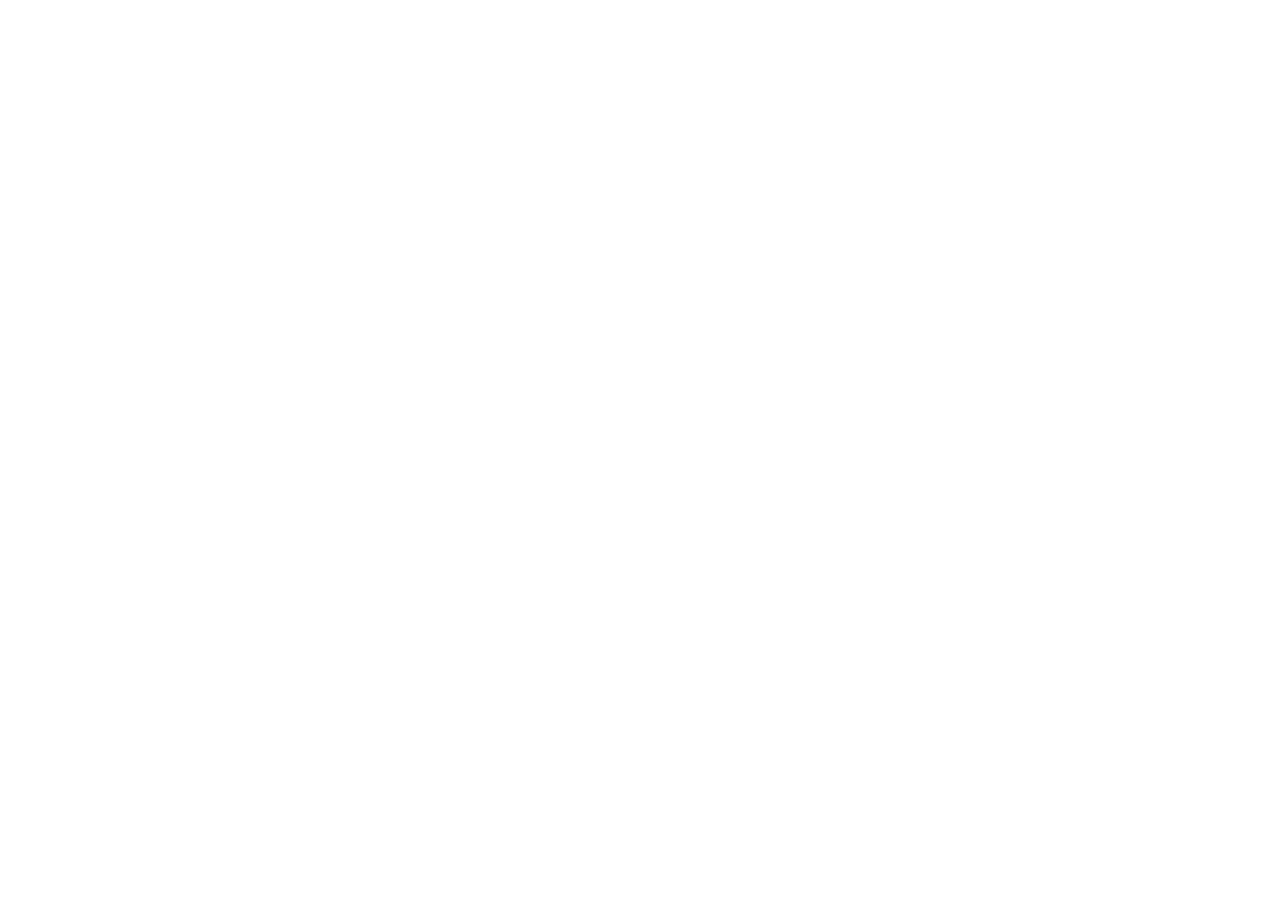
==== index.html @ 05027978 "Updates" ====
<!doctype html><html lang="en"><head><meta charset="utf-8"/><link rel="icon" href="/Trip-Tips-App/favicon.ico"/><meta name="viewport" content="width=device-width,initial-scale=1"/><meta name="theme-color" content="#000000"/><meta name="description" content="Trip Tips Web App"/><link rel="manifest" href="/Trip-Tips-App/manifest.json"/><link rel="apple-touch-icon" href="/Trip-Tips-App/favicon.ico"/><title>Trip Tips Web App</title><script defer="defer" src="/Trip-Tips-App/static/js/main.d5787406.js"></script><link href="/Trip-Tips-App/static/css/main.8b584757.css" rel="stylesheet"></head><body><noscript>You need to enable JavaScript to run this app.</noscript><div id="root"></div><script>"serviceWorker"in navigator&&window.addEventListener("load",(()=>{navigator.serviceWorker.register("/Trip-Tips-App/serviceworker.js").then((e=>{console.log(e.scope)})).catch((e=>{console.log(e)}))}))</script></body></html>
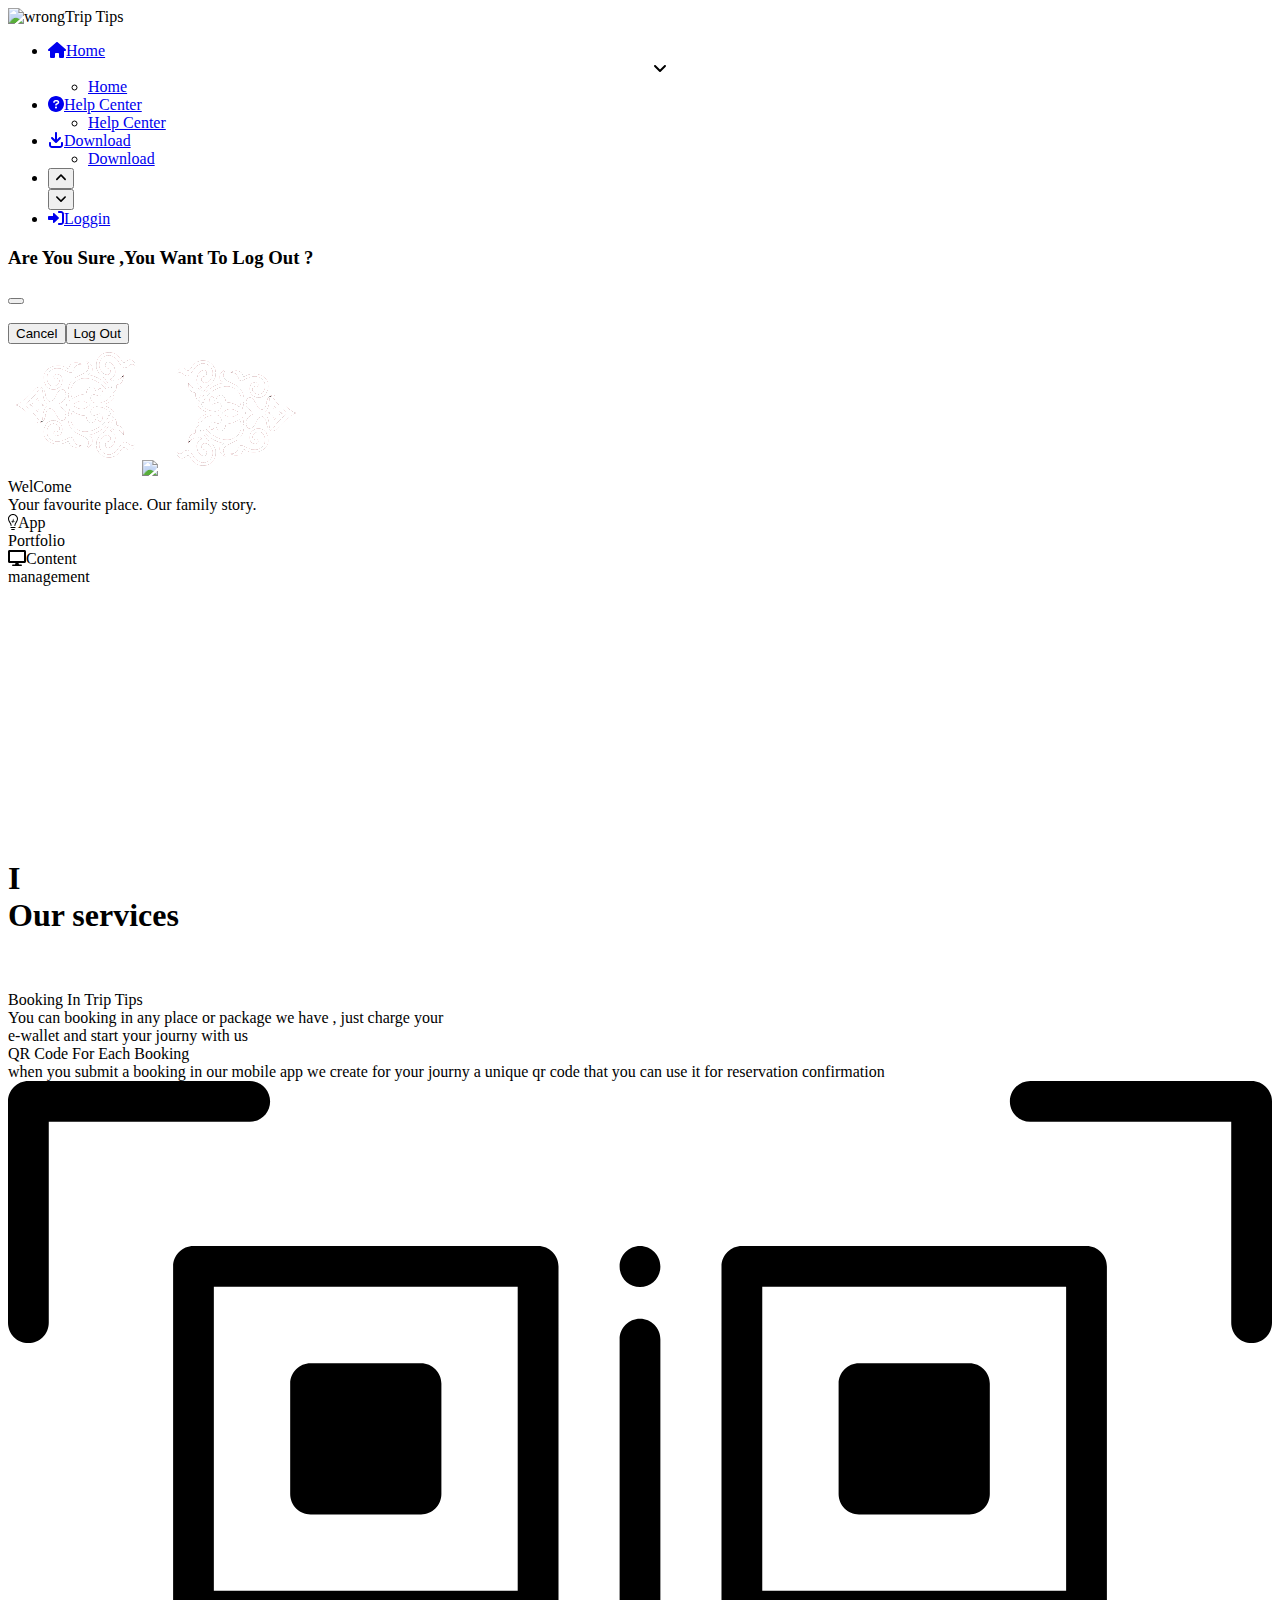
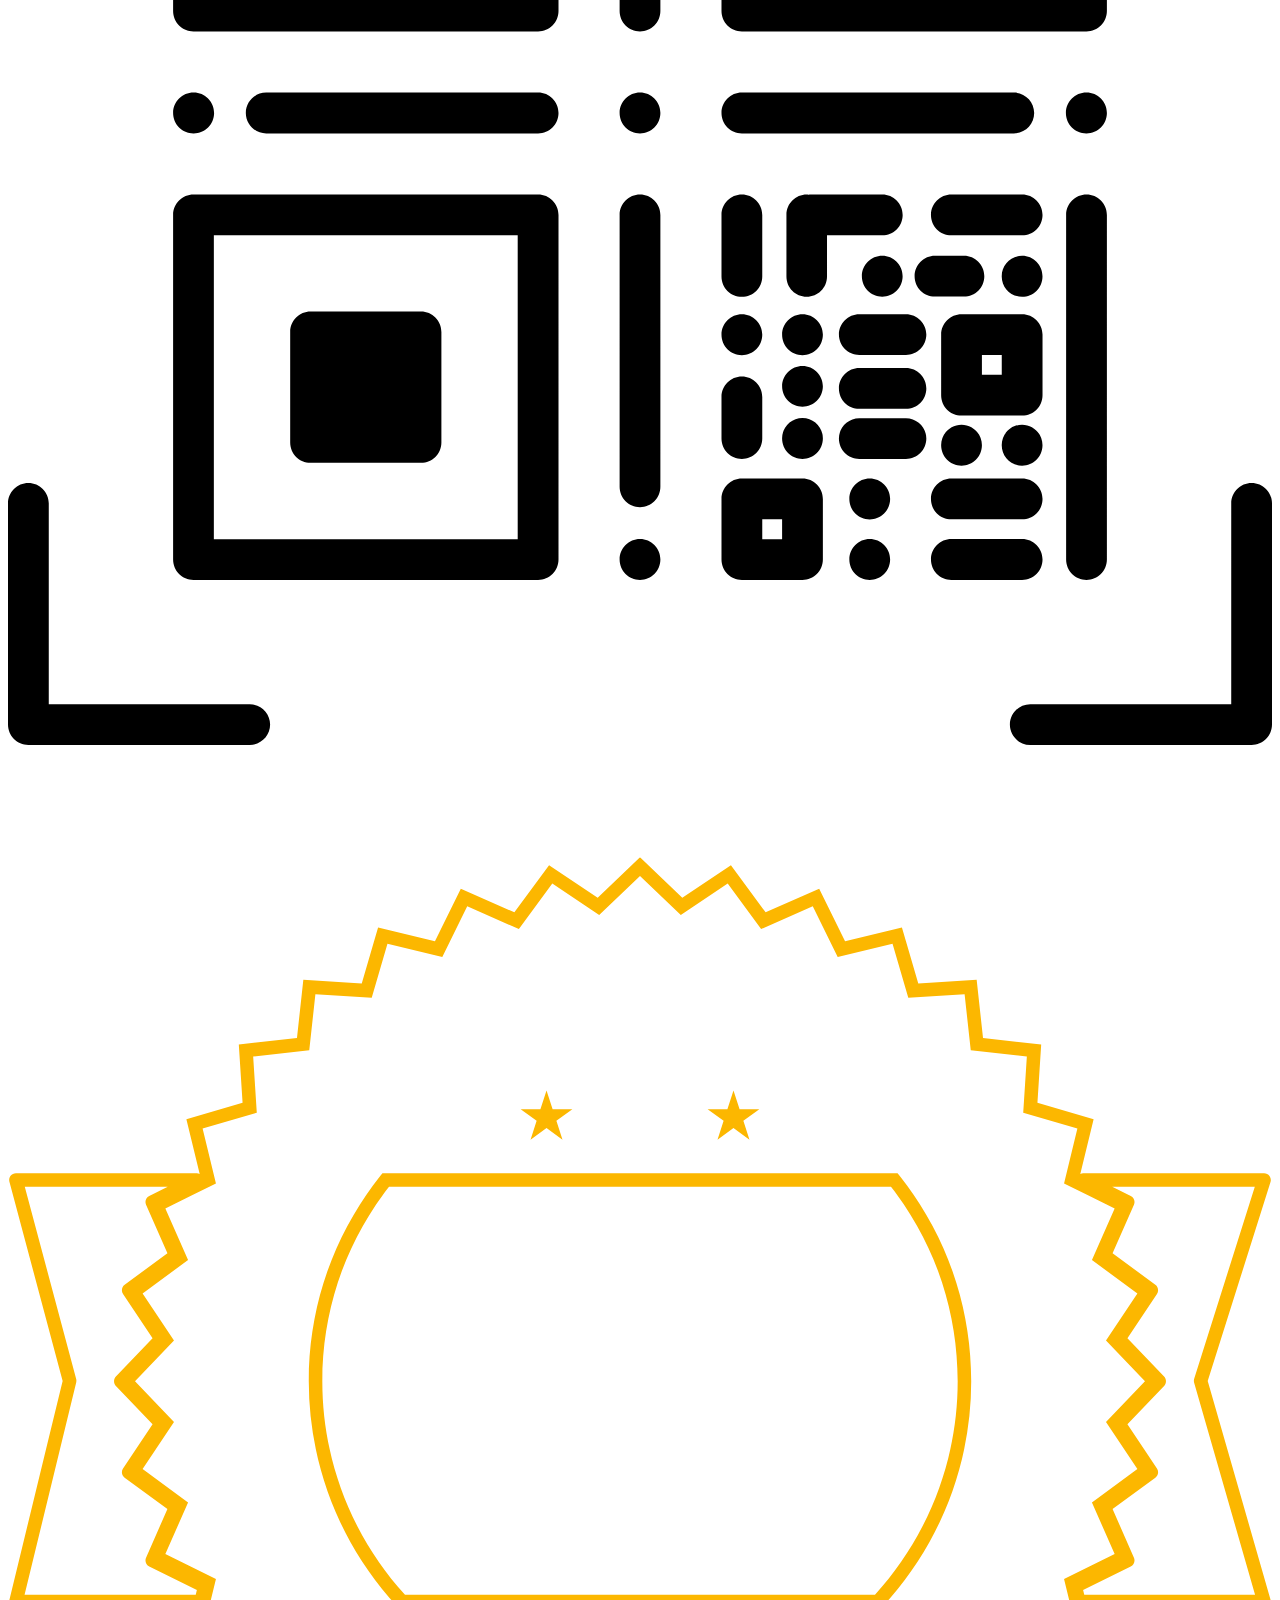
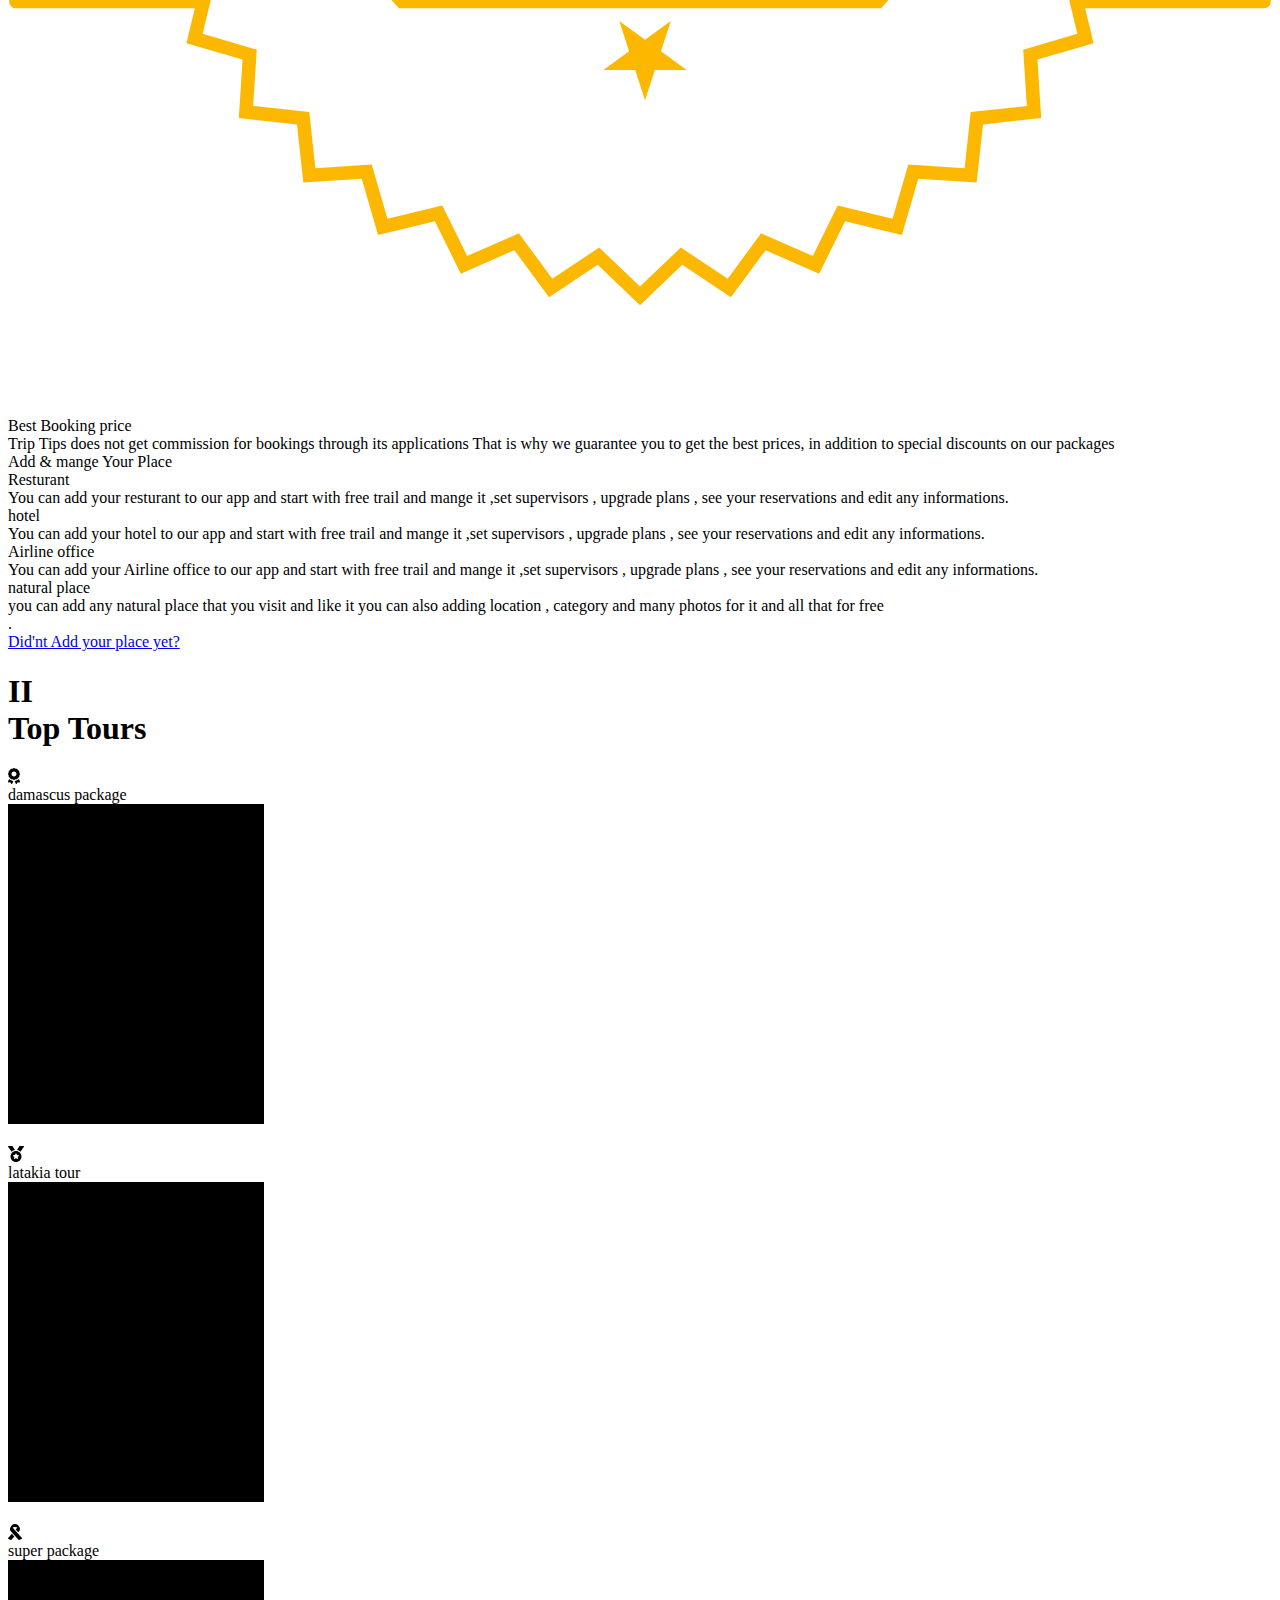
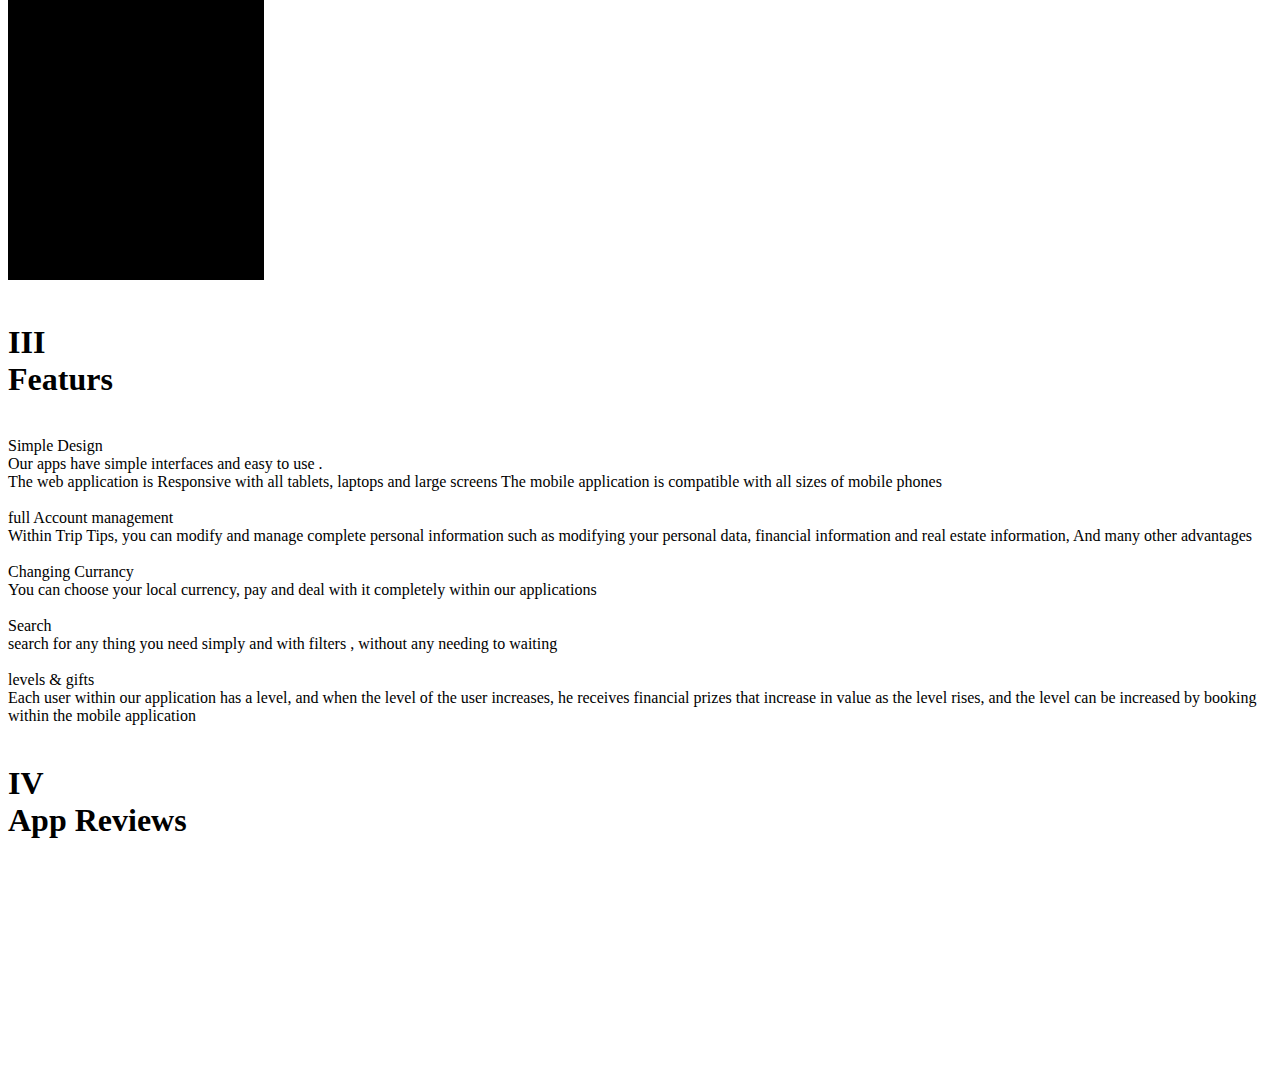
==== commit 067df43b: "Updates" ====
--- a/index.html
+++ b/index.html
@@ -1 +1 @@
-<!doctype html><html lang="en"><head><meta charset="utf-8"/><link rel="icon" href="/Trip-Tips-App/favicon.ico"/><meta name="viewport" content="width=device-width,initial-scale=1"/><meta name="theme-color" content="#000000"/><meta name="description" content="Trip Tips Web App"/><link rel="manifest" href="/Trip-Tips-App/manifest.json"/><link rel="apple-touch-icon" href="/Trip-Tips-App/favicon.ico"/><title>Trip Tips Web App</title><script defer="defer" src="/Trip-Tips-App/static/js/main.d5787406.js"></script><link href="/Trip-Tips-App/static/css/main.8b584757.css" rel="stylesheet"></head><body><noscript>You need to enable JavaScript to run this app.</noscript><div id="root"></div><script>"serviceWorker"in navigator&&window.addEventListener("load",(()=>{navigator.serviceWorker.register("/Trip-Tips-App/serviceworker.js").then((e=>{console.log(e.scope)})).catch((e=>{console.log(e)}))}))</script></body></html>+<!DOCTYPE html><html lang="en"><head><meta charset="utf-8"><style type="text/css">:host,:root{--fa-font-solid:normal 900 1em/1 "Font Awesome 6 Solid";--fa-font-regular:normal 400 1em/1 "Font Awesome 6 Regular";--fa-font-light:normal 300 1em/1 "Font Awesome 6 Light";--fa-font-thin:normal 100 1em/1 "Font Awesome 6 Thin";--fa-font-duotone:normal 900 1em/1 "Font Awesome 6 Duotone";--fa-font-brands:normal 400 1em/1 "Font Awesome 6 Brands"}svg:not(:host).svg-inline--fa,svg:not(:root).svg-inline--fa{overflow:visible;box-sizing:content-box}.svg-inline--fa{display:var(--fa-display,inline-block);height:1em;overflow:visible;vertical-align:-.125em}.svg-inline--fa.fa-2xs{vertical-align:.1em}.svg-inline--fa.fa-xs{vertical-align:0}.svg-inline--fa.fa-sm{vertical-align:-.0714285705em}.svg-inline--fa.fa-lg{vertical-align:-.2em}.svg-inline--fa.fa-xl{vertical-align:-.25em}.svg-inline--fa.fa-2xl{vertical-align:-.3125em}.svg-inline--fa.fa-pull-left{margin-right:var(--fa-pull-margin,.3em);width:auto}.svg-inline--fa.fa-pull-right{margin-left:var(--fa-pull-margin,.3em);width:auto}.svg-inline--fa.fa-li{width:var(--fa-li-width,2em);top:.25em}.svg-inline--fa.fa-fw{width:var(--fa-fw-width,1.25em)}.fa-layers svg.svg-inline--fa{bottom:0;left:0;margin:auto;position:absolute;right:0;top:0}.fa-layers-counter,.fa-layers-text{display:inline-block;position:absolute;text-align:center}.fa-layers{display:inline-block;height:1em;position:relative;text-align:center;vertical-align:-.125em;width:1em}.fa-layers svg.svg-inline--fa{-webkit-transform-origin:center center;transform-origin:center center}.fa-layers-text{left:50%;top:50%;-webkit-transform:translate(-50%,-50%);transform:translate(-50%,-50%);-webkit-transform-origin:center center;transform-origin:center center}.fa-layers-counter{background-color:var(--fa-counter-background-color,#ff253a);border-radius:var(--fa-counter-border-radius,1em);box-sizing:border-box;color:var(--fa-inverse,#fff);line-height:var(--fa-counter-line-height,1);max-width:var(--fa-counter-max-width,5em);min-width:var(--fa-counter-min-width,1.5em);overflow:hidden;padding:var(--fa-counter-padding,.25em .5em);right:var(--fa-right,0);text-overflow:ellipsis;top:var(--fa-top,0);-webkit-transform:scale(var(--fa-counter-scale,.25));transform:scale(var(--fa-counter-scale,.25));-webkit-transform-origin:top right;transform-origin:top right}.fa-layers-bottom-right{bottom:var(--fa-bottom,0);right:var(--fa-right,0);top:auto;-webkit-transform:scale(var(--fa-layers-scale,.25));transform:scale(var(--fa-layers-scale,.25));-webkit-transform-origin:bottom right;transform-origin:bottom right}.fa-layers-bottom-left{bottom:var(--fa-bottom,0);left:var(--fa-left,0);right:auto;top:auto;-webkit-transform:scale(var(--fa-layers-scale,.25));transform:scale(var(--fa-layers-scale,.25));-webkit-transform-origin:bottom left;transform-origin:bottom left}.fa-layers-top-right{top:var(--fa-top,0);right:var(--fa-right,0);-webkit-transform:scale(var(--fa-layers-scale,.25));transform:scale(var(--fa-layers-scale,.25));-webkit-transform-origin:top right;transform-origin:top right}.fa-layers-top-left{left:var(--fa-left,0);right:auto;top:var(--fa-top,0);-webkit-transform:scale(var(--fa-layers-scale,.25));transform:scale(var(--fa-layers-scale,.25));-webkit-transform-origin:top left;transform-origin:top left}.fa-1x{font-size:1em}.fa-2x{font-size:2em}.fa-3x{font-size:3em}.fa-4x{font-size:4em}.fa-5x{font-size:5em}.fa-6x{font-size:6em}.fa-7x{font-size:7em}.fa-8x{font-size:8em}.fa-9x{font-size:9em}.fa-10x{font-size:10em}.fa-2xs{font-size:.625em;line-height:.1em;vertical-align:.225em}.fa-xs{font-size:.75em;line-height:.0833333337em;vertical-align:.125em}.fa-sm{font-size:.875em;line-height:.0714285718em;vertical-align:.0535714295em}.fa-lg{font-size:1.25em;line-height:.05em;vertical-align:-.075em}.fa-xl{font-size:1.5em;line-height:.0416666682em;vertical-align:-.125em}.fa-2xl{font-size:2em;line-height:.03125em;vertical-align:-.1875em}.fa-fw{text-align:center;width:1.25em}.fa-ul{list-style-type:none;margin-left:var(--fa-li-margin,2.5em);padding-left:0}.fa-ul>li{position:relative}.fa-li{left:calc(var(--fa-li-width,2em) * -1);position:absolute;text-align:center;width:var(--fa-li-width,2em);line-height:inherit}.fa-border{border-color:var(--fa-border-color,#eee);border-radius:var(--fa-border-radius,.1em);border-style:var(--fa-border-style,solid);border-width:var(--fa-border-width,.08em);padding:var(--fa-border-padding,.2em .25em .15em)}.fa-pull-left{float:left;margin-right:var(--fa-pull-margin,.3em)}.fa-pull-right{float:right;margin-left:var(--fa-pull-margin,.3em)}.fa-beat{-webkit-animation-name:fa-beat;animation-name:fa-beat;-webkit-animation-delay:var(--fa-animation-delay,0);animation-delay:var(--fa-animation-delay,0);-webkit-animation-direction:var(--fa-animation-direction,normal);animation-direction:var(--fa-animation-direction,normal);-webkit-animation-duration:var(--fa-animation-duration,1s);animation-duration:var(--fa-animation-duration,1s);-webkit-animation-iteration-count:var(--fa-animation-iteration-count,infinite);animation-iteration-count:var(--fa-animation-iteration-count,infinite);-webkit-animation-timing-function:var(--fa-animation-timing,ease-in-out);animation-timing-function:var(--fa-animation-timing,ease-in-out)}.fa-bounce{-webkit-animation-name:fa-bounce;animation-name:fa-bounce;-webkit-animation-delay:var(--fa-animation-delay,0);animation-delay:var(--fa-animation-delay,0);-webkit-animation-direction:var(--fa-animation-direction,normal);animation-direction:var(--fa-animation-direction,normal);-webkit-animation-duration:var(--fa-animation-duration,1s);animation-duration:var(--fa-animation-duration,1s);-webkit-animation-iteration-count:var(--fa-animation-iteration-count,infinite);animation-iteration-count:var(--fa-animation-iteration-count,infinite);-webkit-animation-timing-function:var(--fa-animation-timing,cubic-bezier(.28,.84,.42,1));animation-timing-function:var(--fa-animation-timing,cubic-bezier(.28,.84,.42,1))}.fa-fade{-webkit-animation-name:fa-fade;animation-name:fa-fade;-webkit-animation-delay:var(--fa-animation-delay,0);animation-delay:var(--fa-animation-delay,0);-webkit-animation-direction:var(--fa-animation-direction,normal);animation-direction:var(--fa-animation-direction,normal);-webkit-animation-duration:var(--fa-animation-duration,1s);animation-duration:var(--fa-animation-duration,1s);-webkit-animation-iteration-count:var(--fa-animation-iteration-count,infinite);animation-iteration-count:var(--fa-animation-iteration-count,infinite);-webkit-animation-timing-function:var(--fa-animation-timing,cubic-bezier(.4,0,.6,1));animation-timing-function:var(--fa-animation-timing,cubic-bezier(.4,0,.6,1))}.fa-beat-fade{-webkit-animation-name:fa-beat-fade;animation-name:fa-beat-fade;-webkit-animation-delay:var(--fa-animation-delay,0);animation-delay:var(--fa-animation-delay,0);-webkit-animation-direction:var(--fa-animation-direction,normal);animation-direction:var(--fa-animation-direction,normal);-webkit-animation-duration:var(--fa-animation-duration,1s);animation-duration:var(--fa-animation-duration,1s);-webkit-animation-iteration-count:var(--fa-animation-iteration-count,infinite);animation-iteration-count:var(--fa-animation-iteration-count,infinite);-webkit-animation-timing-function:var(--fa-animation-timing,cubic-bezier(.4,0,.6,1));animation-timing-function:var(--fa-animation-timing,cubic-bezier(.4,0,.6,1))}.fa-flip{-webkit-animation-name:fa-flip;animation-name:fa-flip;-webkit-animation-delay:var(--fa-animation-delay,0);animation-delay:var(--fa-animation-delay,0);-webkit-animation-direction:var(--fa-animation-direction,normal);animation-direction:var(--fa-animation-direction,normal);-webkit-animation-duration:var(--fa-animation-duration,1s);animation-duration:var(--fa-animation-duration,1s);-webkit-animation-iteration-count:var(--fa-animation-iteration-count,infinite);animation-iteration-count:var(--fa-animation-iteration-count,infinite);-webkit-animation-timing-function:var(--fa-animation-timing,ease-in-out);animation-timing-function:var(--fa-animation-timing,ease-in-out)}.fa-shake{-webkit-animation-name:fa-shake;animation-name:fa-shake;-webkit-animation-delay:var(--fa-animation-delay,0);animation-delay:var(--fa-animation-delay,0);-webkit-animation-direction:var(--fa-animation-direction,normal);animation-direction:var(--fa-animation-direction,normal);-webkit-animation-duration:var(--fa-animation-duration,1s);animation-duration:var(--fa-animation-duration,1s);-webkit-animation-iteration-count:var(--fa-animation-iteration-count,infinite);animation-iteration-count:var(--fa-animation-iteration-count,infinite);-webkit-animation-timing-function:var(--fa-animation-timing,linear);animation-timing-function:var(--fa-animation-timing,linear)}.fa-spin{-webkit-animation-name:fa-spin;animation-name:fa-spin;-webkit-animation-delay:var(--fa-animation-delay,0);animation-delay:var(--fa-animation-delay,0);-webkit-animation-direction:var(--fa-animation-direction,normal);animation-direction:var(--fa-animation-direction,normal);-webkit-animation-duration:var(--fa-animation-duration,2s);animation-duration:var(--fa-animation-duration,2s);-webkit-animation-iteration-count:var(--fa-animation-iteration-count,infinite);animation-iteration-count:var(--fa-animation-iteration-count,infinite);-webkit-animation-timing-function:var(--fa-animation-timing,linear);animation-timing-function:var(--fa-animation-timing,linear)}.fa-spin-reverse{--fa-animation-direction:reverse}.fa-pulse,.fa-spin-pulse{-webkit-animation-name:fa-spin;animation-name:fa-spin;-webkit-animation-direction:var(--fa-animation-direction,normal);animation-direction:var(--fa-animation-direction,normal);-webkit-animation-duration:var(--fa-animation-duration,1s);animation-duration:var(--fa-animation-duration,1s);-webkit-animation-iteration-count:var(--fa-animation-iteration-count,infinite);animation-iteration-count:var(--fa-animation-iteration-count,infinite);-webkit-animation-timing-function:var(--fa-animation-timing,steps(8));animation-timing-function:var(--fa-animation-timing,steps(8))}@media (prefers-reduced-motion:reduce){.fa-beat,.fa-beat-fade,.fa-bounce,.fa-fade,.fa-flip,.fa-pulse,.fa-shake,.fa-spin,.fa-spin-pulse{-webkit-animation-delay:-1ms;animation-delay:-1ms;-webkit-animation-duration:1ms;animation-duration:1ms;-webkit-animation-iteration-count:1;animation-iteration-count:1;transition-delay:0s;transition-duration:0s}}@-webkit-keyframes fa-beat{0%,90%{-webkit-transform:scale(1);transform:scale(1)}45%{-webkit-transform:scale(var(--fa-beat-scale,1.25));transform:scale(var(--fa-beat-scale,1.25))}}@keyframes fa-beat{0%,90%{-webkit-transform:scale(1);transform:scale(1)}45%{-webkit-transform:scale(var(--fa-beat-scale,1.25));transform:scale(var(--fa-beat-scale,1.25))}}@-webkit-keyframes fa-bounce{0%{-webkit-transform:scale(1,1) translateY(0);transform:scale(1,1) translateY(0)}10%{-webkit-transform:scale(var(--fa-bounce-start-scale-x,1.1),var(--fa-bounce-start-scale-y,.9)) translateY(0);transform:scale(var(--fa-bounce-start-scale-x,1.1),var(--fa-bounce-start-scale-y,.9)) translateY(0)}30%{-webkit-transform:scale(var(--fa-bounce-jump-scale-x,.9),var(--fa-bounce-jump-scale-y,1.1)) translateY(var(--fa-bounce-height,-.5em));transform:scale(var(--fa-bounce-jump-scale-x,.9),var(--fa-bounce-jump-scale-y,1.1)) translateY(var(--fa-bounce-height,-.5em))}50%{-webkit-transform:scale(var(--fa-bounce-land-scale-x,1.05),var(--fa-bounce-land-scale-y,.95)) translateY(0);transform:scale(var(--fa-bounce-land-scale-x,1.05),var(--fa-bounce-land-scale-y,.95)) translateY(0)}57%{-webkit-transform:scale(1,1) translateY(var(--fa-bounce-rebound,-.125em));transform:scale(1,1) translateY(var(--fa-bounce-rebound,-.125em))}64%{-webkit-transform:scale(1,1) translateY(0);transform:scale(1,1) translateY(0)}100%{-webkit-transform:scale(1,1) translateY(0);transform:scale(1,1) translateY(0)}}@keyframes fa-bounce{0%{-webkit-transform:scale(1,1) translateY(0);transform:scale(1,1) translateY(0)}10%{-webkit-transform:scale(var(--fa-bounce-start-scale-x,1.1),var(--fa-bounce-start-scale-y,.9)) translateY(0);transform:scale(var(--fa-bounce-start-scale-x,1.1),var(--fa-bounce-start-scale-y,.9)) translateY(0)}30%{-webkit-transform:scale(var(--fa-bounce-jump-scale-x,.9),var(--fa-bounce-jump-scale-y,1.1)) translateY(var(--fa-bounce-height,-.5em));transform:scale(var(--fa-bounce-jump-scale-x,.9),var(--fa-bounce-jump-scale-y,1.1)) translateY(var(--fa-bounce-height,-.5em))}50%{-webkit-transform:scale(var(--fa-bounce-land-scale-x,1.05),var(--fa-bounce-land-scale-y,.95)) translateY(0);transform:scale(var(--fa-bounce-land-scale-x,1.05),var(--fa-bounce-land-scale-y,.95)) translateY(0)}57%{-webkit-transform:scale(1,1) translateY(var(--fa-bounce-rebound,-.125em));transform:scale(1,1) translateY(var(--fa-bounce-rebound,-.125em))}64%{-webkit-transform:scale(1,1) translateY(0);transform:scale(1,1) translateY(0)}100%{-webkit-transform:scale(1,1) translateY(0);transform:scale(1,1) translateY(0)}}@-webkit-keyframes fa-fade{50%{opacity:var(--fa-fade-opacity,.4)}}@keyframes fa-fade{50%{opacity:var(--fa-fade-opacity,.4)}}@-webkit-keyframes fa-beat-fade{0%,100%{opacity:var(--fa-beat-fade-opacity,.4);-webkit-transform:scale(1);transform:scale(1)}50%{opacity:1;-webkit-transform:scale(var(--fa-beat-fade-scale,1.125));transform:scale(var(--fa-beat-fade-scale,1.125))}}@keyframes fa-beat-fade{0%,100%{opacity:var(--fa-beat-fade-opacity,.4);-webkit-transform:scale(1);transform:scale(1)}50%{opacity:1;-webkit-transform:scale(var(--fa-beat-fade-scale,1.125));transform:scale(var(--fa-beat-fade-scale,1.125))}}@-webkit-keyframes fa-flip{50%{-webkit-transform:rotate3d(var(--fa-flip-x,0),var(--fa-flip-y,1),var(--fa-flip-z,0),var(--fa-flip-angle,-180deg));transform:rotate3d(var(--fa-flip-x,0),var(--fa-flip-y,1),var(--fa-flip-z,0),var(--fa-flip-angle,-180deg))}}@keyframes fa-flip{50%{-webkit-transform:rotate3d(var(--fa-flip-x,0),var(--fa-flip-y,1),var(--fa-flip-z,0),var(--fa-flip-angle,-180deg));transform:rotate3d(var(--fa-flip-x,0),var(--fa-flip-y,1),var(--fa-flip-z,0),var(--fa-flip-angle,-180deg))}}@-webkit-keyframes fa-shake{0%{-webkit-transform:rotate(-15deg);transform:rotate(-15deg)}4%{-webkit-transform:rotate(15deg);transform:rotate(15deg)}24%,8%{-webkit-transform:rotate(-18deg);transform:rotate(-18deg)}12%,28%{-webkit-transform:rotate(18deg);transform:rotate(18deg)}16%{-webkit-transform:rotate(-22deg);transform:rotate(-22deg)}20%{-webkit-transform:rotate(22deg);transform:rotate(22deg)}32%{-webkit-transform:rotate(-12deg);transform:rotate(-12deg)}36%{-webkit-transform:rotate(12deg);transform:rotate(12deg)}100%,40%{-webkit-transform:rotate(0);transform:rotate(0)}}@keyframes fa-shake{0%{-webkit-transform:rotate(-15deg);transform:rotate(-15deg)}4%{-webkit-transform:rotate(15deg);transform:rotate(15deg)}24%,8%{-webkit-transform:rotate(-18deg);transform:rotate(-18deg)}12%,28%{-webkit-transform:rotate(18deg);transform:rotate(18deg)}16%{-webkit-transform:rotate(-22deg);transform:rotate(-22deg)}20%{-webkit-transform:rotate(22deg);transform:rotate(22deg)}32%{-webkit-transform:rotate(-12deg);transform:rotate(-12deg)}36%{-webkit-transform:rotate(12deg);transform:rotate(12deg)}100%,40%{-webkit-transform:rotate(0);transform:rotate(0)}}@-webkit-keyframes fa-spin{0%{-webkit-transform:rotate(0);transform:rotate(0)}100%{-webkit-transform:rotate(360deg);transform:rotate(360deg)}}@keyframes fa-spin{0%{-webkit-transform:rotate(0);transform:rotate(0)}100%{-webkit-transform:rotate(360deg);transform:rotate(360deg)}}.fa-rotate-90{-webkit-transform:rotate(90deg);transform:rotate(90deg)}.fa-rotate-180{-webkit-transform:rotate(180deg);transform:rotate(180deg)}.fa-rotate-270{-webkit-transform:rotate(270deg);transform:rotate(270deg)}.fa-flip-horizontal{-webkit-transform:scale(-1,1);transform:scale(-1,1)}.fa-flip-vertical{-webkit-transform:scale(1,-1);transform:scale(1,-1)}.fa-flip-both,.fa-flip-horizontal.fa-flip-vertical{-webkit-transform:scale(-1,-1);transform:scale(-1,-1)}.fa-rotate-by{-webkit-transform:rotate(var(--fa-rotate-angle,none));transform:rotate(var(--fa-rotate-angle,none))}.fa-stack{display:inline-block;vertical-align:middle;height:2em;position:relative;width:2.5em}.fa-stack-1x,.fa-stack-2x{bottom:0;left:0;margin:auto;position:absolute;right:0;top:0;z-index:var(--fa-stack-z-index,auto)}.svg-inline--fa.fa-stack-1x{height:1em;width:1.25em}.svg-inline--fa.fa-stack-2x{height:2em;width:2.5em}.fa-inverse{color:var(--fa-inverse,#fff)}.fa-sr-only,.sr-only{position:absolute;width:1px;height:1px;padding:0;margin:-1px;overflow:hidden;clip:rect(0,0,0,0);white-space:nowrap;border-width:0}.fa-sr-only-focusable:not(:focus),.sr-only-focusable:not(:focus){position:absolute;width:1px;height:1px;padding:0;margin:-1px;overflow:hidden;clip:rect(0,0,0,0);white-space:nowrap;border-width:0}.svg-inline--fa .fa-primary{fill:var(--fa-primary-color,currentColor);opacity:var(--fa-primary-opacity,1)}.svg-inline--fa .fa-secondary{fill:var(--fa-secondary-color,currentColor);opacity:var(--fa-secondary-opacity,.4)}.svg-inline--fa.fa-swap-opacity .fa-primary{opacity:var(--fa-secondary-opacity,.4)}.svg-inline--fa.fa-swap-opacity .fa-secondary{opacity:var(--fa-primary-opacity,1)}.svg-inline--fa mask .fa-primary,.svg-inline--fa mask .fa-secondary{fill:#000}.fa-duotone.fa-inverse,.fad.fa-inverse{color:var(--fa-inverse,#fff)}</style><link href="/Trip-Tips-App/favicon.ico" rel="icon"><meta content="width=device-width,initial-scale=1" name="viewport"><meta content="#000000" name="theme-color"><meta content="Trip Tips Web App" name="description"><link href="/Trip-Tips-App/manifest.json" rel="manifest"><link href="/Trip-Tips-App/favicon.ico" rel="apple-touch-icon"><link href="/Trip-Tips-App/static/media/umb.259def4382307dd60fc0.webp" rel="preload" as="image" fetchpriority="high"><title>Trip Tips</title><script defer src="/Trip-Tips-App/static/js/main.e2af65a8.js"></script><link href="/Trip-Tips-App/static/css/main.c9ddddce.css" rel="stylesheet"><link href="https://fonts.googleapis.com" rel="preconnect"><link href="http://localhost:8000/home" rel="canonical" data-react-helmet="true"><meta charset="utf-8" data-react-helmet="true"><meta content="Trip Tips application" name="description" data-react-helmet="true"><link href="https://fonts.gstatic.com" rel="preconnect"><link href="https://ipwho.is" rel="preconnect"><link href="https://triptipsaa.herokuapp.com" rel="preconnect"></head><body><noscript>You need to enable JavaScript to run this app.</noscript><div id="root"><div class="App"><div class="Toastify"></div><div class="sidebar close"><div class="logo-details"><img alt="wrong" src="/Trip-Tips-App/static/media/6.fd1412a63bb54c35dfca.png" class="icon-nav-toggle" width="70px"><span class="logo_name">Trip Tips</span></div><ul class="nav-links"><li><div class="icon-link"><a class="nav_option active" href="#/home" aria-current="page"><i class="nav_icon"><svg viewBox="0 0 576 512" xmlns="http://www.w3.org/2000/svg" aria-hidden="true" class="svg-inline--fa fa-house svg_icon" data-icon="house" data-prefix="fas" focusable="false" role="img"><path d="M575.8 255.5C575.8 273.5 560.8 287.6 543.8 287.6H511.8L512.5 447.7C512.5 450.5 512.3 453.1 512 455.8V472C512 494.1 494.1 512 472 512H456C454.9 512 453.8 511.1 452.7 511.9C451.3 511.1 449.9 512 448.5 512H392C369.9 512 352 494.1 352 472V384C352 366.3 337.7 352 320 352H256C238.3 352 224 366.3 224 384V472C224 494.1 206.1 512 184 512H128.1C126.6 512 125.1 511.9 123.6 511.8C122.4 511.9 121.2 512 120 512H104C81.91 512 64 494.1 64 472V360C64 359.1 64.03 358.1 64.09 357.2V287.6H32.05C14.02 287.6 0 273.5 0 255.5C0 246.5 3.004 238.5 10.01 231.5L266.4 8.016C273.4 1.002 281.4 0 288.4 0C295.4 0 303.4 2.004 309.5 7.014L564.8 231.5C572.8 238.5 576.9 246.5 575.8 255.5L575.8 255.5z" fill="currentColor"></path></svg></i><span class="link_name">Home</span></a><i class="arrow"><svg viewBox="0 0 384 512" xmlns="http://www.w3.org/2000/svg" aria-hidden="true" class="svg-inline--fa fa-angle-down arrow_icon" data-icon="angle-down" data-prefix="fas" focusable="false" role="img" width="100%"><path d="M192 384c-8.188 0-16.38-3.125-22.62-9.375l-160-160c-12.5-12.5-12.5-32.75 0-45.25s32.75-12.5 45.25 0L192 306.8l137.4-137.4c12.5-12.5 32.75-12.5 45.25 0s12.5 32.75 0 45.25l-160 160C208.4 380.9 200.2 384 192 384z" fill="currentColor"></path></svg></i></div><ul class="sub-menu"><li><a class="link_name active" href="#/home" aria-current="page">Home</a></li></ul></li><li><div class="icon-link"><a class="nav_option" href="#/helpcenter"><i class="nav_icon"><svg viewBox="0 0 512 512" xmlns="http://www.w3.org/2000/svg" aria-hidden="true" class="svg-inline--fa fa-circle-question svg_icon" data-icon="circle-question" data-prefix="fas" focusable="false" role="img"><path d="M256 0C114.6 0 0 114.6 0 256s114.6 256 256 256s256-114.6 256-256S397.4 0 256 0zM256 400c-18 0-32-14-32-32s13.1-32 32-32c17.1 0 32 14 32 32S273.1 400 256 400zM325.1 258L280 286V288c0 13-11 24-24 24S232 301 232 288V272c0-8 4-16 12-21l57-34C308 213 312 206 312 198C312 186 301.1 176 289.1 176h-51.1C225.1 176 216 186 216 198c0 13-11 24-24 24s-24-11-24-24C168 159 199 128 237.1 128h51.1C329 128 360 159 360 198C360 222 347 245 325.1 258z" fill="currentColor"></path></svg></i><span class="link_name">Help Center</span></a></div><ul class="sub-menu"><li><a class="link_name" href="#/helpcenter">Help Center</a></li></ul></li><li><div class="icon-link"><a class="nav_option" href="#/download"><i class="nav_icon"><svg viewBox="0 0 512 512" xmlns="http://www.w3.org/2000/svg" aria-hidden="true" class="svg-inline--fa fa-arrow-right-to-bracket svg_icon" data-icon="arrow-right-to-bracket" data-prefix="fas" focusable="false" role="img" style="transform:rotate(90deg)"><path d="M416 32h-64c-17.67 0-32 14.33-32 32s14.33 32 32 32h64c17.67 0 32 14.33 32 32v256c0 17.67-14.33 32-32 32h-64c-17.67 0-32 14.33-32 32s14.33 32 32 32h64c53.02 0 96-42.98 96-96V128C512 74.98 469 32 416 32zM342.6 233.4l-128-128c-12.51-12.51-32.76-12.49-45.25 0c-12.5 12.5-12.5 32.75 0 45.25L242.8 224H32C14.31 224 0 238.3 0 256s14.31 32 32 32h210.8l-73.38 73.38c-12.5 12.5-12.5 32.75 0 45.25s32.75 12.5 45.25 0l128-128C355.1 266.1 355.1 245.9 342.6 233.4z" fill="currentColor"></path></svg></i><span class="link_name">Download</span></a></div><ul class="sub-menu"><li><a class="link_name" href="#/download">Download</a></li></ul></li><li class="my-auto d-none d-sm-block"><div class="icon-link"><div class="nav_page_arrow"><i class="nav_icon"><button class="svg_icon_perent"><svg viewBox="0 0 384 512" xmlns="http://www.w3.org/2000/svg" aria-hidden="true" class="svg-inline--fa fa-angle-up svg_icon fs-2" data-icon="angle-up" data-prefix="fas" focusable="false" role="img"><path d="M352 352c-8.188 0-16.38-3.125-22.62-9.375L192 205.3l-137.4 137.4c-12.5 12.5-32.75 12.5-45.25 0s-12.5-32.75 0-45.25l160-160c12.5-12.5 32.75-12.5 45.25 0l160 160c12.5 12.5 12.5 32.75 0 45.25C368.4 348.9 360.2 352 352 352z" fill="currentColor"></path></svg></button></i></div></div><div class="icon-link"><div class="nav_page_arrow"><i class="nav_icon"><button class="svg_icon_perent"><svg viewBox="0 0 384 512" xmlns="http://www.w3.org/2000/svg" aria-hidden="true" class="svg-inline--fa fa-angle-down svg_icon fs-2" data-icon="angle-down" data-prefix="fas" focusable="false" role="img"><path d="M192 384c-8.188 0-16.38-3.125-22.62-9.375l-160-160c-12.5-12.5-12.5-32.75 0-45.25s32.75-12.5 45.25 0L192 306.8l137.4-137.4c12.5-12.5 32.75-12.5 45.25 0s12.5 32.75 0 45.25l-160 160C208.4 380.9 200.2 384 192 384z" fill="currentColor"></path></svg></button></i></div></div></li><li><a class="nav_option login_icon" href="#/logging"><i class="nav_icon"><svg viewBox="0 0 512 512" xmlns="http://www.w3.org/2000/svg" aria-hidden="true" class="svg-inline--fa fa-right-to-bracket svg_icon" data-icon="right-to-bracket" data-prefix="fas" focusable="false" role="img"><path d="M344.7 238.5l-144.1-136C193.7 95.97 183.4 94.17 174.6 97.95C165.8 101.8 160.1 110.4 160.1 120V192H32.02C14.33 192 0 206.3 0 224v64c0 17.68 14.33 32 32.02 32h128.1v72c0 9.578 5.707 18.25 14.51 22.05c8.803 3.781 19.03 1.984 26-4.594l144.1-136C354.3 264.4 354.3 247.6 344.7 238.5zM416 32h-64c-17.67 0-32 14.33-32 32s14.33 32 32 32h64c17.67 0 32 14.33 32 32v256c0 17.67-14.33 32-32 32h-64c-17.67 0-32 14.33-32 32s14.33 32 32 32h64c53.02 0 96-42.98 96-96V128C512 74.98 469 32 416 32z" fill="currentColor"></path></svg></i><span class="link_name">Loggin</span></a></li></ul></div><div class="modal fade logout-modal mt-4 mt-sm-0" id="logout" aria-hidden="true" aria-labelledby="exampleModalLabel" tabindex="-1"><div class="modal-dialog"><div class="modal-content"><div class="modal-header"><h3 class="modal-title mt-2" id="exampleModalLabel">Are You Sure ,You Want To Log Out ?</h3><button class="btn-close" data-bs-dismiss="modal" type="button" aria-label="Close"></button></div><div class="modal-body"><div class="img-box"><span class="lazy-load-image-background blur" style="color:transparent;display:inline-block"><span class="img" style="display:inline-block"></span></span></div></div><div class="modal-footer"><button class="btn btn-secondary" data-bs-dismiss="modal" type="button">Cancel</button><button class="btn btn-primary" data-bs-dismiss="modal" type="button">Log Out</button></div></div></div></div><div class="home g-0 col-sm-12" style="opacity:1"><div class="wellcome-silder" id="intro"><div class="wellcome-blur-overlay mt-5 mt-sm-0"><div class="trip-tips-box mt-1"><span class="lazy-load-image-background blur lazy-load-image-loaded" style="color:transparent;display:inline-block"><img alt="" src="[data-uri]" class="decor mt-1 mt-sm-3"></span><span class="lazy-load-image-background blur lazy-load-image-loaded" style="color:transparent;display:inline-block"><img alt="..." src="/Trip-Tips-App/static/media/22.46344b64afaca2e5dc25.png" class="logo"></span><span class="lazy-load-image-background blur lazy-load-image-loaded" style="color:transparent;display:inline-block"><img alt="" src="[data-uri]" class="decor"></span></div></div><div class="black-overlay"></div><div class="wellcome-titles"><div class="main-title">WelCome</div><div class="main-title2">Your favourite place. Our family story.</div><div class="logos-box"><div class="portfolio logo-box"><svg viewBox="0 0 320 512" xmlns="http://www.w3.org/2000/svg" aria-hidden="true" class="svg-inline--fa fa-medapps mb-2 fs-1" data-icon="medapps" data-prefix="fab" focusable="false" role="img"><path d="M118.3 238.4c3.5-12.5 6.9-33.6 13.2-33.6 8.3 1.8 9.6 23.4 18.6 36.6 4.6-23.5 5.3-85.1 14.1-86.7 9-.7 19.7 66.5 22 77.5 9.9 4.1 48.9 6.6 48.9 6.6 1.9 7.3-24 7.6-40 7.8-4.6 14.8-5.4 27.7-11.4 28-4.7 .2-8.2-28.8-17.5-49.6l-9.4 65.5c-4.4 13-15.5-22.5-21.9-39.3-3.3-.1-62.4-1.6-47.6-7.8l31-5zM228 448c21.2 0 21.2-32 0-32H92c-21.2 0-21.2 32 0 32h136zm-24 64c21.2 0 21.2-32 0-32h-88c-21.2 0-21.2 32 0 32h88zm34.2-141.5c3.2-18.9 5.2-36.4 11.9-48.8 7.9-14.7 16.1-28.1 24-41 24.6-40.4 45.9-75.2 45.9-125.5C320 69.6 248.2 0 160 0S0 69.6 0 155.2c0 50.2 21.3 85.1 45.9 125.5 7.9 12.9 16 26.3 24 41 6.7 12.5 8.7 29.8 11.9 48.9 3.5 21 36.1 15.7 32.6-5.1-3.6-21.7-5.6-40.7-15.3-58.6C66.5 246.5 33 211.3 33 155.2 33 87.3 90 32 160 32s127 55.3 127 123.2c0 56.1-33.5 91.3-66.1 151.6-9.7 18-11.7 37.4-15.3 58.6-3.4 20.6 29 26.4 32.6 5.1z" fill="currentColor"></path></svg>App<br>Portfolio</div><div class="mangemnet logo-box"><svg viewBox="0 0 576 512" xmlns="http://www.w3.org/2000/svg" aria-hidden="true" class="svg-inline--fa fa-display mb-3 fs-1" data-icon="display" data-prefix="fas" focusable="false" role="img"><path d="M528 0h-480C21.5 0 0 21.5 0 48v320C0 394.5 21.5 416 48 416h192L224 464H152C138.8 464 128 474.8 128 488S138.8 512 152 512h272c13.25 0 24-10.75 24-24s-10.75-24-24-24H352L336 416h192c26.5 0 48-21.5 48-48v-320C576 21.5 554.5 0 528 0zM512 352H64V64h448V352z" fill="currentColor"></path></svg>Content<br>management</div></div></div><div class="swiper swiper-initialized swiper-horizontal swiper-pointer-events mySwiper"><div class="swiper-wrapper" style="transform:translate3d(-960px,0,0);transition-duration:0s"><div class="swiper-slide swiper-slide-duplicate" style="width:480px" data-swiper-slide-index="11"><span class="lazy-load-image-background blur lazy-load-image-loaded" style="color:transparent;display:inline-block;height:100%;width:100%"><img alt="..." src="/Trip-Tips-App/static/media/overlay3.ed69dc35ad13a7679d9b.webp" class="img" width="100%" height="100%" loading="lazy"></span></div><div class="swiper-slide swiper-slide-prev" style="width:480px" data-swiper-slide-index="0"><img alt="..." src="/Trip-Tips-App/static/media/umb.259def4382307dd60fc0.webp" class="img" width="100%" height="100%" effect="blur" fetchpriority="high"></div><div class="swiper-slide swiper-slide-active" style="width:480px" data-swiper-slide-index="1"><span class="lazy-load-image-background blur lazy-load-image-loaded" style="color:transparent;display:inline-block;height:100%;width:100%"><img alt="..." src="/Trip-Tips-App/static/media/1.31de6c70ea1f0d922b8e.webp" class="img" width="100%" height="100%" loading="lazy"></span></div><div class="swiper-slide swiper-slide-next" style="width:480px" data-swiper-slide-index="2"><span class="lazy-load-image-background blur lazy-load-image-loaded" style="color:transparent;display:inline-block;height:100%;width:100%"><img alt="..." src="/Trip-Tips-App/static/media/2.25aa042066d63a3e2342.webp" class="img" width="100%" height="100%" loading="lazy"></span></div><div class="swiper-slide" style="width:480px" data-swiper-slide-index="3"><span class="lazy-load-image-background blur" style="color:transparent;display:inline-block;height:100%;width:100%"><span class="img" style="display:inline-block;width:100%;height:100%"></span></span></div><div class="swiper-slide" style="width:480px" data-swiper-slide-index="4"><span class="lazy-load-image-background blur" style="color:transparent;display:inline-block;height:100%;width:100%"><span class="img" style="display:inline-block;width:100%;height:100%"></span></span></div><div class="swiper-slide" style="width:480px" data-swiper-slide-index="5"><span class="lazy-load-image-background blur" style="color:transparent;display:inline-block;height:100%;width:100%"><span class="img" style="display:inline-block;width:100%;height:100%"></span></span></div><div class="swiper-slide" style="width:480px" data-swiper-slide-index="6"><span class="lazy-load-image-background blur" style="color:transparent;display:inline-block;height:100%;width:100%"><span class="img" style="display:inline-block;width:100%;height:100%"></span></span></div><div class="swiper-slide" style="width:480px" data-swiper-slide-index="7"><span class="lazy-load-image-background blur" style="color:transparent;display:inline-block;height:100%;width:100%"><span class="img" style="display:inline-block;width:100%;height:100%"></span></span></div><div class="swiper-slide" style="width:480px" data-swiper-slide-index="8"><span class="lazy-load-image-background blur" style="color:transparent;display:inline-block;height:100%;width:100%"><span class="img" style="display:inline-block;width:100%;height:100%"></span></span></div><div class="swiper-slide" style="width:480px" data-swiper-slide-index="9"><span class="lazy-load-image-background blur" style="color:transparent;display:inline-block;height:100%;width:100%"><span class="img" style="display:inline-block;width:100%;height:100%"></span></span></div><div class="swiper-slide" style="width:480px" data-swiper-slide-index="10"><span class="lazy-load-image-background blur" style="color:transparent;display:inline-block;height:100%;width:100%"><span class="img" style="display:inline-block;width:100%;height:100%"></span></span></div><div class="swiper-slide" style="width:480px" data-swiper-slide-index="11"><span class="lazy-load-image-background blur" style="color:transparent;display:inline-block;height:100%;width:100%"><span class="img" style="display:inline-block;width:100%;height:100%"></span></span></div><div class="swiper-slide swiper-slide-duplicate swiper-slide-duplicate-prev" style="width:480px" data-swiper-slide-index="0"><img alt="..." src="/Trip-Tips-App/static/media/umb.259def4382307dd60fc0.webp" class="img" width="100%" height="100%" effect="blur" fetchpriority="high"></div></div><div class="swiper-pagination swiper-pagination-bullets swiper-pagination-horizontal swiper-pagination-bullets-dynamic" style="width:80px"><span class="swiper-pagination-bullet swiper-pagination-bullet-active-prev" style="left:16px"></span><span class="swiper-pagination-bullet swiper-pagination-bullet-active swiper-pagination-bullet-active-main" style="left:16px"></span><span class="swiper-pagination-bullet swiper-pagination-bullet-active-next" style="left:16px"></span><span class="swiper-pagination-bullet swiper-pagination-bullet-active-next-next" style="left:16px"></span><span class="swiper-pagination-bullet" style="left:16px"></span><span class="swiper-pagination-bullet" style="left:16px"></span><span class="swiper-pagination-bullet" style="left:16px"></span><span class="swiper-pagination-bullet" style="left:16px"></span><span class="swiper-pagination-bullet" style="left:16px"></span><span class="swiper-pagination-bullet" style="left:16px"></span><span class="swiper-pagination-bullet" style="left:16px"></span><span class="swiper-pagination-bullet" style="left:16px"></span></div></div></div><div class="services services row g-0" id="services"><h1 class="top-title col-12 text-center"><div class="latian-box mx-auto"><div class="latian-li"><div data-atropos-offset="5">I</div></div></div><div class="title">Our services</div></h1><div class="img-box col-10 offset-1"><span class="lazy-load-image-background blur" style="color:transparent;display:inline-block"><span class="img" style="display:inline-block"></span></span></div></div><div class="row g-0 bookingservice"><div class="col-12 col-sm-10 row me-2 mt-2 ms-lg-5 book-box"><div class="col-8 col-md-4 col-lg-3 mx-auto img-box"><span class="lazy-load-image-background blur" style="color:transparent;display:inline-block;width:70%"><span class="icon" style="display:inline-block;width:70%"></span></span></div><div class="col-12 col-md-8 row content-box"><div class="title m-2">Booking In Trip Tips</div><div class="desc pe-4 pe-sm-0">You can booking in any place or package we have , just charge your<br>e-wallet and start your journy with us</div></div><div class="col-0 col-lg-1"></div></div><div class="col-12 col-sm-10 my-2 row ms-lg-5 qrcode-box"><div class="col-0 col-lg-1"></div><div class="col-12 col-md-8 row ms-auto order-2 order-lg-1 qcontent-box"><div class="title m-2">QR Code For Each Booking</div><div class="desc m-2">when you submit a booking in our mobile app we create for your journy a unique qr code that you can use it for reservation confirmation</div></div><div class="col-8 col-md-4 col-lg-3 mx-auto mt-1 order-1 order-lg-2 svg-box"><svg viewBox="0 0 768 767.999994" xmlns="http://www.w3.org/2000/svg" data-atropos-offset="-5" preserveAspectRatio="xMidYMid meet" version="1.0" zoomAndPan="magnify"><path d="M 100.320312 112.703125 L 100.320312 322.097656 C 100.320312 328.933594 105.867188 334.484375 112.703125 334.484375 L 322.097656 334.484375 C 328.933594 334.484375 334.484375 328.933594 334.484375 322.097656 L 334.484375 112.703125 C 334.484375 105.867188 328.933594 100.320312 322.097656 100.320312 L 112.703125 100.320312 C 105.847656 100.320312 100.320312 105.851562 100.320312 112.703125 Z M 125.070312 125.070312 L 309.695312 125.070312 L 309.695312 309.695312 L 125.070312 309.695312 Z M 0 146.878906 L 0 12.382812 C 0 5.546875 5.546875 0 12.382812 0 L 146.878906 0 C 153.714844 0 159.265625 5.546875 159.265625 12.382812 C 159.265625 19.21875 153.714844 24.769531 146.878906 24.769531 L 24.769531 24.769531 L 24.769531 146.878906 C 24.769531 153.714844 19.21875 159.265625 12.382812 159.265625 C 5.546875 159.265625 0 153.714844 0 146.878906 Z M 608.734375 12.382812 C 608.734375 5.546875 614.285156 0 621.121094 0 L 755.617188 0 C 762.449219 0 768 5.546875 768 12.382812 L 768 146.878906 C 768 153.714844 762.449219 159.265625 755.617188 159.265625 C 748.78125 159.265625 743.230469 153.714844 743.230469 146.878906 L 743.230469 24.769531 L 621.121094 24.769531 C 614.285156 24.769531 608.734375 19.21875 608.734375 12.382812 Z M 159.265625 755.617188 C 159.265625 762.449219 153.714844 768 146.878906 768 L 12.382812 768 C 5.546875 768 0 762.449219 0 755.617188 L 0 621.121094 C 0 614.285156 5.546875 608.734375 12.382812 608.734375 C 19.21875 608.734375 24.769531 614.285156 24.769531 621.121094 L 24.769531 743.230469 L 146.878906 743.230469 C 153.714844 743.230469 159.265625 748.78125 159.265625 755.617188 Z M 768 621.121094 L 768 755.617188 C 768 762.449219 762.449219 768 755.617188 768 L 621.121094 768 C 614.285156 768 608.734375 762.449219 608.734375 755.617188 C 608.734375 748.78125 614.285156 743.230469 621.121094 743.230469 L 743.230469 743.230469 L 743.230469 621.121094 C 743.230469 614.285156 748.78125 608.734375 755.617188 608.734375 C 762.449219 608.734375 768 614.285156 768 621.121094 Z M 445.902344 334.484375 L 655.296875 334.484375 C 662.132812 334.484375 667.679688 328.933594 667.679688 322.097656 L 667.679688 112.703125 C 667.679688 105.867188 662.132812 100.320312 655.296875 100.320312 L 445.902344 100.320312 C 439.066406 100.320312 433.515625 105.867188 433.515625 112.703125 L 433.515625 322.097656 C 433.515625 328.933594 439.066406 334.484375 445.902344 334.484375 Z M 458.285156 125.070312 L 642.910156 125.070312 L 642.910156 309.695312 L 458.285156 309.695312 Z M 322.097656 433.515625 L 112.703125 433.515625 C 105.867188 433.515625 100.320312 439.066406 100.320312 445.902344 L 100.320312 655.296875 C 100.320312 662.132812 105.867188 667.679688 112.703125 667.679688 L 322.097656 667.679688 C 328.933594 667.679688 334.484375 662.132812 334.484375 655.296875 L 334.484375 445.902344 C 334.484375 439.066406 328.933594 433.515625 322.097656 433.515625 Z M 309.714844 642.929688 L 125.070312 642.929688 L 125.070312 458.304688 L 309.695312 458.304688 L 309.695312 642.929688 Z M 482.726562 606.085938 L 445.902344 606.085938 C 439.066406 606.085938 433.515625 611.636719 433.515625 618.46875 L 433.515625 655.296875 C 433.515625 662.132812 439.066406 667.679688 445.902344 667.679688 L 482.726562 667.679688 C 489.5625 667.679688 495.109375 662.132812 495.109375 655.296875 L 495.109375 618.46875 C 495.109375 611.636719 489.582031 606.085938 482.726562 606.085938 Z M 470.34375 642.929688 L 458.285156 642.929688 L 458.285156 630.875 L 470.34375 630.875 Z M 396.382812 112.703125 L 396.382812 112.839844 C 396.382812 119.671875 390.835938 125.222656 384 125.222656 C 377.164062 125.222656 371.617188 119.671875 371.617188 112.839844 L 371.617188 112.703125 C 371.617188 105.867188 377.164062 100.320312 384 100.320312 C 390.835938 100.320312 396.382812 105.851562 396.382812 112.703125 Z M 396.382812 156.882812 L 396.382812 322.097656 C 396.382812 328.933594 390.835938 334.484375 384 334.484375 C 377.164062 334.484375 371.617188 328.933594 371.617188 322.097656 L 371.617188 156.882812 C 371.617188 150.046875 377.164062 144.5 384 144.5 C 390.835938 144.5 396.382812 150.046875 396.382812 156.882812 Z M 396.382812 383.921875 L 396.382812 384.058594 C 396.382812 390.894531 390.835938 396.441406 384 396.441406 C 377.164062 396.441406 371.617188 390.894531 371.617188 384.058594 L 371.617188 383.921875 C 371.617188 377.089844 377.164062 371.539062 384 371.539062 C 390.835938 371.539062 396.382812 377.089844 396.382812 383.921875 Z M 396.382812 655.160156 L 396.382812 655.296875 C 396.382812 662.132812 390.835938 667.679688 384 667.679688 C 377.164062 667.679688 371.617188 662.132812 371.617188 655.296875 L 371.617188 655.160156 C 371.617188 648.328125 377.164062 642.777344 384 642.777344 C 390.835938 642.777344 396.382812 648.328125 396.382812 655.160156 Z M 396.382812 445.902344 L 396.382812 611.117188 C 396.382812 617.953125 390.835938 623.5 384 623.5 C 377.164062 623.5 371.617188 617.953125 371.617188 611.117188 L 371.617188 445.902344 C 371.617188 439.066406 377.164062 433.515625 384 433.515625 C 390.835938 433.515625 396.382812 439.066406 396.382812 445.902344 Z M 112.839844 371.617188 C 119.671875 371.617188 125.222656 377.164062 125.222656 384 C 125.222656 390.835938 119.671875 396.382812 112.839844 396.382812 L 112.703125 396.382812 C 105.867188 396.382812 100.320312 390.835938 100.320312 384 C 100.320312 377.164062 105.867188 371.617188 112.703125 371.617188 Z M 334.484375 384 C 334.484375 390.835938 328.933594 396.382812 322.097656 396.382812 L 156.882812 396.382812 C 150.046875 396.382812 144.5 390.835938 144.5 384 C 144.5 377.164062 150.046875 371.617188 156.882812 371.617188 L 322.097656 371.617188 C 328.933594 371.617188 334.484375 377.164062 334.484375 384 Z M 667.679688 384 C 667.679688 390.835938 662.132812 396.382812 655.296875 396.382812 L 655.160156 396.382812 C 648.328125 396.382812 642.777344 390.835938 642.777344 384 C 642.777344 377.164062 648.328125 371.617188 655.160156 371.617188 L 655.296875 371.617188 C 662.148438 371.617188 667.679688 377.164062 667.679688 384 Z M 611.117188 396.382812 L 445.902344 396.382812 C 439.066406 396.382812 433.515625 390.835938 433.515625 384 C 433.515625 377.164062 439.066406 371.617188 445.902344 371.617188 L 611.117188 371.617188 C 617.953125 371.617188 623.5 377.164062 623.5 384 C 623.5 390.835938 617.953125 396.382812 611.117188 396.382812 Z M 263.328125 183.839844 L 263.328125 250.945312 C 263.328125 257.777344 257.777344 263.328125 250.945312 263.328125 L 183.839844 263.328125 C 177.003906 263.328125 171.457031 257.777344 171.457031 250.945312 L 171.457031 183.839844 C 171.457031 177.003906 177.003906 171.457031 183.839844 171.457031 L 250.945312 171.457031 C 257.777344 171.457031 263.328125 177.003906 263.328125 183.839844 Z M 596.542969 183.839844 L 596.542969 250.945312 C 596.542969 257.777344 590.996094 263.328125 584.160156 263.328125 L 517.054688 263.328125 C 510.222656 263.328125 504.671875 257.777344 504.671875 250.945312 L 504.671875 183.839844 C 504.671875 177.003906 510.222656 171.457031 517.054688 171.457031 L 584.160156 171.457031 C 590.996094 171.457031 596.542969 177.003906 596.542969 183.839844 Z M 171.457031 584.160156 L 171.457031 517.054688 C 171.457031 510.222656 177.003906 504.671875 183.839844 504.671875 L 250.945312 504.671875 C 257.777344 504.671875 263.328125 510.222656 263.328125 517.054688 L 263.328125 584.160156 C 263.328125 590.996094 257.777344 596.542969 250.945312 596.542969 L 183.839844 596.542969 C 177.003906 596.542969 171.457031 590.996094 171.457031 584.160156 Z M 433.515625 483.285156 L 433.515625 445.921875 C 433.515625 439.085938 439.066406 433.535156 445.902344 433.535156 C 452.734375 433.535156 458.285156 439.085938 458.285156 445.921875 L 458.285156 483.28125 C 458.285156 490.117188 452.734375 495.667969 445.902344 495.667969 C 439.066406 495.667969 433.515625 490.117188 433.515625 483.285156 Z M 497.625 458.285156 L 497.625 483.285156 C 497.625 490.097656 492.097656 495.609375 485.300781 495.609375 C 478.484375 495.609375 472.972656 490.078125 472.972656 483.285156 L 472.972656 445.902344 C 472.972656 439.085938 478.503906 433.574219 485.300781 433.574219 C 485.664062 433.574219 486.007812 433.59375 486.375 433.632812 C 486.855469 433.574219 487.355469 433.535156 487.851562 433.535156 L 531.207031 433.535156 C 538.042969 433.535156 543.589844 439.085938 543.589844 445.921875 C 543.589844 452.753906 538.042969 458.304688 531.207031 458.304688 L 497.625 458.304688 Z M 667.679688 445.902344 L 667.679688 655.296875 C 667.679688 662.132812 662.132812 667.679688 655.296875 667.679688 C 648.460938 667.679688 642.910156 662.132812 642.910156 655.296875 L 642.910156 445.902344 C 642.910156 439.066406 648.460938 433.515625 655.296875 433.515625 C 662.148438 433.515625 667.679688 439.066406 667.679688 445.902344 Z M 433.515625 518.785156 L 433.515625 518.648438 C 433.515625 511.8125 439.066406 506.265625 445.902344 506.265625 C 452.734375 506.265625 458.285156 511.8125 458.285156 518.648438 L 458.285156 518.785156 C 458.285156 525.621094 452.734375 531.167969 445.902344 531.167969 C 439.066406 531.167969 433.515625 525.621094 433.515625 518.785156 Z M 543.570312 483.128906 L 543.570312 483.265625 C 543.570312 490.097656 538.023438 495.648438 531.1875 495.648438 C 524.351562 495.648438 518.804688 490.097656 518.804688 483.265625 L 518.804688 483.128906 C 518.804688 476.292969 524.351562 470.746094 531.1875 470.746094 C 538.023438 470.746094 543.570312 476.292969 543.570312 483.128906 Z M 628.570312 445.902344 C 628.570312 452.734375 623.019531 458.285156 616.1875 458.285156 L 573.175781 458.285156 C 566.34375 458.285156 560.792969 452.734375 560.792969 445.902344 C 560.792969 439.066406 566.34375 433.515625 573.175781 433.515625 L 616.1875 433.515625 C 623.019531 433.515625 628.570312 439.066406 628.570312 445.902344 Z M 433.515625 581.777344 L 433.515625 556.511719 C 433.515625 549.675781 439.066406 544.128906 445.902344 544.128906 C 452.734375 544.128906 458.285156 549.675781 458.285156 556.511719 L 458.285156 581.777344 C 458.285156 588.613281 452.734375 594.164062 445.902344 594.164062 C 439.066406 594.164062 433.515625 588.613281 433.515625 581.777344 Z M 616.1875 667.679688 L 573.175781 667.679688 C 566.34375 667.679688 560.792969 662.132812 560.792969 655.296875 C 560.792969 648.460938 566.34375 642.910156 573.175781 642.910156 L 616.1875 642.910156 C 623.019531 642.910156 628.570312 648.460938 628.570312 655.296875 C 628.570312 662.132812 623.019531 667.679688 616.1875 667.679688 Z M 560.792969 618.488281 C 560.792969 611.65625 566.34375 606.105469 573.175781 606.105469 L 616.1875 606.105469 C 623.019531 606.105469 628.570312 611.65625 628.570312 618.488281 C 628.570312 625.324219 623.019531 630.875 616.1875 630.875 L 573.175781 630.875 C 566.34375 630.875 560.792969 625.324219 560.792969 618.488281 Z M 557.972656 518.648438 C 557.972656 525.484375 552.421875 531.035156 545.585938 531.035156 L 517.246094 531.035156 C 510.414062 531.035156 504.863281 525.484375 504.863281 518.648438 C 504.863281 511.8125 510.414062 506.265625 517.246094 506.265625 L 545.585938 506.265625 C 552.421875 506.265625 557.972656 511.8125 557.972656 518.648438 Z M 535.96875 655.160156 L 535.96875 655.296875 C 535.96875 662.132812 530.417969 667.679688 523.582031 667.679688 C 516.75 667.679688 511.199219 662.132812 511.199219 655.296875 L 511.199219 655.160156 C 511.199219 648.328125 516.75 642.777344 523.582031 642.777344 C 530.4375 642.777344 535.96875 648.328125 535.96875 655.160156 Z M 535.96875 618.414062 L 535.96875 618.546875 C 535.96875 625.382812 530.417969 630.929688 523.582031 630.929688 C 516.75 630.929688 511.199219 625.382812 511.199219 618.546875 L 511.199219 618.414062 C 511.199219 611.578125 516.75 606.027344 523.582031 606.027344 C 530.4375 606.027344 535.96875 611.578125 535.96875 618.414062 Z M 495.109375 581.644531 L 495.109375 581.777344 C 495.109375 588.613281 489.5625 594.164062 482.726562 594.164062 C 475.890625 594.164062 470.34375 588.613281 470.34375 581.777344 L 470.34375 581.644531 C 470.34375 574.808594 475.890625 569.261719 482.726562 569.261719 C 489.5625 569.261719 495.109375 574.808594 495.109375 581.644531 Z M 495.109375 550.097656 C 495.109375 556.933594 489.5625 562.484375 482.726562 562.484375 C 475.890625 562.484375 470.34375 556.933594 470.34375 550.097656 C 470.34375 543.246094 475.890625 537.714844 482.726562 537.714844 C 489.5625 537.695312 495.109375 543.246094 495.109375 550.097656 Z M 495.109375 518.785156 C 495.109375 525.621094 489.5625 531.167969 482.726562 531.167969 C 475.890625 531.167969 470.34375 525.621094 470.34375 518.785156 L 470.34375 518.648438 C 470.34375 511.8125 475.890625 506.265625 482.726562 506.265625 C 489.5625 506.265625 495.109375 511.8125 495.109375 518.648438 Z M 616.167969 495.667969 C 609.332031 495.667969 603.78125 490.117188 603.78125 483.285156 L 603.78125 483.148438 C 603.78125 476.3125 609.332031 470.765625 616.167969 470.765625 C 623 470.765625 628.550781 476.3125 628.550781 483.148438 L 628.550781 483.285156 C 628.550781 490.117188 623 495.667969 616.167969 495.667969 Z M 550.847656 483.128906 C 550.847656 476.292969 556.398438 470.746094 563.230469 470.746094 L 580.820312 470.746094 C 587.65625 470.746094 593.203125 476.292969 593.203125 483.128906 C 593.203125 489.964844 587.65625 495.511719 580.820312 495.511719 L 563.230469 495.511719 C 556.398438 495.511719 550.847656 489.964844 550.847656 483.128906 Z M 628.570312 518.648438 C 628.570312 511.8125 623.019531 506.265625 616.1875 506.265625 L 579.359375 506.265625 C 572.523438 506.265625 566.976562 511.8125 566.976562 518.648438 L 566.976562 555.476562 C 566.976562 562.308594 572.523438 567.859375 579.359375 567.859375 L 616.1875 567.859375 C 623.019531 567.859375 628.570312 562.308594 628.570312 555.476562 Z M 603.800781 543.089844 L 591.742188 543.089844 L 591.742188 531.035156 L 603.800781 531.035156 Z M 557.972656 551.328125 C 557.972656 558.164062 552.421875 563.710938 545.585938 563.710938 L 517.246094 563.710938 C 510.414062 563.710938 504.863281 558.164062 504.863281 551.328125 C 504.863281 544.492188 510.414062 538.945312 517.246094 538.945312 L 545.585938 538.945312 C 552.421875 538.945312 557.972656 544.492188 557.972656 551.328125 Z M 557.972656 581.777344 C 557.972656 588.613281 552.421875 594.164062 545.585938 594.164062 L 517.246094 594.164062 C 510.414062 594.164062 504.863281 588.613281 504.863281 581.777344 C 504.863281 574.945312 510.414062 569.394531 517.246094 569.394531 L 545.585938 569.394531 C 552.421875 569.394531 557.972656 574.945312 557.972656 581.777344 Z M 579.359375 598.292969 C 572.523438 598.292969 566.976562 592.742188 566.976562 585.90625 L 566.976562 585.773438 C 566.976562 578.9375 572.523438 573.390625 579.359375 573.390625 C 586.195312 573.390625 591.742188 578.9375 591.742188 585.773438 L 591.742188 585.90625 C 591.742188 592.742188 586.195312 598.292969 579.359375 598.292969 Z M 616.167969 598.292969 C 609.332031 598.292969 603.78125 592.742188 603.78125 585.90625 L 603.78125 585.773438 C 603.78125 578.9375 609.332031 573.390625 616.167969 573.390625 C 623 573.390625 628.550781 578.9375 628.550781 585.773438 L 628.550781 585.90625 C 628.550781 592.742188 623 598.292969 616.167969 598.292969 Z M 616.167969 598.292969 " fill-opacity="1" fill-rule="nonzero"></path></svg><div class="lightbar" data-atropos-offset="5"></div></div></div><div class="col-12 col-sm-10 row my-2 ms-lg-5 bestprice-box"><div class="col-8 col-md-4 col-lg-3 mx-auto atro-box"><div class="atropos myatrops atropos-rotate-touch"><span class="atropos-scale"><span class="atropos-rotate"><span class="atropos-inner"><svg viewBox="0 0 768 767.999994" xmlns="http://www.w3.org/2000/svg" preserveAspectRatio="xMidYMid meet" version="1.0" zoomAndPan="magnify"><defs><clipPath id="id1"><path d="M 0 65.761719 L 768 65.761719 L 768 702.511719 L 0 702.511719 Z M 0 65.761719 " clip-rule="nonzero"></path></clipPath></defs><g clip-path="url(#id1)"><path d="M 616.835938 547.222656 L 619.039062 581.449219 L 584.957031 585.1875 L 581.21875 619.285156 L 547.007812 617.074219 L 537.429688 650.015625 L 504.125 641.898438 L 488.964844 672.660156 L 457.589844 658.847656 L 437.285156 686.476562 L 408.789062 667.394531 L 384 691.09375 L 359.203125 667.394531 L 330.707031 686.476562 L 310.402344 658.847656 L 279.027344 672.652344 L 263.867188 641.898438 L 230.554688 650.007812 L 220.984375 617.074219 L 186.773438 619.285156 L 183.035156 585.1875 L 148.953125 581.441406 L 151.15625 547.214844 L 118.238281 537.640625 L 126.347656 504.316406 L 95.601562 489.148438 L 109.40625 457.753906 L 81.792969 437.445312 L 100.855469 408.945312 L 77.175781 384.136719 L 100.855469 359.332031 L 81.792969 330.828125 L 109.40625 310.515625 L 95.601562 279.117188 L 126.347656 263.957031 L 118.238281 230.632812 L 151.164062 221.046875 L 148.960938 186.820312 L 183.042969 183.082031 L 186.773438 148.984375 L 220.992188 151.1875 L 230.5625 118.253906 L 263.875 126.371094 L 279.035156 95.609375 L 310.410156 109.421875 L 330.714844 81.792969 L 359.203125 100.875 L 384 77.175781 L 408.789062 100.875 L 437.285156 81.792969 L 457.589844 109.421875 L 488.964844 95.617188 L 504.125 126.371094 L 537.4375 118.261719 L 547.015625 151.195312 L 581.226562 148.992188 L 584.964844 183.089844 L 619.046875 186.828125 L 616.835938 221.054688 L 649.753906 230.632812 L 641.652344 263.957031 L 672.398438 279.125 L 658.59375 310.515625 L 686.207031 330.828125 L 667.136719 359.332031 L 690.824219 384.136719 L 667.136719 408.9375 L 686.207031 437.445312 L 658.59375 457.765625 L 672.390625 489.15625 L 641.640625 504.324219 L 649.753906 537.640625 Z M 10.070312 513.882812 L 41.441406 384.871094 C 41.609375 384.199219 41.601562 383.503906 41.425781 382.832031 L 10.191406 265.984375 L 97.0625 265.984375 L 85.824219 271.527344 C 83.851562 272.503906 82.988281 274.859375 83.875 276.878906 L 96.871094 306.425781 L 70.875 325.539062 C 69.105469 326.839844 68.671875 329.316406 69.894531 331.144531 L 87.835938 357.960938 L 65.558594 381.292969 C 64.042969 382.882812 64.042969 385.390625 65.558594 386.980469 L 87.835938 410.308594 L 69.894531 437.125 C 68.664062 438.953125 69.105469 441.421875 70.875 442.730469 L 96.863281 461.84375 L 83.875 491.390625 C 82.988281 493.402344 83.851562 495.769531 85.824219 496.734375 L 114.757812 511.015625 L 114.054688 513.882812 Z M 653.929688 513.882812 L 653.234375 511.015625 L 682.167969 496.742188 C 684.148438 495.769531 685.003906 493.410156 684.117188 491.390625 L 671.128906 461.84375 L 697.121094 442.730469 C 698.894531 441.429688 699.328125 438.953125 698.105469 437.125 L 680.164062 410.300781 L 702.441406 386.980469 C 703.957031 385.390625 703.957031 382.882812 702.441406 381.292969 L 680.164062 357.960938 L 698.105469 331.144531 C 699.328125 329.316406 698.894531 326.847656 697.121094 325.539062 L 671.128906 306.425781 L 684.125 276.878906 C 685.011719 274.867188 684.148438 272.511719 682.175781 271.535156 L 670.925781 265.984375 L 757.554688 265.984375 L 720.714844 382.65625 C 720.476562 383.433594 720.460938 384.253906 720.691406 385.039062 L 757.707031 513.882812 Z M 767.117188 516.863281 L 728.9375 383.953125 L 767.09375 263.109375 C 767.484375 261.855469 767.261719 260.488281 766.488281 259.433594 C 765.714844 258.371094 764.476562 257.75 763.167969 257.75 L 653.273438 257.75 C 652.644531 257.75 652.0625 257.933594 651.519531 258.195312 L 659.613281 224.929688 L 625.476562 214.992188 L 627.765625 179.496094 L 592.421875 175.621094 L 588.550781 140.269531 L 553.078125 142.554688 L 543.144531 108.398438 L 508.597656 116.816406 L 492.871094 84.90625 L 460.320312 99.230469 L 439.25 70.570312 L 409.699219 90.355469 L 384 65.785156 L 358.292969 90.355469 L 328.75 70.570312 L 307.679688 99.230469 L 275.128906 84.90625 L 259.410156 116.808594 L 224.863281 108.398438 L 214.929688 142.554688 L 179.449219 140.261719 L 175.578125 175.613281 L 140.234375 179.496094 L 142.523438 214.984375 L 108.386719 224.921875 L 116.480469 258.203125 C 115.9375 257.941406 115.355469 257.75 114.71875 257.75 L 4.832031 257.75 C 3.554688 257.75 2.351562 258.339844 1.566406 259.363281 C 0.792969 260.378906 0.53125 261.695312 0.859375 262.925781 L 33.199219 383.945312 L 0.832031 517.03125 C 0.539062 518.261719 0.816406 519.554688 1.601562 520.546875 C 2.382812 521.535156 3.570312 522.117188 4.832031 522.117188 L 113.542969 522.117188 L 108.378906 543.34375 L 142.523438 553.277344 L 140.234375 588.773438 L 175.570312 592.648438 L 179.441406 628.007812 L 214.921875 625.71875 L 224.855469 659.871094 L 259.402344 651.460938 L 275.128906 683.363281 L 307.679688 669.039062 L 328.742188 697.699219 L 358.300781 677.914062 L 384 702.484375 L 409.699219 677.914062 L 439.25 697.699219 L 460.3125 669.039062 L 492.863281 683.371094 L 508.589844 651.460938 L 543.136719 659.878906 L 553.070312 625.71875 L 588.542969 628.007812 L 592.421875 592.65625 L 627.757812 588.78125 L 625.476562 553.285156 L 659.613281 543.351562 L 654.449219 522.117188 L 763.167969 522.117188 C 764.460938 522.117188 765.671875 521.511719 766.457031 520.480469 C 767.230469 519.441406 767.476562 518.109375 767.117188 516.863281 " fill="#fcb700" data-atropos-offset="-7" fill-opacity="1" fill-rule="nonzero"></path></g><path d="M 381.285156 152.019531 C 362.5 152.234375 344.222656 154.664062 326.746094 159.113281 L 320.457031 135.621094 C 339.945312 130.628906 360.320312 127.894531 381.285156 127.671875 Z M 447.542969 135.621094 L 441.253906 159.113281 C 423.777344 154.664062 405.507812 152.234375 386.714844 152.019531 L 386.714844 127.671875 C 407.679688 127.894531 428.054688 130.628906 447.542969 135.621094 Z M 615.996094 380.652344 C 615.71875 361.792969 613.234375 343.453125 608.699219 325.9375 L 632.164062 319.644531 C 637.242188 339.179688 640.054688 359.613281 640.332031 380.652344 Z M 609.042969 440.878906 C 613.476562 423.3125 615.878906 404.957031 616.039062 386.074219 L 640.355469 386.074219 C 640.199219 407.132812 637.5 427.601562 632.53125 447.171875 Z M 586.578125 497.238281 C 595.527344 481.261719 602.625 464.128906 607.621094 446.117188 L 631.144531 452.421875 C 625.585938 472.507812 617.652344 491.613281 607.648438 509.410156 Z M 550.28125 545.882812 C 563.136719 532.65625 574.433594 517.917969 583.878906 501.941406 L 604.941406 514.109375 C 594.433594 531.925781 581.835938 548.359375 567.480469 563.085938 Z M 502.671875 583.574219 C 518.601562 574.046875 533.292969 562.671875 546.464844 549.730469 L 563.65625 566.929688 C 548.988281 581.363281 532.597656 594.039062 514.824219 604.636719 Z M 446.867188 607.59375 C 464.878906 602.511719 482.011719 595.324219 497.972656 586.273438 L 510.136719 607.363281 C 492.359375 617.464844 473.261719 625.5 453.171875 631.140625 Z M 386.714844 616.25 C 405.644531 616.035156 424.046875 613.582031 441.644531 609.070312 L 447.9375 632.554688 C 428.328125 637.609375 407.816406 640.375 386.714844 640.597656 Z M 326.355469 609.070312 C 343.953125 613.582031 362.355469 616.035156 381.285156 616.25 L 381.285156 640.597656 C 360.183594 640.375 339.671875 637.609375 320.0625 632.554688 Z M 270.027344 586.273438 C 285.988281 595.324219 303.121094 602.511719 321.132812 607.59375 L 314.828125 631.140625 C 294.738281 625.5 275.640625 617.464844 257.851562 607.371094 Z M 221.535156 549.730469 C 234.699219 562.671875 249.398438 574.046875 265.328125 583.574219 L 253.175781 604.636719 C 235.402344 594.046875 219.011719 581.363281 204.34375 566.929688 Z M 184.121094 501.941406 C 193.566406 517.917969 204.863281 532.65625 217.71875 545.882812 L 200.519531 563.085938 C 186.164062 548.367188 173.566406 531.925781 163.058594 514.109375 Z M 160.378906 446.117188 C 165.367188 464.128906 172.472656 481.261719 181.414062 497.238281 L 160.351562 509.410156 C 150.347656 491.613281 142.40625 472.507812 136.855469 452.421875 Z M 151.960938 386.074219 C 152.121094 404.957031 154.523438 423.3125 158.957031 440.878906 L 135.460938 447.179688 C 130.5 427.601562 127.800781 407.132812 127.644531 386.074219 Z M 159.300781 325.9375 C 154.765625 343.453125 152.28125 361.792969 152.003906 380.652344 L 127.660156 380.652344 C 127.945312 359.613281 130.757812 339.179688 135.828125 319.644531 Z M 182.085938 269.867188 C 173.070312 285.753906 165.878906 302.789062 160.785156 320.714844 L 137.246094 314.40625 C 142.898438 294.402344 150.933594 275.394531 161.007812 257.691406 Z M 218.476562 221.597656 C 205.613281 234.707031 194.285156 249.324219 184.792969 265.160156 L 163.738281 253.003906 C 174.300781 235.320312 186.925781 219.007812 201.285156 204.402344 Z M 265.996094 184.3125 C 250.125 193.730469 235.480469 204.984375 222.324219 217.78125 L 205.128906 200.574219 C 219.777344 186.277344 236.121094 173.730469 253.835938 163.242188 Z M 270.699219 181.605469 L 258.53125 160.523438 C 276.242188 150.539062 295.234375 142.601562 315.21875 137.027344 L 321.527344 160.566406 C 303.617188 165.582031 286.585938 172.675781 270.699219 181.605469 Z M 497.300781 181.605469 C 481.414062 172.675781 464.382812 165.582031 446.472656 160.566406 L 452.78125 137.027344 C 472.765625 142.601562 491.757812 150.539062 509.46875 160.523438 Z M 545.675781 217.78125 C 532.519531 204.984375 517.875 193.730469 502.003906 184.3125 L 514.164062 163.242188 C 531.871094 173.730469 548.222656 186.277344 562.871094 200.574219 Z M 583.207031 265.160156 C 573.714844 249.324219 562.386719 234.707031 549.523438 221.597656 L 566.714844 204.402344 C 581.074219 219.007812 593.699219 235.320312 604.261719 253.003906 Z M 585.914062 269.867188 L 606.992188 257.691406 C 617.066406 275.394531 625.101562 294.402344 630.753906 314.40625 L 607.214844 320.714844 C 602.113281 302.789062 594.929688 285.753906 585.914062 269.867188 Z M 384 166.460938 C 503.976562 166.460938 601.578125 264.105469 601.578125 384.136719 C 601.578125 504.164062 503.976562 601.808594 384 601.808594 C 264.023438 601.808594 166.421875 504.164062 166.421875 384.136719 C 166.421875 264.105469 264.023438 166.460938 384 166.460938 Z M 386.714844 116.699219 L 386.714844 116.667969 L 381.285156 116.667969 L 381.285156 116.699219 C 235.113281 118.160156 116.648438 237.558594 116.648438 384.136719 C 116.648438 531.625 236.574219 651.605469 384 651.605469 C 531.414062 651.605469 651.351562 531.625 651.351562 384.136719 C 651.351562 237.558594 532.886719 118.160156 386.714844 116.699219 " fill="#fff" data-atropos-offset="-5" fill-opacity="1" fill-rule="nonzero" class="bestpath"></path><path d="M 536.5 265.984375 C 563.015625 300.128906 577.019531 340.9375 577.019531 384.136719 C 577.019531 432.226562 559.191406 478.226562 526.785156 513.882812 L 241.214844 513.882812 C 208.800781 478.226562 190.980469 432.226562 190.980469 384.136719 C 190.980469 340.9375 204.976562 300.128906 231.5 265.984375 Z M 226.269531 259.304688 C 197.796875 295.242188 182.75 338.40625 182.75 384.136719 C 182.75 434.902344 201.796875 483.4375 236.382812 520.800781 L 237.605469 522.117188 L 530.386719 522.117188 L 531.609375 520.800781 C 566.195312 483.4375 585.242188 434.902344 585.242188 384.136719 C 585.242188 338.40625 570.195312 295.234375 541.730469 259.304688 L 540.492188 257.75 L 227.507812 257.75 L 226.269531 259.304688 " fill="#fcb700" data-atropos-offset="2" fill-opacity="1" fill-rule="nonzero"></path><path d="M 371.402344 241.335938 L 387.058594 229.960938 L 402.707031 241.335938 L 396.726562 222.929688 L 412.382812 211.550781 L 393.039062 211.550781 L 387.058594 193.144531 L 381.078125 211.550781 L 361.734375 211.550781 L 377.382812 222.929688 L 371.402344 241.335938 " fill="#fff" data-atropos-offset="3" fill-opacity="1" fill-rule="nonzero"></path><path d="M 317.492188 237.347656 L 327.203125 230.289062 L 336.910156 237.347656 L 333.199219 225.925781 L 342.914062 218.875 L 330.90625 218.875 L 327.203125 207.453125 L 323.488281 218.875 L 311.488281 218.875 L 321.199219 225.925781 L 317.492188 237.347656 " fill="#fcb700" data-atropos-offset="2" fill-opacity="1" fill-rule="nonzero"></path><path d="M 431.089844 237.347656 L 440.796875 230.289062 L 450.515625 237.347656 L 446.800781 225.925781 L 456.511719 218.875 L 444.511719 218.875 L 440.796875 207.453125 L 437.09375 218.875 L 425.085938 218.875 L 434.800781 225.925781 L 431.089844 237.347656 " fill="#fcb700" data-atropos-offset="2" fill-opacity="1" fill-rule="nonzero"></path><path d="M 402.707031 529.785156 L 387.058594 541.160156 L 371.402344 529.785156 L 377.382812 548.191406 L 361.734375 559.574219 L 381.078125 559.574219 L 387.058594 577.976562 L 393.039062 559.574219 L 412.382812 559.574219 L 396.726562 548.191406 L 402.707031 529.785156 " fill="#fcb700" data-atropos-offset="2" fill-opacity="1" fill-rule="nonzero"></path><path d="M 336.910156 533.773438 L 327.203125 540.832031 L 317.492188 533.773438 L 321.199219 545.195312 L 311.488281 552.246094 L 323.488281 552.246094 L 327.203125 563.671875 L 330.90625 552.246094 L 342.914062 552.246094 L 333.199219 545.195312 L 336.910156 533.773438 " fill="#fff" data-atropos-offset="2" fill-opacity="1" fill-rule="nonzero"></path><path d="M 450.515625 533.773438 L 440.796875 540.832031 L 431.089844 533.773438 L 434.800781 545.195312 L 425.085938 552.246094 L 437.09375 552.246094 L 440.796875 563.671875 L 444.511719 552.246094 L 456.511719 552.246094 L 446.800781 545.195312 L 450.515625 533.773438 " fill="#fff" data-atropos-offset="2" fill-opacity="1" fill-rule="nonzero"></path><path d="M 291.363281 347.121094 L 291.363281 328.789062 L 298.1875 328.789062 C 304.535156 328.789062 308.007812 331.914062 308.007812 338.023438 C 308.007812 344.007812 304.535156 347.121094 297.820312 347.121094 Z M 291.363281 295.371094 L 297.46875 295.371094 C 302.972656 295.371094 305.375 298.238281 305.375 303.875 C 305.375 309.746094 302.859375 312.863281 298.0625 312.863281 L 291.363281 312.863281 Z M 325.484375 338.136719 C 325.484375 330.585938 321.773438 323.878906 315.554688 320.28125 C 319.976562 316.210938 322.609375 309.507812 322.609375 303.148438 C 322.609375 288.898438 313.390625 279.308594 300.457031 279.308594 L 274.355469 279.308594 L 274.355469 363.175781 L 300.824219 363.175781 C 315.195312 363.175781 325.484375 353.113281 325.484375 338.136719 " fill="#fff" data-atropos-offset="5" fill-opacity="1" fill-rule="nonzero"></path><path d="M 379.984375 347 L 352.558594 347 L 352.558594 328.4375 L 376.390625 328.4375 L 376.390625 312.863281 L 352.558594 312.863281 L 352.558594 295.480469 L 378.785156 295.480469 L 378.785156 279.308594 L 335.5625 279.308594 L 335.5625 363.175781 L 379.984375 363.175781 L 379.984375 347 " fill="#fff" data-atropos-offset="5" fill-opacity="1" fill-rule="nonzero"></path><path d="M 412.6875 348.320312 C 407.296875 348.320312 403.945312 345.445312 403.945312 338.742188 L 386.460938 338.742188 C 386.460938 355.636719 396.519531 364.851562 412.445312 364.851562 C 429.09375 364.851562 438.792969 354.789062 438.792969 341.011719 C 438.792969 314.292969 405.5 313.453125 405.5 300.28125 C 405.5 296.441406 408.136719 294.050781 412.566406 294.050781 C 417.476562 294.050781 419.992188 296.808594 419.992188 302.3125 L 437.476562 302.3125 C 437.476562 286.863281 428.136719 277.628906 412.6875 277.628906 C 397.238281 277.628906 388.253906 286.976562 388.253906 299.804688 C 388.253906 325.316406 421.070312 326.992188 421.070312 340.890625 C 421.070312 345.085938 418.316406 348.320312 412.6875 348.320312 " fill="#fff" data-atropos-offset="5" fill-opacity="1" fill-rule="nonzero"></path><path d="M 459.761719 363.175781 L 477.238281 363.175781 L 477.238281 295.480469 L 493.644531 295.480469 L 493.644531 279.308594 L 443.34375 279.308594 L 443.34375 295.480469 L 459.761719 295.480469 L 459.761719 363.175781 " fill="#fff" data-atropos-offset="5" fill-opacity="1" fill-rule="nonzero"></path><path d="M 270.523438 390.804688 L 277.582031 390.804688 C 284.40625 390.804688 288 395 288 403.144531 C 288 411.171875 284.40625 415.367188 277.582031 415.367188 L 270.523438 415.367188 Z M 270.523438 431.539062 L 277.828125 431.539062 C 295.195312 431.539062 305.484375 420.996094 305.484375 403.144531 C 305.484375 385.171875 295.195312 374.628906 277.828125 374.628906 L 253.519531 374.628906 L 253.519531 458.5 L 270.523438 458.5 L 270.523438 431.539062 " fill="#fff" data-atropos-offset="7" fill-opacity="1" fill-rule="nonzero"></path><path d="M 338.90625 414.167969 L 331.839844 414.167969 L 331.839844 390.804688 L 338.90625 390.804688 C 344.894531 390.804688 348.128906 394.878906 348.128906 402.546875 C 348.128906 410.09375 344.894531 414.167969 338.90625 414.167969 Z M 353.996094 426.75 C 361.421875 422.316406 365.613281 413.929688 365.613281 402.546875 C 365.613281 384.933594 355.792969 374.628906 339.144531 374.628906 L 314.835938 374.628906 L 314.835938 458.5 L 331.839844 458.5 L 331.839844 430.34375 L 337.828125 430.34375 L 351.242188 458.5 L 369.804688 458.5 L 353.996094 426.75 " fill="#fff" data-atropos-offset="7" fill-opacity="1" fill-rule="nonzero"></path><path d="M 394.84375 374.628906 L 377.835938 374.628906 L 377.835938 458.5 L 394.84375 458.5 L 394.84375 374.628906 " fill="#fff" data-atropos-offset="7" fill-opacity="1" fill-rule="nonzero"></path><path d="M 433.164062 389.488281 C 439.632812 389.488281 442.5 392.601562 442.984375 400.269531 L 459.992188 400.269531 C 459.390625 382.539062 450.050781 372.953125 433.285156 372.953125 C 416.878906 372.953125 407.296875 382.539062 407.296875 400.269531 L 407.296875 432.859375 C 407.296875 450.472656 416.878906 459.9375 433.164062 459.9375 C 450.164062 459.9375 459.871094 450.472656 460.230469 432.859375 L 443.226562 432.859375 C 442.746094 440.289062 439.753906 443.402344 433.164062 443.402344 C 427.894531 443.402344 425.023438 440.046875 425.023438 432.859375 L 425.023438 400.269531 C 425.023438 392.839844 428.015625 389.488281 433.164062 389.488281 " fill="#fff" data-atropos-offset="7" fill-opacity="1" fill-rule="nonzero"></path><path d="M 513.292969 390.804688 L 513.292969 374.628906 L 470.058594 374.628906 L 470.058594 458.5 L 514.480469 458.5 L 514.480469 442.324219 L 487.066406 442.324219 L 487.066406 423.753906 L 510.898438 423.753906 L 510.898438 408.175781 L 487.066406 408.175781 L 487.066406 390.804688 L 513.292969 390.804688 " fill="#fff" data-atropos-offset="7" fill-opacity="1" fill-rule="nonzero"></path><path d="M 513.324219 484.730469 L 510.050781 474.648438 L 506.777344 484.730469 L 496.175781 484.730469 L 504.75 490.960938 L 501.476562 501.039062 L 510.050781 494.808594 L 518.617188 501.039062 L 515.34375 490.960938 L 523.917969 484.730469 L 513.324219 484.730469 " fill="#fff" data-atropos-offset="3" fill-opacity="1" fill-rule="nonzero"></path><path d="M 249.382812 501.039062 L 257.949219 494.808594 L 266.523438 501.039062 L 263.25 490.960938 L 271.824219 484.730469 L 261.230469 484.730469 L 257.949219 474.648438 L 254.675781 484.730469 L 244.082031 484.730469 L 252.65625 490.960938 L 249.382812 501.039062 " fill="#fff" data-atropos-offset="3" fill-opacity="1" fill-rule="nonzero"></path></svg></span></span></span></div></div><div class="col-12 col-md-8 row bcontent-box"><div class="title m-2">Best Booking price</div><div class="desc m-2">Trip Tips does not get commission for bookings through its applications That is why we guarantee you to get the best prices, in addition to special discounts on our packages</div></div><div class="col-0 col-lg-1"></div></div></div><div class="row g-0 addplaceService"><div class="title">Add & mange Your Place</div><div class="resturant-box"><div class="overlay"></div><div class="sub-title">Resturant</div><div class="desc">You can add your resturant to our app and start with free trail and mange it ,set supervisors , upgrade plans , see your reservations and edit any informations.</div><div class="desc"></div></div><div class="hotel-box"><div class="overlay"></div><div class="sub-title">hotel</div><div class="desc">You can add your hotel to our app and start with free trail and mange it ,set supervisors , upgrade plans , see your reservations and edit any informations.</div></div><div class="office-box"><div class="overlay"></div><div class="sub-title">Airline office</div><div class="desc">You can add your Airline office to our app and start with free trail and mange it ,set supervisors , upgrade plans , see your reservations and edit any informations.</div></div><div class="natural-box"><div class="overlay"></div><div class="sub-title">natural place</div><div class="desc">you can add any natural place that you visit and like it you can also adding location , category and many photos for it and all that for free<br>.</div></div><a class="addplacebutton" href="#/addplace">Did'nt Add your place yet?</a></div><div class="top-tours" id="toptours"><div class=""><h1 class="top-title"><div class="latian-box2 mx-auto"><div class="latian-li"><div data-atropos-offset="5">II</div></div></div><div class="title">Top Tours</div></h1><div class="row col-12 col-md-11 cards-box mx-auto mt-4"><div class="col-10 mx-auto mx-md-0 ms-md-auto my-5 my-md-0 col-md-4 col-lg-3"><div class="atropos top-card mx-auto atropos-rotate-touch"><span class="atropos-scale"><span class="atropos-rotate"><span class="atropos-inner"><div class="pack-info row"><svg viewBox="0 0 384 512" xmlns="http://www.w3.org/2000/svg" aria-hidden="true" class="svg-inline--fa fa-award icon col-12" data-icon="award" data-prefix="fas" focusable="false" role="img" data-atropos-offset="10"><path d="M288 358.3c13.98-8.088 17.53-30.04 28.88-41.39c11.35-11.35 33.3-14.88 41.39-28.87c7.98-13.79 .1658-34.54 4.373-50.29C366.7 222.5 383.1 208.5 383.1 192c0-16.5-17.27-30.52-21.34-45.73c-4.207-15.75 3.612-36.5-4.365-50.29c-8.086-13.98-30.03-17.52-41.38-28.87c-11.35-11.35-14.89-33.3-28.87-41.39c-13.79-7.979-34.54-.1637-50.29-4.375C222.5 17.27 208.5 0 192 0C175.5 0 161.5 17.27 146.3 21.34C130.5 25.54 109.8 17.73 95.98 25.7C82 33.79 78.46 55.74 67.11 67.08C55.77 78.43 33.81 81.97 25.72 95.95C17.74 109.7 25.56 130.5 21.35 146.2C17.27 161.5 .0008 175.5 .0008 192c0 16.5 17.27 30.52 21.34 45.73c4.207 15.75-3.615 36.5 4.361 50.29C33.8 302 55.74 305.5 67.08 316.9c11.35 11.35 14.89 33.3 28.88 41.4c13.79 7.979 34.53 .1582 50.28 4.369C161.5 366.7 175.5 384 192 384c16.5 0 30.52-17.27 45.74-21.34C253.5 358.5 274.2 366.3 288 358.3zM112 192c0-44.27 35.81-80 80-80s80 35.73 80 80c0 44.17-35.81 80-80 80S112 236.2 112 192zM1.719 433.2c-3.25 8.188-1.781 17.48 3.875 24.25c5.656 6.75 14.53 9.898 23.12 8.148l45.19-9.035l21.43 42.27C99.46 507 107.6 512 116.7 512c.3438 0 .6641-.0117 1.008-.0273c9.5-.375 17.65-6.082 21.24-14.88l33.58-82.08c-53.71-4.639-102-28.12-138.2-63.95L1.719 433.2zM349.6 351.1c-36.15 35.83-84.45 59.31-138.2 63.95l33.58 82.08c3.594 8.797 11.74 14.5 21.24 14.88C266.6 511.1 266.1 512 267.3 512c9.094 0 17.23-4.973 21.35-13.14l21.43-42.28l45.19 9.035c8.594 1.75 17.47-1.398 23.12-8.148c5.656-6.766 7.125-16.06 3.875-24.25L349.6 351.1z" fill="currentColor"></path></svg><div class="pack-name col-12" data-atropos-offset="5">damascus package</div></div><div class="inner-border" data-atropos-offset="-5"></div><div class="inner-border2" data-atropos-offset="10"></div><img alt="" src="[data-uri]" class="overlay" data-atropos-offset="-3"><span class="lazy-load-image-background blur" style="color:transparent;display:inline-block;height:100%;width:100%"><span class="img" style="display:inline-block;width:100%;height:100%"></span></span><span class="atropos-highlight" style="transform:translate3d(0,0,0)"></span></span><span class="atropos-shadow" style="transform:translate3d(0,0,-50px) scale(1)"></span></span></span></div></div><div class="col-10 mx-auto mx-lg-5 my-5 my-md-0 col-md-4 col-lg-3"><div class="atropos top-card mx-auto atropos-rotate-touch"><span class="atropos-scale"><span class="atropos-rotate"><span class="atropos-inner"><div class="pack-info row"><svg viewBox="0 0 512 512" xmlns="http://www.w3.org/2000/svg" aria-hidden="true" class="svg-inline--fa fa-medal icon col-12" data-icon="medal" data-prefix="fas" focusable="false" role="img" data-atropos-offset="10"><path d="M223.7 130.8L149.1 7.77C147.1 2.949 141.9 0 136.3 0H16.03c-12.95 0-20.53 14.58-13.1 25.18l111.3 158.9C143.9 156.4 181.7 137.3 223.7 130.8zM256 160c-97.25 0-176 78.75-176 176S158.8 512 256 512s176-78.75 176-176S353.3 160 256 160zM348.5 317.3l-37.88 37l8.875 52.25c1.625 9.25-8.25 16.5-16.63 12l-46.88-24.62L209.1 418.5c-8.375 4.5-18.25-2.75-16.63-12l8.875-52.25l-37.88-37C156.6 310.6 160.5 299 169.9 297.6l52.38-7.625L245.7 242.5c2-4.25 6.125-6.375 10.25-6.375S264.2 238.3 266.2 242.5l23.5 47.5l52.38 7.625C351.6 299 355.4 310.6 348.5 317.3zM495.1 0H375.7c-5.621 0-10.83 2.949-13.72 7.77l-73.76 122.1c42 6.5 79.88 25.62 109.5 53.38l111.3-158.9C516.5 14.58 508.9 0 495.1 0z" fill="currentColor"></path></svg><div class="pack-name col-12" data-atropos-offset="5">latakia tour</div></div><div class="inner-border" data-atropos-offset="5"></div><img alt="" src="[data-uri]" class="overlay" data-atropos-offset="-3"><span class="lazy-load-image-background blur" style="color:transparent;display:inline-block;height:100%;width:100%"><span class="img" style="display:inline-block;width:100%;height:100%"></span></span><span class="atropos-highlight" style="transform:translate3d(0,0,0)"></span></span><span class="atropos-shadow" style="transform:translate3d(0,0,-50px) scale(1)"></span></span></span></div></div><div class="col-10 mx-auto mx-md-0 my-5 my-md-0 me-md-auto col-md-4 col-lg-3"><div class="atropos top-card mx-auto atropos-rotate-touch"><span class="atropos-scale"><span class="atropos-rotate"><span class="atropos-inner"><div class="pack-info row"><svg viewBox="0 0 448 512" xmlns="http://www.w3.org/2000/svg" aria-hidden="true" class="svg-inline--fa fa-ribbon icon col-12" data-icon="ribbon" data-prefix="fas" focusable="false" role="img" data-atropos-offset="10"><path d="M6.05 444.3c-9.626 10.87-7.501 27.62 4.5 35.75l68.76 27.87c9.876 6.75 23.38 4.1 31.38-3.75l91.76-101.9L123.2 314.3L6.05 444.3zM441.8 444.3c0 0-292-324.5-295.4-329.1c15.38-8.5 40.25-17.1 77.51-17.1s62.13 9.5 77.51 17.1c-3.25 5.5-56.01 64.5-56.01 64.5l79.13 87.75l34.13-37.1c28.75-31.87 33.38-78.62 11.5-115.5L326.5 39.52c-4.25-7.25-9.876-13.25-16.75-17.1c-40.75-27.62-127.5-29.75-171.5 0C131.3 26.27 125.7 32.27 121.4 39.52L77.81 112.8C76.31 115.3 40.68 174.9 89.31 228.8l248.1 275.2c8.001 8.875 21.38 10.5 31.25 3.75l68.88-27.87C449.5 471.9 451.6 455.1 441.8 444.3z" fill="currentColor"></path></svg><div class="pack-name col-12" data-atropos-offset="5">super package</div></div><img alt="" src="[data-uri]" class="overlay" data-atropos-offset="-3"><span class="lazy-load-image-background blur" style="color:transparent;display:inline-block;height:100%;width:100%"><span class="img" style="display:inline-block;width:100%;height:100%"></span></span><span class="atropos-highlight" style="transform:translate3d(0,0,0)"></span></span><span class="atropos-shadow" style="transform:translate3d(0,0,-50px) scale(1)"></span></span></span></div></div></div></div></div><div class="featurs mt-5 mt-sm-0" id="features"><h1 class="top-title"><div class="latian-box3 mx-auto"><div class="latian-li"><div data-atropos-offset="5">III</div></div></div><div class="title">Featurs</div></h1><div class="back-overlay ms-0 ms-sm-5"><span class="lazy-load-image-background blur" style="color:transparent;display:inline-block;height:100%;width:100%"><span class="featurs-img d-none d-sm-block" style="display:inline-block;width:100%;height:100%"></span></span></div><div class="featurs-content"><div class="row"><div class="col-12 mx-auto content-box"><div class="sub-content-outside col-10 col-md-8 col-lg-5"><div class="sub-content"><div class="sub-content-inside row"><div class="sub-title col-12">Simple Design</div><div class="desc col-12 col-xl-6 text-lg-start text-center order-last">Our apps have simple interfaces and easy to use .<br>The web application is Responsive with all tablets, laptops and large screens The mobile application is compatible with all sizes of mobile phones</div><div class="icon col-12 col-xl-6"><img alt="" src="/Trip-Tips-App/static/media/featurs2.f509836086467804f7c54b06f5851ac8.svg"></div></div></div></div><div class="sub-content-outside col-10 col-md-8 col-lg-5"><div class="sub-content"><div class="sub-content-inside row"><div class="sub-title col-12">full Account management</div><div class="desc col-12 col-xl-6 text-lg-start text-center order-last">Within Trip Tips, you can modify and manage complete personal information such as modifying your personal data, financial information and real estate information, And many other advantages</div><div class="icon col-12 col-xl-6"><img alt="" src="/Trip-Tips-App/static/media/featurs3.c09c9ca1c574e377343481ad24cfeaff.svg"></div></div></div></div><div class="sub-content-outside col-10 col-md-8 col-lg-5"><div class="sub-content"><div class="sub-content-inside row"><div class="sub-title col-12">Changing Currancy</div><div class="desc col-12 col-xl-6 text-lg-start text-center fs-2 order-last">You can choose your local currency, pay and deal with it completely within our applications</div><div class="icon col-12 col-xl-6"><img alt="" src="/Trip-Tips-App/static/media/featurs4.ea523db969b8d6c1106a737c6a3ed162.svg"></div></div></div></div><div class="sub-content-outside col-10 col-md-8 col-lg-5"><div class="sub-content"><div class="sub-content-inside row"><div class="sub-title col-12">Search</div><div class="desc col-12 col-xl-6 text-lg-start text-center order-last">search for any thing you need simply and with filters , without any needing to waiting</div><div class="icon col-12 col-xl-6"><img alt="" src="/Trip-Tips-App/static/media/featurs5.fdfdcf47fb8e545f80bccce688328a84.svg"></div></div></div></div><div class="sub-content-outside col-10 col-md-8 col-lg-5"><div class="sub-content"><div class="sub-content-inside row"><div class="sub-title col-12">levels & gifts</div><div class="desc col-12 col-xl-6 text-lg-start text-center order-last">Each user within our application has a level, and when the level of the user increases, he receives financial prizes that increase in value as the level rises, and the level can be increased by booking within the mobile application</div><div class="icon col-12 col-xl-6"><img alt="" src="/Trip-Tips-App/static/media/featurs6.f575449198ac2699925642105e1012a1.svg"></div></div></div></div></div></div></div></div><div class="reviews row g-0"><h1 class="top-title col-12"><div class="latian-box3 mx-auto"><div class="latian-li"><div data-atropos-offset="5">IV</div></div></div><div class="title">App Reviews</div></h1><div class="col-12 col-sm-11 col-lg-10 rev-content"><div class="swiper swiper-initialized swiper-horizontal swiper-pointer-events mySwiper swiper-backface-hidden"><div class="swiper-wrapper" style="transition-duration:0s;transform:translate3d(-980px,0,0)"><div class="swiper-slide swiper-slide-duplicate swiper-slide-next swiper-slide-duplicate-prev" style="width:480px;margin-right:10px" data-swiper-slide-index="0"><div class="card"><div class="supervisors-card row g-0"><div class="img-box"><span class="lazy-load-image-background blur" style="color:transparent;display:inline-block"><span class="img" style="display:inline-block"></span></span></div><div class="infor-box"><div class="name">Ayham Hammami</div><div class="phone col-10">Our App is very usefull</div><div class="date">2022-09-15 01:26:01</div></div></div></div></div><div class="swiper-slide swiper-slide-prev swiper-slide-duplicate-next" style="width:480px;margin-right:10px" data-swiper-slide-index="0"><div class="card"><div class="supervisors-card row g-0"><div class="img-box"><span class="lazy-load-image-background blur" style="color:transparent;display:inline-block"><span class="img" style="display:inline-block"></span></span></div><div class="infor-box"><div class="name">Ayham Hammami</div><div class="phone col-10">Our App is very usefull</div><div class="date">2022-09-15 01:26:01</div></div></div></div></div><div class="swiper-slide swiper-slide-duplicate swiper-slide-active swiper-slide-duplicate-prev" style="width:480px;margin-right:10px" data-swiper-slide-index="0"><div class="card"><div class="supervisors-card row g-0"><div class="img-box"><span class="lazy-load-image-background blur" style="color:transparent;display:inline-block"><span class="img" style="display:inline-block"></span></span></div><div class="infor-box"><div class="name">Ayham Hammami</div><div class="phone col-10">Our App is very usefull</div><div class="date">2022-09-15 01:26:01</div></div></div></div></div></div><div class="swiper-button-prev"></div><div class="swiper-button-next"></div><div class="swiper-pagination swiper-pagination-clickable swiper-pagination-bullets swiper-pagination-horizontal"><span class="swiper-pagination-bullet swiper-pagination-bullet-active"></span></div></div></div></div></div></div></div><script>"serviceWorker"in navigator&&window.addEventListener("load",(()=>{navigator.serviceWorker.register("/Trip-Tips-App/serviceworker.js").then((e=>{console.log(e.scope)})).catch((e=>{console.log(e)}))}))</script></body></html>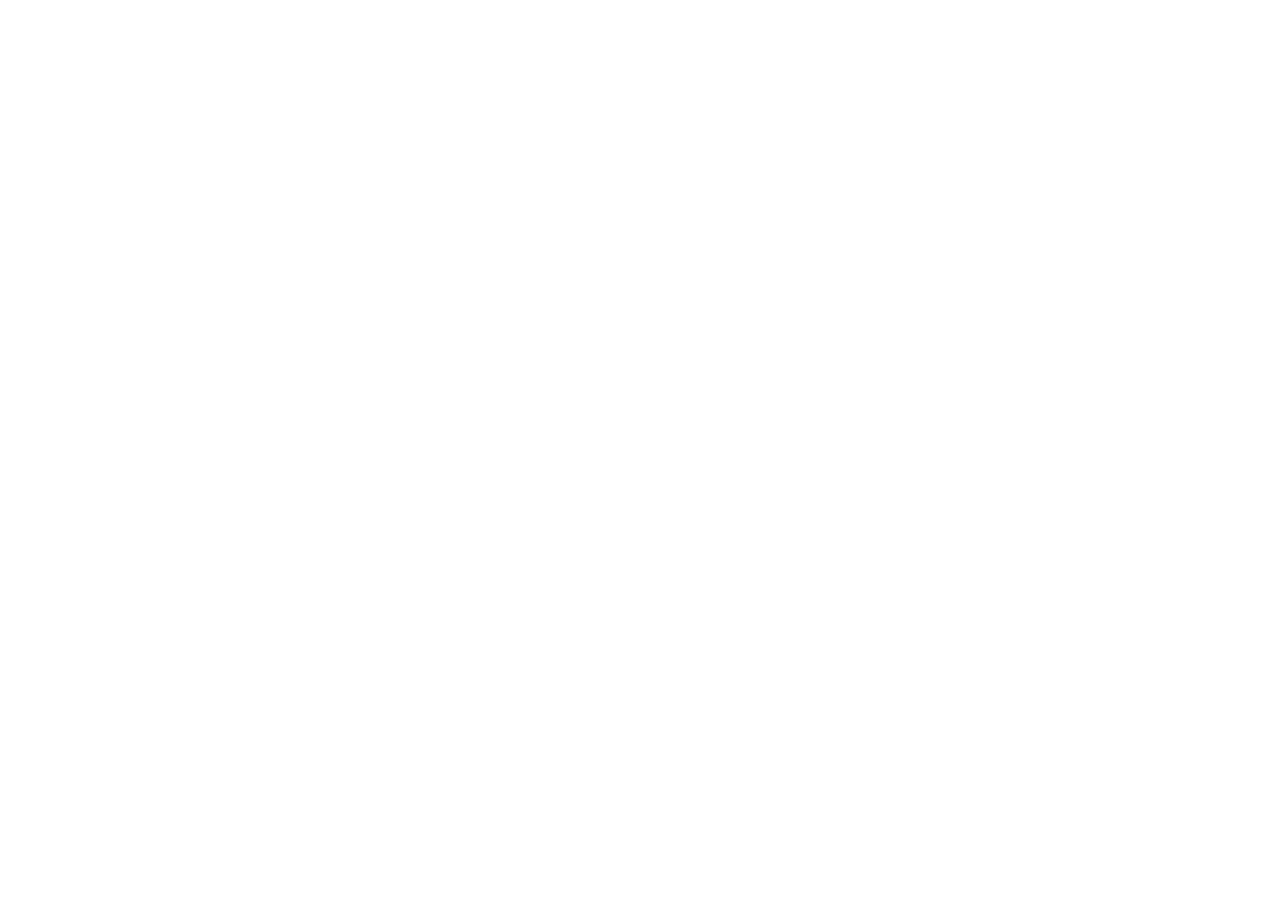
==== commit dcfe4fcd: "Updates" ====
--- a/index.html
+++ b/index.html
@@ -1 +1 @@
-<!DOCTYPE html><html lang="en"><head><meta charset="utf-8"><style type="text/css">:host,:root{--fa-font-solid:normal 900 1em/1 "Font Awesome 6 Solid";--fa-font-regular:normal 400 1em/1 "Font Awesome 6 Regular";--fa-font-light:normal 300 1em/1 "Font Awesome 6 Light";--fa-font-thin:normal 100 1em/1 "Font Awesome 6 Thin";--fa-font-duotone:normal 900 1em/1 "Font Awesome 6 Duotone";--fa-font-brands:normal 400 1em/1 "Font Awesome 6 Brands"}svg:not(:host).svg-inline--fa,svg:not(:root).svg-inline--fa{overflow:visible;box-sizing:content-box}.svg-inline--fa{display:var(--fa-display,inline-block);height:1em;overflow:visible;vertical-align:-.125em}.svg-inline--fa.fa-2xs{vertical-align:.1em}.svg-inline--fa.fa-xs{vertical-align:0}.svg-inline--fa.fa-sm{vertical-align:-.0714285705em}.svg-inline--fa.fa-lg{vertical-align:-.2em}.svg-inline--fa.fa-xl{vertical-align:-.25em}.svg-inline--fa.fa-2xl{vertical-align:-.3125em}.svg-inline--fa.fa-pull-left{margin-right:var(--fa-pull-margin,.3em);width:auto}.svg-inline--fa.fa-pull-right{margin-left:var(--fa-pull-margin,.3em);width:auto}.svg-inline--fa.fa-li{width:var(--fa-li-width,2em);top:.25em}.svg-inline--fa.fa-fw{width:var(--fa-fw-width,1.25em)}.fa-layers svg.svg-inline--fa{bottom:0;left:0;margin:auto;position:absolute;right:0;top:0}.fa-layers-counter,.fa-layers-text{display:inline-block;position:absolute;text-align:center}.fa-layers{display:inline-block;height:1em;position:relative;text-align:center;vertical-align:-.125em;width:1em}.fa-layers svg.svg-inline--fa{-webkit-transform-origin:center center;transform-origin:center center}.fa-layers-text{left:50%;top:50%;-webkit-transform:translate(-50%,-50%);transform:translate(-50%,-50%);-webkit-transform-origin:center center;transform-origin:center center}.fa-layers-counter{background-color:var(--fa-counter-background-color,#ff253a);border-radius:var(--fa-counter-border-radius,1em);box-sizing:border-box;color:var(--fa-inverse,#fff);line-height:var(--fa-counter-line-height,1);max-width:var(--fa-counter-max-width,5em);min-width:var(--fa-counter-min-width,1.5em);overflow:hidden;padding:var(--fa-counter-padding,.25em .5em);right:var(--fa-right,0);text-overflow:ellipsis;top:var(--fa-top,0);-webkit-transform:scale(var(--fa-counter-scale,.25));transform:scale(var(--fa-counter-scale,.25));-webkit-transform-origin:top right;transform-origin:top right}.fa-layers-bottom-right{bottom:var(--fa-bottom,0);right:var(--fa-right,0);top:auto;-webkit-transform:scale(var(--fa-layers-scale,.25));transform:scale(var(--fa-layers-scale,.25));-webkit-transform-origin:bottom right;transform-origin:bottom right}.fa-layers-bottom-left{bottom:var(--fa-bottom,0);left:var(--fa-left,0);right:auto;top:auto;-webkit-transform:scale(var(--fa-layers-scale,.25));transform:scale(var(--fa-layers-scale,.25));-webkit-transform-origin:bottom left;transform-origin:bottom left}.fa-layers-top-right{top:var(--fa-top,0);right:var(--fa-right,0);-webkit-transform:scale(var(--fa-layers-scale,.25));transform:scale(var(--fa-layers-scale,.25));-webkit-transform-origin:top right;transform-origin:top right}.fa-layers-top-left{left:var(--fa-left,0);right:auto;top:var(--fa-top,0);-webkit-transform:scale(var(--fa-layers-scale,.25));transform:scale(var(--fa-layers-scale,.25));-webkit-transform-origin:top left;transform-origin:top left}.fa-1x{font-size:1em}.fa-2x{font-size:2em}.fa-3x{font-size:3em}.fa-4x{font-size:4em}.fa-5x{font-size:5em}.fa-6x{font-size:6em}.fa-7x{font-size:7em}.fa-8x{font-size:8em}.fa-9x{font-size:9em}.fa-10x{font-size:10em}.fa-2xs{font-size:.625em;line-height:.1em;vertical-align:.225em}.fa-xs{font-size:.75em;line-height:.0833333337em;vertical-align:.125em}.fa-sm{font-size:.875em;line-height:.0714285718em;vertical-align:.0535714295em}.fa-lg{font-size:1.25em;line-height:.05em;vertical-align:-.075em}.fa-xl{font-size:1.5em;line-height:.0416666682em;vertical-align:-.125em}.fa-2xl{font-size:2em;line-height:.03125em;vertical-align:-.1875em}.fa-fw{text-align:center;width:1.25em}.fa-ul{list-style-type:none;margin-left:var(--fa-li-margin,2.5em);padding-left:0}.fa-ul>li{position:relative}.fa-li{left:calc(var(--fa-li-width,2em) * -1);position:absolute;text-align:center;width:var(--fa-li-width,2em);line-height:inherit}.fa-border{border-color:var(--fa-border-color,#eee);border-radius:var(--fa-border-radius,.1em);border-style:var(--fa-border-style,solid);border-width:var(--fa-border-width,.08em);padding:var(--fa-border-padding,.2em .25em .15em)}.fa-pull-left{float:left;margin-right:var(--fa-pull-margin,.3em)}.fa-pull-right{float:right;margin-left:var(--fa-pull-margin,.3em)}.fa-beat{-webkit-animation-name:fa-beat;animation-name:fa-beat;-webkit-animation-delay:var(--fa-animation-delay,0);animation-delay:var(--fa-animation-delay,0);-webkit-animation-direction:var(--fa-animation-direction,normal);animation-direction:var(--fa-animation-direction,normal);-webkit-animation-duration:var(--fa-animation-duration,1s);animation-duration:var(--fa-animation-duration,1s);-webkit-animation-iteration-count:var(--fa-animation-iteration-count,infinite);animation-iteration-count:var(--fa-animation-iteration-count,infinite);-webkit-animation-timing-function:var(--fa-animation-timing,ease-in-out);animation-timing-function:var(--fa-animation-timing,ease-in-out)}.fa-bounce{-webkit-animation-name:fa-bounce;animation-name:fa-bounce;-webkit-animation-delay:var(--fa-animation-delay,0);animation-delay:var(--fa-animation-delay,0);-webkit-animation-direction:var(--fa-animation-direction,normal);animation-direction:var(--fa-animation-direction,normal);-webkit-animation-duration:var(--fa-animation-duration,1s);animation-duration:var(--fa-animation-duration,1s);-webkit-animation-iteration-count:var(--fa-animation-iteration-count,infinite);animation-iteration-count:var(--fa-animation-iteration-count,infinite);-webkit-animation-timing-function:var(--fa-animation-timing,cubic-bezier(.28,.84,.42,1));animation-timing-function:var(--fa-animation-timing,cubic-bezier(.28,.84,.42,1))}.fa-fade{-webkit-animation-name:fa-fade;animation-name:fa-fade;-webkit-animation-delay:var(--fa-animation-delay,0);animation-delay:var(--fa-animation-delay,0);-webkit-animation-direction:var(--fa-animation-direction,normal);animation-direction:var(--fa-animation-direction,normal);-webkit-animation-duration:var(--fa-animation-duration,1s);animation-duration:var(--fa-animation-duration,1s);-webkit-animation-iteration-count:var(--fa-animation-iteration-count,infinite);animation-iteration-count:var(--fa-animation-iteration-count,infinite);-webkit-animation-timing-function:var(--fa-animation-timing,cubic-bezier(.4,0,.6,1));animation-timing-function:var(--fa-animation-timing,cubic-bezier(.4,0,.6,1))}.fa-beat-fade{-webkit-animation-name:fa-beat-fade;animation-name:fa-beat-fade;-webkit-animation-delay:var(--fa-animation-delay,0);animation-delay:var(--fa-animation-delay,0);-webkit-animation-direction:var(--fa-animation-direction,normal);animation-direction:var(--fa-animation-direction,normal);-webkit-animation-duration:var(--fa-animation-duration,1s);animation-duration:var(--fa-animation-duration,1s);-webkit-animation-iteration-count:var(--fa-animation-iteration-count,infinite);animation-iteration-count:var(--fa-animation-iteration-count,infinite);-webkit-animation-timing-function:var(--fa-animation-timing,cubic-bezier(.4,0,.6,1));animation-timing-function:var(--fa-animation-timing,cubic-bezier(.4,0,.6,1))}.fa-flip{-webkit-animation-name:fa-flip;animation-name:fa-flip;-webkit-animation-delay:var(--fa-animation-delay,0);animation-delay:var(--fa-animation-delay,0);-webkit-animation-direction:var(--fa-animation-direction,normal);animation-direction:var(--fa-animation-direction,normal);-webkit-animation-duration:var(--fa-animation-duration,1s);animation-duration:var(--fa-animation-duration,1s);-webkit-animation-iteration-count:var(--fa-animation-iteration-count,infinite);animation-iteration-count:var(--fa-animation-iteration-count,infinite);-webkit-animation-timing-function:var(--fa-animation-timing,ease-in-out);animation-timing-function:var(--fa-animation-timing,ease-in-out)}.fa-shake{-webkit-animation-name:fa-shake;animation-name:fa-shake;-webkit-animation-delay:var(--fa-animation-delay,0);animation-delay:var(--fa-animation-delay,0);-webkit-animation-direction:var(--fa-animation-direction,normal);animation-direction:var(--fa-animation-direction,normal);-webkit-animation-duration:var(--fa-animation-duration,1s);animation-duration:var(--fa-animation-duration,1s);-webkit-animation-iteration-count:var(--fa-animation-iteration-count,infinite);animation-iteration-count:var(--fa-animation-iteration-count,infinite);-webkit-animation-timing-function:var(--fa-animation-timing,linear);animation-timing-function:var(--fa-animation-timing,linear)}.fa-spin{-webkit-animation-name:fa-spin;animation-name:fa-spin;-webkit-animation-delay:var(--fa-animation-delay,0);animation-delay:var(--fa-animation-delay,0);-webkit-animation-direction:var(--fa-animation-direction,normal);animation-direction:var(--fa-animation-direction,normal);-webkit-animation-duration:var(--fa-animation-duration,2s);animation-duration:var(--fa-animation-duration,2s);-webkit-animation-iteration-count:var(--fa-animation-iteration-count,infinite);animation-iteration-count:var(--fa-animation-iteration-count,infinite);-webkit-animation-timing-function:var(--fa-animation-timing,linear);animation-timing-function:var(--fa-animation-timing,linear)}.fa-spin-reverse{--fa-animation-direction:reverse}.fa-pulse,.fa-spin-pulse{-webkit-animation-name:fa-spin;animation-name:fa-spin;-webkit-animation-direction:var(--fa-animation-direction,normal);animation-direction:var(--fa-animation-direction,normal);-webkit-animation-duration:var(--fa-animation-duration,1s);animation-duration:var(--fa-animation-duration,1s);-webkit-animation-iteration-count:var(--fa-animation-iteration-count,infinite);animation-iteration-count:var(--fa-animation-iteration-count,infinite);-webkit-animation-timing-function:var(--fa-animation-timing,steps(8));animation-timing-function:var(--fa-animation-timing,steps(8))}@media (prefers-reduced-motion:reduce){.fa-beat,.fa-beat-fade,.fa-bounce,.fa-fade,.fa-flip,.fa-pulse,.fa-shake,.fa-spin,.fa-spin-pulse{-webkit-animation-delay:-1ms;animation-delay:-1ms;-webkit-animation-duration:1ms;animation-duration:1ms;-webkit-animation-iteration-count:1;animation-iteration-count:1;transition-delay:0s;transition-duration:0s}}@-webkit-keyframes fa-beat{0%,90%{-webkit-transform:scale(1);transform:scale(1)}45%{-webkit-transform:scale(var(--fa-beat-scale,1.25));transform:scale(var(--fa-beat-scale,1.25))}}@keyframes fa-beat{0%,90%{-webkit-transform:scale(1);transform:scale(1)}45%{-webkit-transform:scale(var(--fa-beat-scale,1.25));transform:scale(var(--fa-beat-scale,1.25))}}@-webkit-keyframes fa-bounce{0%{-webkit-transform:scale(1,1) translateY(0);transform:scale(1,1) translateY(0)}10%{-webkit-transform:scale(var(--fa-bounce-start-scale-x,1.1),var(--fa-bounce-start-scale-y,.9)) translateY(0);transform:scale(var(--fa-bounce-start-scale-x,1.1),var(--fa-bounce-start-scale-y,.9)) translateY(0)}30%{-webkit-transform:scale(var(--fa-bounce-jump-scale-x,.9),var(--fa-bounce-jump-scale-y,1.1)) translateY(var(--fa-bounce-height,-.5em));transform:scale(var(--fa-bounce-jump-scale-x,.9),var(--fa-bounce-jump-scale-y,1.1)) translateY(var(--fa-bounce-height,-.5em))}50%{-webkit-transform:scale(var(--fa-bounce-land-scale-x,1.05),var(--fa-bounce-land-scale-y,.95)) translateY(0);transform:scale(var(--fa-bounce-land-scale-x,1.05),var(--fa-bounce-land-scale-y,.95)) translateY(0)}57%{-webkit-transform:scale(1,1) translateY(var(--fa-bounce-rebound,-.125em));transform:scale(1,1) translateY(var(--fa-bounce-rebound,-.125em))}64%{-webkit-transform:scale(1,1) translateY(0);transform:scale(1,1) translateY(0)}100%{-webkit-transform:scale(1,1) translateY(0);transform:scale(1,1) translateY(0)}}@keyframes fa-bounce{0%{-webkit-transform:scale(1,1) translateY(0);transform:scale(1,1) translateY(0)}10%{-webkit-transform:scale(var(--fa-bounce-start-scale-x,1.1),var(--fa-bounce-start-scale-y,.9)) translateY(0);transform:scale(var(--fa-bounce-start-scale-x,1.1),var(--fa-bounce-start-scale-y,.9)) translateY(0)}30%{-webkit-transform:scale(var(--fa-bounce-jump-scale-x,.9),var(--fa-bounce-jump-scale-y,1.1)) translateY(var(--fa-bounce-height,-.5em));transform:scale(var(--fa-bounce-jump-scale-x,.9),var(--fa-bounce-jump-scale-y,1.1)) translateY(var(--fa-bounce-height,-.5em))}50%{-webkit-transform:scale(var(--fa-bounce-land-scale-x,1.05),var(--fa-bounce-land-scale-y,.95)) translateY(0);transform:scale(var(--fa-bounce-land-scale-x,1.05),var(--fa-bounce-land-scale-y,.95)) translateY(0)}57%{-webkit-transform:scale(1,1) translateY(var(--fa-bounce-rebound,-.125em));transform:scale(1,1) translateY(var(--fa-bounce-rebound,-.125em))}64%{-webkit-transform:scale(1,1) translateY(0);transform:scale(1,1) translateY(0)}100%{-webkit-transform:scale(1,1) translateY(0);transform:scale(1,1) translateY(0)}}@-webkit-keyframes fa-fade{50%{opacity:var(--fa-fade-opacity,.4)}}@keyframes fa-fade{50%{opacity:var(--fa-fade-opacity,.4)}}@-webkit-keyframes fa-beat-fade{0%,100%{opacity:var(--fa-beat-fade-opacity,.4);-webkit-transform:scale(1);transform:scale(1)}50%{opacity:1;-webkit-transform:scale(var(--fa-beat-fade-scale,1.125));transform:scale(var(--fa-beat-fade-scale,1.125))}}@keyframes fa-beat-fade{0%,100%{opacity:var(--fa-beat-fade-opacity,.4);-webkit-transform:scale(1);transform:scale(1)}50%{opacity:1;-webkit-transform:scale(var(--fa-beat-fade-scale,1.125));transform:scale(var(--fa-beat-fade-scale,1.125))}}@-webkit-keyframes fa-flip{50%{-webkit-transform:rotate3d(var(--fa-flip-x,0),var(--fa-flip-y,1),var(--fa-flip-z,0),var(--fa-flip-angle,-180deg));transform:rotate3d(var(--fa-flip-x,0),var(--fa-flip-y,1),var(--fa-flip-z,0),var(--fa-flip-angle,-180deg))}}@keyframes fa-flip{50%{-webkit-transform:rotate3d(var(--fa-flip-x,0),var(--fa-flip-y,1),var(--fa-flip-z,0),var(--fa-flip-angle,-180deg));transform:rotate3d(var(--fa-flip-x,0),var(--fa-flip-y,1),var(--fa-flip-z,0),var(--fa-flip-angle,-180deg))}}@-webkit-keyframes fa-shake{0%{-webkit-transform:rotate(-15deg);transform:rotate(-15deg)}4%{-webkit-transform:rotate(15deg);transform:rotate(15deg)}24%,8%{-webkit-transform:rotate(-18deg);transform:rotate(-18deg)}12%,28%{-webkit-transform:rotate(18deg);transform:rotate(18deg)}16%{-webkit-transform:rotate(-22deg);transform:rotate(-22deg)}20%{-webkit-transform:rotate(22deg);transform:rotate(22deg)}32%{-webkit-transform:rotate(-12deg);transform:rotate(-12deg)}36%{-webkit-transform:rotate(12deg);transform:rotate(12deg)}100%,40%{-webkit-transform:rotate(0);transform:rotate(0)}}@keyframes fa-shake{0%{-webkit-transform:rotate(-15deg);transform:rotate(-15deg)}4%{-webkit-transform:rotate(15deg);transform:rotate(15deg)}24%,8%{-webkit-transform:rotate(-18deg);transform:rotate(-18deg)}12%,28%{-webkit-transform:rotate(18deg);transform:rotate(18deg)}16%{-webkit-transform:rotate(-22deg);transform:rotate(-22deg)}20%{-webkit-transform:rotate(22deg);transform:rotate(22deg)}32%{-webkit-transform:rotate(-12deg);transform:rotate(-12deg)}36%{-webkit-transform:rotate(12deg);transform:rotate(12deg)}100%,40%{-webkit-transform:rotate(0);transform:rotate(0)}}@-webkit-keyframes fa-spin{0%{-webkit-transform:rotate(0);transform:rotate(0)}100%{-webkit-transform:rotate(360deg);transform:rotate(360deg)}}@keyframes fa-spin{0%{-webkit-transform:rotate(0);transform:rotate(0)}100%{-webkit-transform:rotate(360deg);transform:rotate(360deg)}}.fa-rotate-90{-webkit-transform:rotate(90deg);transform:rotate(90deg)}.fa-rotate-180{-webkit-transform:rotate(180deg);transform:rotate(180deg)}.fa-rotate-270{-webkit-transform:rotate(270deg);transform:rotate(270deg)}.fa-flip-horizontal{-webkit-transform:scale(-1,1);transform:scale(-1,1)}.fa-flip-vertical{-webkit-transform:scale(1,-1);transform:scale(1,-1)}.fa-flip-both,.fa-flip-horizontal.fa-flip-vertical{-webkit-transform:scale(-1,-1);transform:scale(-1,-1)}.fa-rotate-by{-webkit-transform:rotate(var(--fa-rotate-angle,none));transform:rotate(var(--fa-rotate-angle,none))}.fa-stack{display:inline-block;vertical-align:middle;height:2em;position:relative;width:2.5em}.fa-stack-1x,.fa-stack-2x{bottom:0;left:0;margin:auto;position:absolute;right:0;top:0;z-index:var(--fa-stack-z-index,auto)}.svg-inline--fa.fa-stack-1x{height:1em;width:1.25em}.svg-inline--fa.fa-stack-2x{height:2em;width:2.5em}.fa-inverse{color:var(--fa-inverse,#fff)}.fa-sr-only,.sr-only{position:absolute;width:1px;height:1px;padding:0;margin:-1px;overflow:hidden;clip:rect(0,0,0,0);white-space:nowrap;border-width:0}.fa-sr-only-focusable:not(:focus),.sr-only-focusable:not(:focus){position:absolute;width:1px;height:1px;padding:0;margin:-1px;overflow:hidden;clip:rect(0,0,0,0);white-space:nowrap;border-width:0}.svg-inline--fa .fa-primary{fill:var(--fa-primary-color,currentColor);opacity:var(--fa-primary-opacity,1)}.svg-inline--fa .fa-secondary{fill:var(--fa-secondary-color,currentColor);opacity:var(--fa-secondary-opacity,.4)}.svg-inline--fa.fa-swap-opacity .fa-primary{opacity:var(--fa-secondary-opacity,.4)}.svg-inline--fa.fa-swap-opacity .fa-secondary{opacity:var(--fa-primary-opacity,1)}.svg-inline--fa mask .fa-primary,.svg-inline--fa mask .fa-secondary{fill:#000}.fa-duotone.fa-inverse,.fad.fa-inverse{color:var(--fa-inverse,#fff)}</style><link href="/Trip-Tips-App/favicon.ico" rel="icon"><meta content="width=device-width,initial-scale=1" name="viewport"><meta content="#000000" name="theme-color"><meta content="Trip Tips Web App" name="description"><link href="/Trip-Tips-App/manifest.json" rel="manifest"><link href="/Trip-Tips-App/favicon.ico" rel="apple-touch-icon"><link href="/Trip-Tips-App/static/media/umb.259def4382307dd60fc0.webp" rel="preload" as="image" fetchpriority="high"><title>Trip Tips</title><script defer src="/Trip-Tips-App/static/js/main.e2af65a8.js"></script><link href="/Trip-Tips-App/static/css/main.c9ddddce.css" rel="stylesheet"><link href="https://fonts.googleapis.com" rel="preconnect"><link href="http://localhost:8000/home" rel="canonical" data-react-helmet="true"><meta charset="utf-8" data-react-helmet="true"><meta content="Trip Tips application" name="description" data-react-helmet="true"><link href="https://fonts.gstatic.com" rel="preconnect"><link href="https://ipwho.is" rel="preconnect"><link href="https://triptipsaa.herokuapp.com" rel="preconnect"></head><body><noscript>You need to enable JavaScript to run this app.</noscript><div id="root"><div class="App"><div class="Toastify"></div><div class="sidebar close"><div class="logo-details"><img alt="wrong" src="/Trip-Tips-App/static/media/6.fd1412a63bb54c35dfca.png" class="icon-nav-toggle" width="70px"><span class="logo_name">Trip Tips</span></div><ul class="nav-links"><li><div class="icon-link"><a class="nav_option active" href="#/home" aria-current="page"><i class="nav_icon"><svg viewBox="0 0 576 512" xmlns="http://www.w3.org/2000/svg" aria-hidden="true" class="svg-inline--fa fa-house svg_icon" data-icon="house" data-prefix="fas" focusable="false" role="img"><path d="M575.8 255.5C575.8 273.5 560.8 287.6 543.8 287.6H511.8L512.5 447.7C512.5 450.5 512.3 453.1 512 455.8V472C512 494.1 494.1 512 472 512H456C454.9 512 453.8 511.1 452.7 511.9C451.3 511.1 449.9 512 448.5 512H392C369.9 512 352 494.1 352 472V384C352 366.3 337.7 352 320 352H256C238.3 352 224 366.3 224 384V472C224 494.1 206.1 512 184 512H128.1C126.6 512 125.1 511.9 123.6 511.8C122.4 511.9 121.2 512 120 512H104C81.91 512 64 494.1 64 472V360C64 359.1 64.03 358.1 64.09 357.2V287.6H32.05C14.02 287.6 0 273.5 0 255.5C0 246.5 3.004 238.5 10.01 231.5L266.4 8.016C273.4 1.002 281.4 0 288.4 0C295.4 0 303.4 2.004 309.5 7.014L564.8 231.5C572.8 238.5 576.9 246.5 575.8 255.5L575.8 255.5z" fill="currentColor"></path></svg></i><span class="link_name">Home</span></a><i class="arrow"><svg viewBox="0 0 384 512" xmlns="http://www.w3.org/2000/svg" aria-hidden="true" class="svg-inline--fa fa-angle-down arrow_icon" data-icon="angle-down" data-prefix="fas" focusable="false" role="img" width="100%"><path d="M192 384c-8.188 0-16.38-3.125-22.62-9.375l-160-160c-12.5-12.5-12.5-32.75 0-45.25s32.75-12.5 45.25 0L192 306.8l137.4-137.4c12.5-12.5 32.75-12.5 45.25 0s12.5 32.75 0 45.25l-160 160C208.4 380.9 200.2 384 192 384z" fill="currentColor"></path></svg></i></div><ul class="sub-menu"><li><a class="link_name active" href="#/home" aria-current="page">Home</a></li></ul></li><li><div class="icon-link"><a class="nav_option" href="#/helpcenter"><i class="nav_icon"><svg viewBox="0 0 512 512" xmlns="http://www.w3.org/2000/svg" aria-hidden="true" class="svg-inline--fa fa-circle-question svg_icon" data-icon="circle-question" data-prefix="fas" focusable="false" role="img"><path d="M256 0C114.6 0 0 114.6 0 256s114.6 256 256 256s256-114.6 256-256S397.4 0 256 0zM256 400c-18 0-32-14-32-32s13.1-32 32-32c17.1 0 32 14 32 32S273.1 400 256 400zM325.1 258L280 286V288c0 13-11 24-24 24S232 301 232 288V272c0-8 4-16 12-21l57-34C308 213 312 206 312 198C312 186 301.1 176 289.1 176h-51.1C225.1 176 216 186 216 198c0 13-11 24-24 24s-24-11-24-24C168 159 199 128 237.1 128h51.1C329 128 360 159 360 198C360 222 347 245 325.1 258z" fill="currentColor"></path></svg></i><span class="link_name">Help Center</span></a></div><ul class="sub-menu"><li><a class="link_name" href="#/helpcenter">Help Center</a></li></ul></li><li><div class="icon-link"><a class="nav_option" href="#/download"><i class="nav_icon"><svg viewBox="0 0 512 512" xmlns="http://www.w3.org/2000/svg" aria-hidden="true" class="svg-inline--fa fa-arrow-right-to-bracket svg_icon" data-icon="arrow-right-to-bracket" data-prefix="fas" focusable="false" role="img" style="transform:rotate(90deg)"><path d="M416 32h-64c-17.67 0-32 14.33-32 32s14.33 32 32 32h64c17.67 0 32 14.33 32 32v256c0 17.67-14.33 32-32 32h-64c-17.67 0-32 14.33-32 32s14.33 32 32 32h64c53.02 0 96-42.98 96-96V128C512 74.98 469 32 416 32zM342.6 233.4l-128-128c-12.51-12.51-32.76-12.49-45.25 0c-12.5 12.5-12.5 32.75 0 45.25L242.8 224H32C14.31 224 0 238.3 0 256s14.31 32 32 32h210.8l-73.38 73.38c-12.5 12.5-12.5 32.75 0 45.25s32.75 12.5 45.25 0l128-128C355.1 266.1 355.1 245.9 342.6 233.4z" fill="currentColor"></path></svg></i><span class="link_name">Download</span></a></div><ul class="sub-menu"><li><a class="link_name" href="#/download">Download</a></li></ul></li><li class="my-auto d-none d-sm-block"><div class="icon-link"><div class="nav_page_arrow"><i class="nav_icon"><button class="svg_icon_perent"><svg viewBox="0 0 384 512" xmlns="http://www.w3.org/2000/svg" aria-hidden="true" class="svg-inline--fa fa-angle-up svg_icon fs-2" data-icon="angle-up" data-prefix="fas" focusable="false" role="img"><path d="M352 352c-8.188 0-16.38-3.125-22.62-9.375L192 205.3l-137.4 137.4c-12.5 12.5-32.75 12.5-45.25 0s-12.5-32.75 0-45.25l160-160c12.5-12.5 32.75-12.5 45.25 0l160 160c12.5 12.5 12.5 32.75 0 45.25C368.4 348.9 360.2 352 352 352z" fill="currentColor"></path></svg></button></i></div></div><div class="icon-link"><div class="nav_page_arrow"><i class="nav_icon"><button class="svg_icon_perent"><svg viewBox="0 0 384 512" xmlns="http://www.w3.org/2000/svg" aria-hidden="true" class="svg-inline--fa fa-angle-down svg_icon fs-2" data-icon="angle-down" data-prefix="fas" focusable="false" role="img"><path d="M192 384c-8.188 0-16.38-3.125-22.62-9.375l-160-160c-12.5-12.5-12.5-32.75 0-45.25s32.75-12.5 45.25 0L192 306.8l137.4-137.4c12.5-12.5 32.75-12.5 45.25 0s12.5 32.75 0 45.25l-160 160C208.4 380.9 200.2 384 192 384z" fill="currentColor"></path></svg></button></i></div></div></li><li><a class="nav_option login_icon" href="#/logging"><i class="nav_icon"><svg viewBox="0 0 512 512" xmlns="http://www.w3.org/2000/svg" aria-hidden="true" class="svg-inline--fa fa-right-to-bracket svg_icon" data-icon="right-to-bracket" data-prefix="fas" focusable="false" role="img"><path d="M344.7 238.5l-144.1-136C193.7 95.97 183.4 94.17 174.6 97.95C165.8 101.8 160.1 110.4 160.1 120V192H32.02C14.33 192 0 206.3 0 224v64c0 17.68 14.33 32 32.02 32h128.1v72c0 9.578 5.707 18.25 14.51 22.05c8.803 3.781 19.03 1.984 26-4.594l144.1-136C354.3 264.4 354.3 247.6 344.7 238.5zM416 32h-64c-17.67 0-32 14.33-32 32s14.33 32 32 32h64c17.67 0 32 14.33 32 32v256c0 17.67-14.33 32-32 32h-64c-17.67 0-32 14.33-32 32s14.33 32 32 32h64c53.02 0 96-42.98 96-96V128C512 74.98 469 32 416 32z" fill="currentColor"></path></svg></i><span class="link_name">Loggin</span></a></li></ul></div><div class="modal fade logout-modal mt-4 mt-sm-0" id="logout" aria-hidden="true" aria-labelledby="exampleModalLabel" tabindex="-1"><div class="modal-dialog"><div class="modal-content"><div class="modal-header"><h3 class="modal-title mt-2" id="exampleModalLabel">Are You Sure ,You Want To Log Out ?</h3><button class="btn-close" data-bs-dismiss="modal" type="button" aria-label="Close"></button></div><div class="modal-body"><div class="img-box"><span class="lazy-load-image-background blur" style="color:transparent;display:inline-block"><span class="img" style="display:inline-block"></span></span></div></div><div class="modal-footer"><button class="btn btn-secondary" data-bs-dismiss="modal" type="button">Cancel</button><button class="btn btn-primary" data-bs-dismiss="modal" type="button">Log Out</button></div></div></div></div><div class="home g-0 col-sm-12" style="opacity:1"><div class="wellcome-silder" id="intro"><div class="wellcome-blur-overlay mt-5 mt-sm-0"><div class="trip-tips-box mt-1"><span class="lazy-load-image-background blur lazy-load-image-loaded" style="color:transparent;display:inline-block"><img alt="" src="[data-uri]" class="decor mt-1 mt-sm-3"></span><span class="lazy-load-image-background blur lazy-load-image-loaded" style="color:transparent;display:inline-block"><img alt="..." src="/Trip-Tips-App/static/media/22.46344b64afaca2e5dc25.png" class="logo"></span><span class="lazy-load-image-background blur lazy-load-image-loaded" style="color:transparent;display:inline-block"><img alt="" src="[data-uri]" class="decor"></span></div></div><div class="black-overlay"></div><div class="wellcome-titles"><div class="main-title">WelCome</div><div class="main-title2">Your favourite place. Our family story.</div><div class="logos-box"><div class="portfolio logo-box"><svg viewBox="0 0 320 512" xmlns="http://www.w3.org/2000/svg" aria-hidden="true" class="svg-inline--fa fa-medapps mb-2 fs-1" data-icon="medapps" data-prefix="fab" focusable="false" role="img"><path d="M118.3 238.4c3.5-12.5 6.9-33.6 13.2-33.6 8.3 1.8 9.6 23.4 18.6 36.6 4.6-23.5 5.3-85.1 14.1-86.7 9-.7 19.7 66.5 22 77.5 9.9 4.1 48.9 6.6 48.9 6.6 1.9 7.3-24 7.6-40 7.8-4.6 14.8-5.4 27.7-11.4 28-4.7 .2-8.2-28.8-17.5-49.6l-9.4 65.5c-4.4 13-15.5-22.5-21.9-39.3-3.3-.1-62.4-1.6-47.6-7.8l31-5zM228 448c21.2 0 21.2-32 0-32H92c-21.2 0-21.2 32 0 32h136zm-24 64c21.2 0 21.2-32 0-32h-88c-21.2 0-21.2 32 0 32h88zm34.2-141.5c3.2-18.9 5.2-36.4 11.9-48.8 7.9-14.7 16.1-28.1 24-41 24.6-40.4 45.9-75.2 45.9-125.5C320 69.6 248.2 0 160 0S0 69.6 0 155.2c0 50.2 21.3 85.1 45.9 125.5 7.9 12.9 16 26.3 24 41 6.7 12.5 8.7 29.8 11.9 48.9 3.5 21 36.1 15.7 32.6-5.1-3.6-21.7-5.6-40.7-15.3-58.6C66.5 246.5 33 211.3 33 155.2 33 87.3 90 32 160 32s127 55.3 127 123.2c0 56.1-33.5 91.3-66.1 151.6-9.7 18-11.7 37.4-15.3 58.6-3.4 20.6 29 26.4 32.6 5.1z" fill="currentColor"></path></svg>App<br>Portfolio</div><div class="mangemnet logo-box"><svg viewBox="0 0 576 512" xmlns="http://www.w3.org/2000/svg" aria-hidden="true" class="svg-inline--fa fa-display mb-3 fs-1" data-icon="display" data-prefix="fas" focusable="false" role="img"><path d="M528 0h-480C21.5 0 0 21.5 0 48v320C0 394.5 21.5 416 48 416h192L224 464H152C138.8 464 128 474.8 128 488S138.8 512 152 512h272c13.25 0 24-10.75 24-24s-10.75-24-24-24H352L336 416h192c26.5 0 48-21.5 48-48v-320C576 21.5 554.5 0 528 0zM512 352H64V64h448V352z" fill="currentColor"></path></svg>Content<br>management</div></div></div><div class="swiper swiper-initialized swiper-horizontal swiper-pointer-events mySwiper"><div class="swiper-wrapper" style="transform:translate3d(-960px,0,0);transition-duration:0s"><div class="swiper-slide swiper-slide-duplicate" style="width:480px" data-swiper-slide-index="11"><span class="lazy-load-image-background blur lazy-load-image-loaded" style="color:transparent;display:inline-block;height:100%;width:100%"><img alt="..." src="/Trip-Tips-App/static/media/overlay3.ed69dc35ad13a7679d9b.webp" class="img" width="100%" height="100%" loading="lazy"></span></div><div class="swiper-slide swiper-slide-prev" style="width:480px" data-swiper-slide-index="0"><img alt="..." src="/Trip-Tips-App/static/media/umb.259def4382307dd60fc0.webp" class="img" width="100%" height="100%" effect="blur" fetchpriority="high"></div><div class="swiper-slide swiper-slide-active" style="width:480px" data-swiper-slide-index="1"><span class="lazy-load-image-background blur lazy-load-image-loaded" style="color:transparent;display:inline-block;height:100%;width:100%"><img alt="..." src="/Trip-Tips-App/static/media/1.31de6c70ea1f0d922b8e.webp" class="img" width="100%" height="100%" loading="lazy"></span></div><div class="swiper-slide swiper-slide-next" style="width:480px" data-swiper-slide-index="2"><span class="lazy-load-image-background blur lazy-load-image-loaded" style="color:transparent;display:inline-block;height:100%;width:100%"><img alt="..." src="/Trip-Tips-App/static/media/2.25aa042066d63a3e2342.webp" class="img" width="100%" height="100%" loading="lazy"></span></div><div class="swiper-slide" style="width:480px" data-swiper-slide-index="3"><span class="lazy-load-image-background blur" style="color:transparent;display:inline-block;height:100%;width:100%"><span class="img" style="display:inline-block;width:100%;height:100%"></span></span></div><div class="swiper-slide" style="width:480px" data-swiper-slide-index="4"><span class="lazy-load-image-background blur" style="color:transparent;display:inline-block;height:100%;width:100%"><span class="img" style="display:inline-block;width:100%;height:100%"></span></span></div><div class="swiper-slide" style="width:480px" data-swiper-slide-index="5"><span class="lazy-load-image-background blur" style="color:transparent;display:inline-block;height:100%;width:100%"><span class="img" style="display:inline-block;width:100%;height:100%"></span></span></div><div class="swiper-slide" style="width:480px" data-swiper-slide-index="6"><span class="lazy-load-image-background blur" style="color:transparent;display:inline-block;height:100%;width:100%"><span class="img" style="display:inline-block;width:100%;height:100%"></span></span></div><div class="swiper-slide" style="width:480px" data-swiper-slide-index="7"><span class="lazy-load-image-background blur" style="color:transparent;display:inline-block;height:100%;width:100%"><span class="img" style="display:inline-block;width:100%;height:100%"></span></span></div><div class="swiper-slide" style="width:480px" data-swiper-slide-index="8"><span class="lazy-load-image-background blur" style="color:transparent;display:inline-block;height:100%;width:100%"><span class="img" style="display:inline-block;width:100%;height:100%"></span></span></div><div class="swiper-slide" style="width:480px" data-swiper-slide-index="9"><span class="lazy-load-image-background blur" style="color:transparent;display:inline-block;height:100%;width:100%"><span class="img" style="display:inline-block;width:100%;height:100%"></span></span></div><div class="swiper-slide" style="width:480px" data-swiper-slide-index="10"><span class="lazy-load-image-background blur" style="color:transparent;display:inline-block;height:100%;width:100%"><span class="img" style="display:inline-block;width:100%;height:100%"></span></span></div><div class="swiper-slide" style="width:480px" data-swiper-slide-index="11"><span class="lazy-load-image-background blur" style="color:transparent;display:inline-block;height:100%;width:100%"><span class="img" style="display:inline-block;width:100%;height:100%"></span></span></div><div class="swiper-slide swiper-slide-duplicate swiper-slide-duplicate-prev" style="width:480px" data-swiper-slide-index="0"><img alt="..." src="/Trip-Tips-App/static/media/umb.259def4382307dd60fc0.webp" class="img" width="100%" height="100%" effect="blur" fetchpriority="high"></div></div><div class="swiper-pagination swiper-pagination-bullets swiper-pagination-horizontal swiper-pagination-bullets-dynamic" style="width:80px"><span class="swiper-pagination-bullet swiper-pagination-bullet-active-prev" style="left:16px"></span><span class="swiper-pagination-bullet swiper-pagination-bullet-active swiper-pagination-bullet-active-main" style="left:16px"></span><span class="swiper-pagination-bullet swiper-pagination-bullet-active-next" style="left:16px"></span><span class="swiper-pagination-bullet swiper-pagination-bullet-active-next-next" style="left:16px"></span><span class="swiper-pagination-bullet" style="left:16px"></span><span class="swiper-pagination-bullet" style="left:16px"></span><span class="swiper-pagination-bullet" style="left:16px"></span><span class="swiper-pagination-bullet" style="left:16px"></span><span class="swiper-pagination-bullet" style="left:16px"></span><span class="swiper-pagination-bullet" style="left:16px"></span><span class="swiper-pagination-bullet" style="left:16px"></span><span class="swiper-pagination-bullet" style="left:16px"></span></div></div></div><div class="services services row g-0" id="services"><h1 class="top-title col-12 text-center"><div class="latian-box mx-auto"><div class="latian-li"><div data-atropos-offset="5">I</div></div></div><div class="title">Our services</div></h1><div class="img-box col-10 offset-1"><span class="lazy-load-image-background blur" style="color:transparent;display:inline-block"><span class="img" style="display:inline-block"></span></span></div></div><div class="row g-0 bookingservice"><div class="col-12 col-sm-10 row me-2 mt-2 ms-lg-5 book-box"><div class="col-8 col-md-4 col-lg-3 mx-auto img-box"><span class="lazy-load-image-background blur" style="color:transparent;display:inline-block;width:70%"><span class="icon" style="display:inline-block;width:70%"></span></span></div><div class="col-12 col-md-8 row content-box"><div class="title m-2">Booking In Trip Tips</div><div class="desc pe-4 pe-sm-0">You can booking in any place or package we have , just charge your<br>e-wallet and start your journy with us</div></div><div class="col-0 col-lg-1"></div></div><div class="col-12 col-sm-10 my-2 row ms-lg-5 qrcode-box"><div class="col-0 col-lg-1"></div><div class="col-12 col-md-8 row ms-auto order-2 order-lg-1 qcontent-box"><div class="title m-2">QR Code For Each Booking</div><div class="desc m-2">when you submit a booking in our mobile app we create for your journy a unique qr code that you can use it for reservation confirmation</div></div><div class="col-8 col-md-4 col-lg-3 mx-auto mt-1 order-1 order-lg-2 svg-box"><svg viewBox="0 0 768 767.999994" xmlns="http://www.w3.org/2000/svg" data-atropos-offset="-5" preserveAspectRatio="xMidYMid meet" version="1.0" zoomAndPan="magnify"><path d="M 100.320312 112.703125 L 100.320312 322.097656 C 100.320312 328.933594 105.867188 334.484375 112.703125 334.484375 L 322.097656 334.484375 C 328.933594 334.484375 334.484375 328.933594 334.484375 322.097656 L 334.484375 112.703125 C 334.484375 105.867188 328.933594 100.320312 322.097656 100.320312 L 112.703125 100.320312 C 105.847656 100.320312 100.320312 105.851562 100.320312 112.703125 Z M 125.070312 125.070312 L 309.695312 125.070312 L 309.695312 309.695312 L 125.070312 309.695312 Z M 0 146.878906 L 0 12.382812 C 0 5.546875 5.546875 0 12.382812 0 L 146.878906 0 C 153.714844 0 159.265625 5.546875 159.265625 12.382812 C 159.265625 19.21875 153.714844 24.769531 146.878906 24.769531 L 24.769531 24.769531 L 24.769531 146.878906 C 24.769531 153.714844 19.21875 159.265625 12.382812 159.265625 C 5.546875 159.265625 0 153.714844 0 146.878906 Z M 608.734375 12.382812 C 608.734375 5.546875 614.285156 0 621.121094 0 L 755.617188 0 C 762.449219 0 768 5.546875 768 12.382812 L 768 146.878906 C 768 153.714844 762.449219 159.265625 755.617188 159.265625 C 748.78125 159.265625 743.230469 153.714844 743.230469 146.878906 L 743.230469 24.769531 L 621.121094 24.769531 C 614.285156 24.769531 608.734375 19.21875 608.734375 12.382812 Z M 159.265625 755.617188 C 159.265625 762.449219 153.714844 768 146.878906 768 L 12.382812 768 C 5.546875 768 0 762.449219 0 755.617188 L 0 621.121094 C 0 614.285156 5.546875 608.734375 12.382812 608.734375 C 19.21875 608.734375 24.769531 614.285156 24.769531 621.121094 L 24.769531 743.230469 L 146.878906 743.230469 C 153.714844 743.230469 159.265625 748.78125 159.265625 755.617188 Z M 768 621.121094 L 768 755.617188 C 768 762.449219 762.449219 768 755.617188 768 L 621.121094 768 C 614.285156 768 608.734375 762.449219 608.734375 755.617188 C 608.734375 748.78125 614.285156 743.230469 621.121094 743.230469 L 743.230469 743.230469 L 743.230469 621.121094 C 743.230469 614.285156 748.78125 608.734375 755.617188 608.734375 C 762.449219 608.734375 768 614.285156 768 621.121094 Z M 445.902344 334.484375 L 655.296875 334.484375 C 662.132812 334.484375 667.679688 328.933594 667.679688 322.097656 L 667.679688 112.703125 C 667.679688 105.867188 662.132812 100.320312 655.296875 100.320312 L 445.902344 100.320312 C 439.066406 100.320312 433.515625 105.867188 433.515625 112.703125 L 433.515625 322.097656 C 433.515625 328.933594 439.066406 334.484375 445.902344 334.484375 Z M 458.285156 125.070312 L 642.910156 125.070312 L 642.910156 309.695312 L 458.285156 309.695312 Z M 322.097656 433.515625 L 112.703125 433.515625 C 105.867188 433.515625 100.320312 439.066406 100.320312 445.902344 L 100.320312 655.296875 C 100.320312 662.132812 105.867188 667.679688 112.703125 667.679688 L 322.097656 667.679688 C 328.933594 667.679688 334.484375 662.132812 334.484375 655.296875 L 334.484375 445.902344 C 334.484375 439.066406 328.933594 433.515625 322.097656 433.515625 Z M 309.714844 642.929688 L 125.070312 642.929688 L 125.070312 458.304688 L 309.695312 458.304688 L 309.695312 642.929688 Z M 482.726562 606.085938 L 445.902344 606.085938 C 439.066406 606.085938 433.515625 611.636719 433.515625 618.46875 L 433.515625 655.296875 C 433.515625 662.132812 439.066406 667.679688 445.902344 667.679688 L 482.726562 667.679688 C 489.5625 667.679688 495.109375 662.132812 495.109375 655.296875 L 495.109375 618.46875 C 495.109375 611.636719 489.582031 606.085938 482.726562 606.085938 Z M 470.34375 642.929688 L 458.285156 642.929688 L 458.285156 630.875 L 470.34375 630.875 Z M 396.382812 112.703125 L 396.382812 112.839844 C 396.382812 119.671875 390.835938 125.222656 384 125.222656 C 377.164062 125.222656 371.617188 119.671875 371.617188 112.839844 L 371.617188 112.703125 C 371.617188 105.867188 377.164062 100.320312 384 100.320312 C 390.835938 100.320312 396.382812 105.851562 396.382812 112.703125 Z M 396.382812 156.882812 L 396.382812 322.097656 C 396.382812 328.933594 390.835938 334.484375 384 334.484375 C 377.164062 334.484375 371.617188 328.933594 371.617188 322.097656 L 371.617188 156.882812 C 371.617188 150.046875 377.164062 144.5 384 144.5 C 390.835938 144.5 396.382812 150.046875 396.382812 156.882812 Z M 396.382812 383.921875 L 396.382812 384.058594 C 396.382812 390.894531 390.835938 396.441406 384 396.441406 C 377.164062 396.441406 371.617188 390.894531 371.617188 384.058594 L 371.617188 383.921875 C 371.617188 377.089844 377.164062 371.539062 384 371.539062 C 390.835938 371.539062 396.382812 377.089844 396.382812 383.921875 Z M 396.382812 655.160156 L 396.382812 655.296875 C 396.382812 662.132812 390.835938 667.679688 384 667.679688 C 377.164062 667.679688 371.617188 662.132812 371.617188 655.296875 L 371.617188 655.160156 C 371.617188 648.328125 377.164062 642.777344 384 642.777344 C 390.835938 642.777344 396.382812 648.328125 396.382812 655.160156 Z M 396.382812 445.902344 L 396.382812 611.117188 C 396.382812 617.953125 390.835938 623.5 384 623.5 C 377.164062 623.5 371.617188 617.953125 371.617188 611.117188 L 371.617188 445.902344 C 371.617188 439.066406 377.164062 433.515625 384 433.515625 C 390.835938 433.515625 396.382812 439.066406 396.382812 445.902344 Z M 112.839844 371.617188 C 119.671875 371.617188 125.222656 377.164062 125.222656 384 C 125.222656 390.835938 119.671875 396.382812 112.839844 396.382812 L 112.703125 396.382812 C 105.867188 396.382812 100.320312 390.835938 100.320312 384 C 100.320312 377.164062 105.867188 371.617188 112.703125 371.617188 Z M 334.484375 384 C 334.484375 390.835938 328.933594 396.382812 322.097656 396.382812 L 156.882812 396.382812 C 150.046875 396.382812 144.5 390.835938 144.5 384 C 144.5 377.164062 150.046875 371.617188 156.882812 371.617188 L 322.097656 371.617188 C 328.933594 371.617188 334.484375 377.164062 334.484375 384 Z M 667.679688 384 C 667.679688 390.835938 662.132812 396.382812 655.296875 396.382812 L 655.160156 396.382812 C 648.328125 396.382812 642.777344 390.835938 642.777344 384 C 642.777344 377.164062 648.328125 371.617188 655.160156 371.617188 L 655.296875 371.617188 C 662.148438 371.617188 667.679688 377.164062 667.679688 384 Z M 611.117188 396.382812 L 445.902344 396.382812 C 439.066406 396.382812 433.515625 390.835938 433.515625 384 C 433.515625 377.164062 439.066406 371.617188 445.902344 371.617188 L 611.117188 371.617188 C 617.953125 371.617188 623.5 377.164062 623.5 384 C 623.5 390.835938 617.953125 396.382812 611.117188 396.382812 Z M 263.328125 183.839844 L 263.328125 250.945312 C 263.328125 257.777344 257.777344 263.328125 250.945312 263.328125 L 183.839844 263.328125 C 177.003906 263.328125 171.457031 257.777344 171.457031 250.945312 L 171.457031 183.839844 C 171.457031 177.003906 177.003906 171.457031 183.839844 171.457031 L 250.945312 171.457031 C 257.777344 171.457031 263.328125 177.003906 263.328125 183.839844 Z M 596.542969 183.839844 L 596.542969 250.945312 C 596.542969 257.777344 590.996094 263.328125 584.160156 263.328125 L 517.054688 263.328125 C 510.222656 263.328125 504.671875 257.777344 504.671875 250.945312 L 504.671875 183.839844 C 504.671875 177.003906 510.222656 171.457031 517.054688 171.457031 L 584.160156 171.457031 C 590.996094 171.457031 596.542969 177.003906 596.542969 183.839844 Z M 171.457031 584.160156 L 171.457031 517.054688 C 171.457031 510.222656 177.003906 504.671875 183.839844 504.671875 L 250.945312 504.671875 C 257.777344 504.671875 263.328125 510.222656 263.328125 517.054688 L 263.328125 584.160156 C 263.328125 590.996094 257.777344 596.542969 250.945312 596.542969 L 183.839844 596.542969 C 177.003906 596.542969 171.457031 590.996094 171.457031 584.160156 Z M 433.515625 483.285156 L 433.515625 445.921875 C 433.515625 439.085938 439.066406 433.535156 445.902344 433.535156 C 452.734375 433.535156 458.285156 439.085938 458.285156 445.921875 L 458.285156 483.28125 C 458.285156 490.117188 452.734375 495.667969 445.902344 495.667969 C 439.066406 495.667969 433.515625 490.117188 433.515625 483.285156 Z M 497.625 458.285156 L 497.625 483.285156 C 497.625 490.097656 492.097656 495.609375 485.300781 495.609375 C 478.484375 495.609375 472.972656 490.078125 472.972656 483.285156 L 472.972656 445.902344 C 472.972656 439.085938 478.503906 433.574219 485.300781 433.574219 C 485.664062 433.574219 486.007812 433.59375 486.375 433.632812 C 486.855469 433.574219 487.355469 433.535156 487.851562 433.535156 L 531.207031 433.535156 C 538.042969 433.535156 543.589844 439.085938 543.589844 445.921875 C 543.589844 452.753906 538.042969 458.304688 531.207031 458.304688 L 497.625 458.304688 Z M 667.679688 445.902344 L 667.679688 655.296875 C 667.679688 662.132812 662.132812 667.679688 655.296875 667.679688 C 648.460938 667.679688 642.910156 662.132812 642.910156 655.296875 L 642.910156 445.902344 C 642.910156 439.066406 648.460938 433.515625 655.296875 433.515625 C 662.148438 433.515625 667.679688 439.066406 667.679688 445.902344 Z M 433.515625 518.785156 L 433.515625 518.648438 C 433.515625 511.8125 439.066406 506.265625 445.902344 506.265625 C 452.734375 506.265625 458.285156 511.8125 458.285156 518.648438 L 458.285156 518.785156 C 458.285156 525.621094 452.734375 531.167969 445.902344 531.167969 C 439.066406 531.167969 433.515625 525.621094 433.515625 518.785156 Z M 543.570312 483.128906 L 543.570312 483.265625 C 543.570312 490.097656 538.023438 495.648438 531.1875 495.648438 C 524.351562 495.648438 518.804688 490.097656 518.804688 483.265625 L 518.804688 483.128906 C 518.804688 476.292969 524.351562 470.746094 531.1875 470.746094 C 538.023438 470.746094 543.570312 476.292969 543.570312 483.128906 Z M 628.570312 445.902344 C 628.570312 452.734375 623.019531 458.285156 616.1875 458.285156 L 573.175781 458.285156 C 566.34375 458.285156 560.792969 452.734375 560.792969 445.902344 C 560.792969 439.066406 566.34375 433.515625 573.175781 433.515625 L 616.1875 433.515625 C 623.019531 433.515625 628.570312 439.066406 628.570312 445.902344 Z M 433.515625 581.777344 L 433.515625 556.511719 C 433.515625 549.675781 439.066406 544.128906 445.902344 544.128906 C 452.734375 544.128906 458.285156 549.675781 458.285156 556.511719 L 458.285156 581.777344 C 458.285156 588.613281 452.734375 594.164062 445.902344 594.164062 C 439.066406 594.164062 433.515625 588.613281 433.515625 581.777344 Z M 616.1875 667.679688 L 573.175781 667.679688 C 566.34375 667.679688 560.792969 662.132812 560.792969 655.296875 C 560.792969 648.460938 566.34375 642.910156 573.175781 642.910156 L 616.1875 642.910156 C 623.019531 642.910156 628.570312 648.460938 628.570312 655.296875 C 628.570312 662.132812 623.019531 667.679688 616.1875 667.679688 Z M 560.792969 618.488281 C 560.792969 611.65625 566.34375 606.105469 573.175781 606.105469 L 616.1875 606.105469 C 623.019531 606.105469 628.570312 611.65625 628.570312 618.488281 C 628.570312 625.324219 623.019531 630.875 616.1875 630.875 L 573.175781 630.875 C 566.34375 630.875 560.792969 625.324219 560.792969 618.488281 Z M 557.972656 518.648438 C 557.972656 525.484375 552.421875 531.035156 545.585938 531.035156 L 517.246094 531.035156 C 510.414062 531.035156 504.863281 525.484375 504.863281 518.648438 C 504.863281 511.8125 510.414062 506.265625 517.246094 506.265625 L 545.585938 506.265625 C 552.421875 506.265625 557.972656 511.8125 557.972656 518.648438 Z M 535.96875 655.160156 L 535.96875 655.296875 C 535.96875 662.132812 530.417969 667.679688 523.582031 667.679688 C 516.75 667.679688 511.199219 662.132812 511.199219 655.296875 L 511.199219 655.160156 C 511.199219 648.328125 516.75 642.777344 523.582031 642.777344 C 530.4375 642.777344 535.96875 648.328125 535.96875 655.160156 Z M 535.96875 618.414062 L 535.96875 618.546875 C 535.96875 625.382812 530.417969 630.929688 523.582031 630.929688 C 516.75 630.929688 511.199219 625.382812 511.199219 618.546875 L 511.199219 618.414062 C 511.199219 611.578125 516.75 606.027344 523.582031 606.027344 C 530.4375 606.027344 535.96875 611.578125 535.96875 618.414062 Z M 495.109375 581.644531 L 495.109375 581.777344 C 495.109375 588.613281 489.5625 594.164062 482.726562 594.164062 C 475.890625 594.164062 470.34375 588.613281 470.34375 581.777344 L 470.34375 581.644531 C 470.34375 574.808594 475.890625 569.261719 482.726562 569.261719 C 489.5625 569.261719 495.109375 574.808594 495.109375 581.644531 Z M 495.109375 550.097656 C 495.109375 556.933594 489.5625 562.484375 482.726562 562.484375 C 475.890625 562.484375 470.34375 556.933594 470.34375 550.097656 C 470.34375 543.246094 475.890625 537.714844 482.726562 537.714844 C 489.5625 537.695312 495.109375 543.246094 495.109375 550.097656 Z M 495.109375 518.785156 C 495.109375 525.621094 489.5625 531.167969 482.726562 531.167969 C 475.890625 531.167969 470.34375 525.621094 470.34375 518.785156 L 470.34375 518.648438 C 470.34375 511.8125 475.890625 506.265625 482.726562 506.265625 C 489.5625 506.265625 495.109375 511.8125 495.109375 518.648438 Z M 616.167969 495.667969 C 609.332031 495.667969 603.78125 490.117188 603.78125 483.285156 L 603.78125 483.148438 C 603.78125 476.3125 609.332031 470.765625 616.167969 470.765625 C 623 470.765625 628.550781 476.3125 628.550781 483.148438 L 628.550781 483.285156 C 628.550781 490.117188 623 495.667969 616.167969 495.667969 Z M 550.847656 483.128906 C 550.847656 476.292969 556.398438 470.746094 563.230469 470.746094 L 580.820312 470.746094 C 587.65625 470.746094 593.203125 476.292969 593.203125 483.128906 C 593.203125 489.964844 587.65625 495.511719 580.820312 495.511719 L 563.230469 495.511719 C 556.398438 495.511719 550.847656 489.964844 550.847656 483.128906 Z M 628.570312 518.648438 C 628.570312 511.8125 623.019531 506.265625 616.1875 506.265625 L 579.359375 506.265625 C 572.523438 506.265625 566.976562 511.8125 566.976562 518.648438 L 566.976562 555.476562 C 566.976562 562.308594 572.523438 567.859375 579.359375 567.859375 L 616.1875 567.859375 C 623.019531 567.859375 628.570312 562.308594 628.570312 555.476562 Z M 603.800781 543.089844 L 591.742188 543.089844 L 591.742188 531.035156 L 603.800781 531.035156 Z M 557.972656 551.328125 C 557.972656 558.164062 552.421875 563.710938 545.585938 563.710938 L 517.246094 563.710938 C 510.414062 563.710938 504.863281 558.164062 504.863281 551.328125 C 504.863281 544.492188 510.414062 538.945312 517.246094 538.945312 L 545.585938 538.945312 C 552.421875 538.945312 557.972656 544.492188 557.972656 551.328125 Z M 557.972656 581.777344 C 557.972656 588.613281 552.421875 594.164062 545.585938 594.164062 L 517.246094 594.164062 C 510.414062 594.164062 504.863281 588.613281 504.863281 581.777344 C 504.863281 574.945312 510.414062 569.394531 517.246094 569.394531 L 545.585938 569.394531 C 552.421875 569.394531 557.972656 574.945312 557.972656 581.777344 Z M 579.359375 598.292969 C 572.523438 598.292969 566.976562 592.742188 566.976562 585.90625 L 566.976562 585.773438 C 566.976562 578.9375 572.523438 573.390625 579.359375 573.390625 C 586.195312 573.390625 591.742188 578.9375 591.742188 585.773438 L 591.742188 585.90625 C 591.742188 592.742188 586.195312 598.292969 579.359375 598.292969 Z M 616.167969 598.292969 C 609.332031 598.292969 603.78125 592.742188 603.78125 585.90625 L 603.78125 585.773438 C 603.78125 578.9375 609.332031 573.390625 616.167969 573.390625 C 623 573.390625 628.550781 578.9375 628.550781 585.773438 L 628.550781 585.90625 C 628.550781 592.742188 623 598.292969 616.167969 598.292969 Z M 616.167969 598.292969 " fill-opacity="1" fill-rule="nonzero"></path></svg><div class="lightbar" data-atropos-offset="5"></div></div></div><div class="col-12 col-sm-10 row my-2 ms-lg-5 bestprice-box"><div class="col-8 col-md-4 col-lg-3 mx-auto atro-box"><div class="atropos myatrops atropos-rotate-touch"><span class="atropos-scale"><span class="atropos-rotate"><span class="atropos-inner"><svg viewBox="0 0 768 767.999994" xmlns="http://www.w3.org/2000/svg" preserveAspectRatio="xMidYMid meet" version="1.0" zoomAndPan="magnify"><defs><clipPath id="id1"><path d="M 0 65.761719 L 768 65.761719 L 768 702.511719 L 0 702.511719 Z M 0 65.761719 " clip-rule="nonzero"></path></clipPath></defs><g clip-path="url(#id1)"><path d="M 616.835938 547.222656 L 619.039062 581.449219 L 584.957031 585.1875 L 581.21875 619.285156 L 547.007812 617.074219 L 537.429688 650.015625 L 504.125 641.898438 L 488.964844 672.660156 L 457.589844 658.847656 L 437.285156 686.476562 L 408.789062 667.394531 L 384 691.09375 L 359.203125 667.394531 L 330.707031 686.476562 L 310.402344 658.847656 L 279.027344 672.652344 L 263.867188 641.898438 L 230.554688 650.007812 L 220.984375 617.074219 L 186.773438 619.285156 L 183.035156 585.1875 L 148.953125 581.441406 L 151.15625 547.214844 L 118.238281 537.640625 L 126.347656 504.316406 L 95.601562 489.148438 L 109.40625 457.753906 L 81.792969 437.445312 L 100.855469 408.945312 L 77.175781 384.136719 L 100.855469 359.332031 L 81.792969 330.828125 L 109.40625 310.515625 L 95.601562 279.117188 L 126.347656 263.957031 L 118.238281 230.632812 L 151.164062 221.046875 L 148.960938 186.820312 L 183.042969 183.082031 L 186.773438 148.984375 L 220.992188 151.1875 L 230.5625 118.253906 L 263.875 126.371094 L 279.035156 95.609375 L 310.410156 109.421875 L 330.714844 81.792969 L 359.203125 100.875 L 384 77.175781 L 408.789062 100.875 L 437.285156 81.792969 L 457.589844 109.421875 L 488.964844 95.617188 L 504.125 126.371094 L 537.4375 118.261719 L 547.015625 151.195312 L 581.226562 148.992188 L 584.964844 183.089844 L 619.046875 186.828125 L 616.835938 221.054688 L 649.753906 230.632812 L 641.652344 263.957031 L 672.398438 279.125 L 658.59375 310.515625 L 686.207031 330.828125 L 667.136719 359.332031 L 690.824219 384.136719 L 667.136719 408.9375 L 686.207031 437.445312 L 658.59375 457.765625 L 672.390625 489.15625 L 641.640625 504.324219 L 649.753906 537.640625 Z M 10.070312 513.882812 L 41.441406 384.871094 C 41.609375 384.199219 41.601562 383.503906 41.425781 382.832031 L 10.191406 265.984375 L 97.0625 265.984375 L 85.824219 271.527344 C 83.851562 272.503906 82.988281 274.859375 83.875 276.878906 L 96.871094 306.425781 L 70.875 325.539062 C 69.105469 326.839844 68.671875 329.316406 69.894531 331.144531 L 87.835938 357.960938 L 65.558594 381.292969 C 64.042969 382.882812 64.042969 385.390625 65.558594 386.980469 L 87.835938 410.308594 L 69.894531 437.125 C 68.664062 438.953125 69.105469 441.421875 70.875 442.730469 L 96.863281 461.84375 L 83.875 491.390625 C 82.988281 493.402344 83.851562 495.769531 85.824219 496.734375 L 114.757812 511.015625 L 114.054688 513.882812 Z M 653.929688 513.882812 L 653.234375 511.015625 L 682.167969 496.742188 C 684.148438 495.769531 685.003906 493.410156 684.117188 491.390625 L 671.128906 461.84375 L 697.121094 442.730469 C 698.894531 441.429688 699.328125 438.953125 698.105469 437.125 L 680.164062 410.300781 L 702.441406 386.980469 C 703.957031 385.390625 703.957031 382.882812 702.441406 381.292969 L 680.164062 357.960938 L 698.105469 331.144531 C 699.328125 329.316406 698.894531 326.847656 697.121094 325.539062 L 671.128906 306.425781 L 684.125 276.878906 C 685.011719 274.867188 684.148438 272.511719 682.175781 271.535156 L 670.925781 265.984375 L 757.554688 265.984375 L 720.714844 382.65625 C 720.476562 383.433594 720.460938 384.253906 720.691406 385.039062 L 757.707031 513.882812 Z M 767.117188 516.863281 L 728.9375 383.953125 L 767.09375 263.109375 C 767.484375 261.855469 767.261719 260.488281 766.488281 259.433594 C 765.714844 258.371094 764.476562 257.75 763.167969 257.75 L 653.273438 257.75 C 652.644531 257.75 652.0625 257.933594 651.519531 258.195312 L 659.613281 224.929688 L 625.476562 214.992188 L 627.765625 179.496094 L 592.421875 175.621094 L 588.550781 140.269531 L 553.078125 142.554688 L 543.144531 108.398438 L 508.597656 116.816406 L 492.871094 84.90625 L 460.320312 99.230469 L 439.25 70.570312 L 409.699219 90.355469 L 384 65.785156 L 358.292969 90.355469 L 328.75 70.570312 L 307.679688 99.230469 L 275.128906 84.90625 L 259.410156 116.808594 L 224.863281 108.398438 L 214.929688 142.554688 L 179.449219 140.261719 L 175.578125 175.613281 L 140.234375 179.496094 L 142.523438 214.984375 L 108.386719 224.921875 L 116.480469 258.203125 C 115.9375 257.941406 115.355469 257.75 114.71875 257.75 L 4.832031 257.75 C 3.554688 257.75 2.351562 258.339844 1.566406 259.363281 C 0.792969 260.378906 0.53125 261.695312 0.859375 262.925781 L 33.199219 383.945312 L 0.832031 517.03125 C 0.539062 518.261719 0.816406 519.554688 1.601562 520.546875 C 2.382812 521.535156 3.570312 522.117188 4.832031 522.117188 L 113.542969 522.117188 L 108.378906 543.34375 L 142.523438 553.277344 L 140.234375 588.773438 L 175.570312 592.648438 L 179.441406 628.007812 L 214.921875 625.71875 L 224.855469 659.871094 L 259.402344 651.460938 L 275.128906 683.363281 L 307.679688 669.039062 L 328.742188 697.699219 L 358.300781 677.914062 L 384 702.484375 L 409.699219 677.914062 L 439.25 697.699219 L 460.3125 669.039062 L 492.863281 683.371094 L 508.589844 651.460938 L 543.136719 659.878906 L 553.070312 625.71875 L 588.542969 628.007812 L 592.421875 592.65625 L 627.757812 588.78125 L 625.476562 553.285156 L 659.613281 543.351562 L 654.449219 522.117188 L 763.167969 522.117188 C 764.460938 522.117188 765.671875 521.511719 766.457031 520.480469 C 767.230469 519.441406 767.476562 518.109375 767.117188 516.863281 " fill="#fcb700" data-atropos-offset="-7" fill-opacity="1" fill-rule="nonzero"></path></g><path d="M 381.285156 152.019531 C 362.5 152.234375 344.222656 154.664062 326.746094 159.113281 L 320.457031 135.621094 C 339.945312 130.628906 360.320312 127.894531 381.285156 127.671875 Z M 447.542969 135.621094 L 441.253906 159.113281 C 423.777344 154.664062 405.507812 152.234375 386.714844 152.019531 L 386.714844 127.671875 C 407.679688 127.894531 428.054688 130.628906 447.542969 135.621094 Z M 615.996094 380.652344 C 615.71875 361.792969 613.234375 343.453125 608.699219 325.9375 L 632.164062 319.644531 C 637.242188 339.179688 640.054688 359.613281 640.332031 380.652344 Z M 609.042969 440.878906 C 613.476562 423.3125 615.878906 404.957031 616.039062 386.074219 L 640.355469 386.074219 C 640.199219 407.132812 637.5 427.601562 632.53125 447.171875 Z M 586.578125 497.238281 C 595.527344 481.261719 602.625 464.128906 607.621094 446.117188 L 631.144531 452.421875 C 625.585938 472.507812 617.652344 491.613281 607.648438 509.410156 Z M 550.28125 545.882812 C 563.136719 532.65625 574.433594 517.917969 583.878906 501.941406 L 604.941406 514.109375 C 594.433594 531.925781 581.835938 548.359375 567.480469 563.085938 Z M 502.671875 583.574219 C 518.601562 574.046875 533.292969 562.671875 546.464844 549.730469 L 563.65625 566.929688 C 548.988281 581.363281 532.597656 594.039062 514.824219 604.636719 Z M 446.867188 607.59375 C 464.878906 602.511719 482.011719 595.324219 497.972656 586.273438 L 510.136719 607.363281 C 492.359375 617.464844 473.261719 625.5 453.171875 631.140625 Z M 386.714844 616.25 C 405.644531 616.035156 424.046875 613.582031 441.644531 609.070312 L 447.9375 632.554688 C 428.328125 637.609375 407.816406 640.375 386.714844 640.597656 Z M 326.355469 609.070312 C 343.953125 613.582031 362.355469 616.035156 381.285156 616.25 L 381.285156 640.597656 C 360.183594 640.375 339.671875 637.609375 320.0625 632.554688 Z M 270.027344 586.273438 C 285.988281 595.324219 303.121094 602.511719 321.132812 607.59375 L 314.828125 631.140625 C 294.738281 625.5 275.640625 617.464844 257.851562 607.371094 Z M 221.535156 549.730469 C 234.699219 562.671875 249.398438 574.046875 265.328125 583.574219 L 253.175781 604.636719 C 235.402344 594.046875 219.011719 581.363281 204.34375 566.929688 Z M 184.121094 501.941406 C 193.566406 517.917969 204.863281 532.65625 217.71875 545.882812 L 200.519531 563.085938 C 186.164062 548.367188 173.566406 531.925781 163.058594 514.109375 Z M 160.378906 446.117188 C 165.367188 464.128906 172.472656 481.261719 181.414062 497.238281 L 160.351562 509.410156 C 150.347656 491.613281 142.40625 472.507812 136.855469 452.421875 Z M 151.960938 386.074219 C 152.121094 404.957031 154.523438 423.3125 158.957031 440.878906 L 135.460938 447.179688 C 130.5 427.601562 127.800781 407.132812 127.644531 386.074219 Z M 159.300781 325.9375 C 154.765625 343.453125 152.28125 361.792969 152.003906 380.652344 L 127.660156 380.652344 C 127.945312 359.613281 130.757812 339.179688 135.828125 319.644531 Z M 182.085938 269.867188 C 173.070312 285.753906 165.878906 302.789062 160.785156 320.714844 L 137.246094 314.40625 C 142.898438 294.402344 150.933594 275.394531 161.007812 257.691406 Z M 218.476562 221.597656 C 205.613281 234.707031 194.285156 249.324219 184.792969 265.160156 L 163.738281 253.003906 C 174.300781 235.320312 186.925781 219.007812 201.285156 204.402344 Z M 265.996094 184.3125 C 250.125 193.730469 235.480469 204.984375 222.324219 217.78125 L 205.128906 200.574219 C 219.777344 186.277344 236.121094 173.730469 253.835938 163.242188 Z M 270.699219 181.605469 L 258.53125 160.523438 C 276.242188 150.539062 295.234375 142.601562 315.21875 137.027344 L 321.527344 160.566406 C 303.617188 165.582031 286.585938 172.675781 270.699219 181.605469 Z M 497.300781 181.605469 C 481.414062 172.675781 464.382812 165.582031 446.472656 160.566406 L 452.78125 137.027344 C 472.765625 142.601562 491.757812 150.539062 509.46875 160.523438 Z M 545.675781 217.78125 C 532.519531 204.984375 517.875 193.730469 502.003906 184.3125 L 514.164062 163.242188 C 531.871094 173.730469 548.222656 186.277344 562.871094 200.574219 Z M 583.207031 265.160156 C 573.714844 249.324219 562.386719 234.707031 549.523438 221.597656 L 566.714844 204.402344 C 581.074219 219.007812 593.699219 235.320312 604.261719 253.003906 Z M 585.914062 269.867188 L 606.992188 257.691406 C 617.066406 275.394531 625.101562 294.402344 630.753906 314.40625 L 607.214844 320.714844 C 602.113281 302.789062 594.929688 285.753906 585.914062 269.867188 Z M 384 166.460938 C 503.976562 166.460938 601.578125 264.105469 601.578125 384.136719 C 601.578125 504.164062 503.976562 601.808594 384 601.808594 C 264.023438 601.808594 166.421875 504.164062 166.421875 384.136719 C 166.421875 264.105469 264.023438 166.460938 384 166.460938 Z M 386.714844 116.699219 L 386.714844 116.667969 L 381.285156 116.667969 L 381.285156 116.699219 C 235.113281 118.160156 116.648438 237.558594 116.648438 384.136719 C 116.648438 531.625 236.574219 651.605469 384 651.605469 C 531.414062 651.605469 651.351562 531.625 651.351562 384.136719 C 651.351562 237.558594 532.886719 118.160156 386.714844 116.699219 " fill="#fff" data-atropos-offset="-5" fill-opacity="1" fill-rule="nonzero" class="bestpath"></path><path d="M 536.5 265.984375 C 563.015625 300.128906 577.019531 340.9375 577.019531 384.136719 C 577.019531 432.226562 559.191406 478.226562 526.785156 513.882812 L 241.214844 513.882812 C 208.800781 478.226562 190.980469 432.226562 190.980469 384.136719 C 190.980469 340.9375 204.976562 300.128906 231.5 265.984375 Z M 226.269531 259.304688 C 197.796875 295.242188 182.75 338.40625 182.75 384.136719 C 182.75 434.902344 201.796875 483.4375 236.382812 520.800781 L 237.605469 522.117188 L 530.386719 522.117188 L 531.609375 520.800781 C 566.195312 483.4375 585.242188 434.902344 585.242188 384.136719 C 585.242188 338.40625 570.195312 295.234375 541.730469 259.304688 L 540.492188 257.75 L 227.507812 257.75 L 226.269531 259.304688 " fill="#fcb700" data-atropos-offset="2" fill-opacity="1" fill-rule="nonzero"></path><path d="M 371.402344 241.335938 L 387.058594 229.960938 L 402.707031 241.335938 L 396.726562 222.929688 L 412.382812 211.550781 L 393.039062 211.550781 L 387.058594 193.144531 L 381.078125 211.550781 L 361.734375 211.550781 L 377.382812 222.929688 L 371.402344 241.335938 " fill="#fff" data-atropos-offset="3" fill-opacity="1" fill-rule="nonzero"></path><path d="M 317.492188 237.347656 L 327.203125 230.289062 L 336.910156 237.347656 L 333.199219 225.925781 L 342.914062 218.875 L 330.90625 218.875 L 327.203125 207.453125 L 323.488281 218.875 L 311.488281 218.875 L 321.199219 225.925781 L 317.492188 237.347656 " fill="#fcb700" data-atropos-offset="2" fill-opacity="1" fill-rule="nonzero"></path><path d="M 431.089844 237.347656 L 440.796875 230.289062 L 450.515625 237.347656 L 446.800781 225.925781 L 456.511719 218.875 L 444.511719 218.875 L 440.796875 207.453125 L 437.09375 218.875 L 425.085938 218.875 L 434.800781 225.925781 L 431.089844 237.347656 " fill="#fcb700" data-atropos-offset="2" fill-opacity="1" fill-rule="nonzero"></path><path d="M 402.707031 529.785156 L 387.058594 541.160156 L 371.402344 529.785156 L 377.382812 548.191406 L 361.734375 559.574219 L 381.078125 559.574219 L 387.058594 577.976562 L 393.039062 559.574219 L 412.382812 559.574219 L 396.726562 548.191406 L 402.707031 529.785156 " fill="#fcb700" data-atropos-offset="2" fill-opacity="1" fill-rule="nonzero"></path><path d="M 336.910156 533.773438 L 327.203125 540.832031 L 317.492188 533.773438 L 321.199219 545.195312 L 311.488281 552.246094 L 323.488281 552.246094 L 327.203125 563.671875 L 330.90625 552.246094 L 342.914062 552.246094 L 333.199219 545.195312 L 336.910156 533.773438 " fill="#fff" data-atropos-offset="2" fill-opacity="1" fill-rule="nonzero"></path><path d="M 450.515625 533.773438 L 440.796875 540.832031 L 431.089844 533.773438 L 434.800781 545.195312 L 425.085938 552.246094 L 437.09375 552.246094 L 440.796875 563.671875 L 444.511719 552.246094 L 456.511719 552.246094 L 446.800781 545.195312 L 450.515625 533.773438 " fill="#fff" data-atropos-offset="2" fill-opacity="1" fill-rule="nonzero"></path><path d="M 291.363281 347.121094 L 291.363281 328.789062 L 298.1875 328.789062 C 304.535156 328.789062 308.007812 331.914062 308.007812 338.023438 C 308.007812 344.007812 304.535156 347.121094 297.820312 347.121094 Z M 291.363281 295.371094 L 297.46875 295.371094 C 302.972656 295.371094 305.375 298.238281 305.375 303.875 C 305.375 309.746094 302.859375 312.863281 298.0625 312.863281 L 291.363281 312.863281 Z M 325.484375 338.136719 C 325.484375 330.585938 321.773438 323.878906 315.554688 320.28125 C 319.976562 316.210938 322.609375 309.507812 322.609375 303.148438 C 322.609375 288.898438 313.390625 279.308594 300.457031 279.308594 L 274.355469 279.308594 L 274.355469 363.175781 L 300.824219 363.175781 C 315.195312 363.175781 325.484375 353.113281 325.484375 338.136719 " fill="#fff" data-atropos-offset="5" fill-opacity="1" fill-rule="nonzero"></path><path d="M 379.984375 347 L 352.558594 347 L 352.558594 328.4375 L 376.390625 328.4375 L 376.390625 312.863281 L 352.558594 312.863281 L 352.558594 295.480469 L 378.785156 295.480469 L 378.785156 279.308594 L 335.5625 279.308594 L 335.5625 363.175781 L 379.984375 363.175781 L 379.984375 347 " fill="#fff" data-atropos-offset="5" fill-opacity="1" fill-rule="nonzero"></path><path d="M 412.6875 348.320312 C 407.296875 348.320312 403.945312 345.445312 403.945312 338.742188 L 386.460938 338.742188 C 386.460938 355.636719 396.519531 364.851562 412.445312 364.851562 C 429.09375 364.851562 438.792969 354.789062 438.792969 341.011719 C 438.792969 314.292969 405.5 313.453125 405.5 300.28125 C 405.5 296.441406 408.136719 294.050781 412.566406 294.050781 C 417.476562 294.050781 419.992188 296.808594 419.992188 302.3125 L 437.476562 302.3125 C 437.476562 286.863281 428.136719 277.628906 412.6875 277.628906 C 397.238281 277.628906 388.253906 286.976562 388.253906 299.804688 C 388.253906 325.316406 421.070312 326.992188 421.070312 340.890625 C 421.070312 345.085938 418.316406 348.320312 412.6875 348.320312 " fill="#fff" data-atropos-offset="5" fill-opacity="1" fill-rule="nonzero"></path><path d="M 459.761719 363.175781 L 477.238281 363.175781 L 477.238281 295.480469 L 493.644531 295.480469 L 493.644531 279.308594 L 443.34375 279.308594 L 443.34375 295.480469 L 459.761719 295.480469 L 459.761719 363.175781 " fill="#fff" data-atropos-offset="5" fill-opacity="1" fill-rule="nonzero"></path><path d="M 270.523438 390.804688 L 277.582031 390.804688 C 284.40625 390.804688 288 395 288 403.144531 C 288 411.171875 284.40625 415.367188 277.582031 415.367188 L 270.523438 415.367188 Z M 270.523438 431.539062 L 277.828125 431.539062 C 295.195312 431.539062 305.484375 420.996094 305.484375 403.144531 C 305.484375 385.171875 295.195312 374.628906 277.828125 374.628906 L 253.519531 374.628906 L 253.519531 458.5 L 270.523438 458.5 L 270.523438 431.539062 " fill="#fff" data-atropos-offset="7" fill-opacity="1" fill-rule="nonzero"></path><path d="M 338.90625 414.167969 L 331.839844 414.167969 L 331.839844 390.804688 L 338.90625 390.804688 C 344.894531 390.804688 348.128906 394.878906 348.128906 402.546875 C 348.128906 410.09375 344.894531 414.167969 338.90625 414.167969 Z M 353.996094 426.75 C 361.421875 422.316406 365.613281 413.929688 365.613281 402.546875 C 365.613281 384.933594 355.792969 374.628906 339.144531 374.628906 L 314.835938 374.628906 L 314.835938 458.5 L 331.839844 458.5 L 331.839844 430.34375 L 337.828125 430.34375 L 351.242188 458.5 L 369.804688 458.5 L 353.996094 426.75 " fill="#fff" data-atropos-offset="7" fill-opacity="1" fill-rule="nonzero"></path><path d="M 394.84375 374.628906 L 377.835938 374.628906 L 377.835938 458.5 L 394.84375 458.5 L 394.84375 374.628906 " fill="#fff" data-atropos-offset="7" fill-opacity="1" fill-rule="nonzero"></path><path d="M 433.164062 389.488281 C 439.632812 389.488281 442.5 392.601562 442.984375 400.269531 L 459.992188 400.269531 C 459.390625 382.539062 450.050781 372.953125 433.285156 372.953125 C 416.878906 372.953125 407.296875 382.539062 407.296875 400.269531 L 407.296875 432.859375 C 407.296875 450.472656 416.878906 459.9375 433.164062 459.9375 C 450.164062 459.9375 459.871094 450.472656 460.230469 432.859375 L 443.226562 432.859375 C 442.746094 440.289062 439.753906 443.402344 433.164062 443.402344 C 427.894531 443.402344 425.023438 440.046875 425.023438 432.859375 L 425.023438 400.269531 C 425.023438 392.839844 428.015625 389.488281 433.164062 389.488281 " fill="#fff" data-atropos-offset="7" fill-opacity="1" fill-rule="nonzero"></path><path d="M 513.292969 390.804688 L 513.292969 374.628906 L 470.058594 374.628906 L 470.058594 458.5 L 514.480469 458.5 L 514.480469 442.324219 L 487.066406 442.324219 L 487.066406 423.753906 L 510.898438 423.753906 L 510.898438 408.175781 L 487.066406 408.175781 L 487.066406 390.804688 L 513.292969 390.804688 " fill="#fff" data-atropos-offset="7" fill-opacity="1" fill-rule="nonzero"></path><path d="M 513.324219 484.730469 L 510.050781 474.648438 L 506.777344 484.730469 L 496.175781 484.730469 L 504.75 490.960938 L 501.476562 501.039062 L 510.050781 494.808594 L 518.617188 501.039062 L 515.34375 490.960938 L 523.917969 484.730469 L 513.324219 484.730469 " fill="#fff" data-atropos-offset="3" fill-opacity="1" fill-rule="nonzero"></path><path d="M 249.382812 501.039062 L 257.949219 494.808594 L 266.523438 501.039062 L 263.25 490.960938 L 271.824219 484.730469 L 261.230469 484.730469 L 257.949219 474.648438 L 254.675781 484.730469 L 244.082031 484.730469 L 252.65625 490.960938 L 249.382812 501.039062 " fill="#fff" data-atropos-offset="3" fill-opacity="1" fill-rule="nonzero"></path></svg></span></span></span></div></div><div class="col-12 col-md-8 row bcontent-box"><div class="title m-2">Best Booking price</div><div class="desc m-2">Trip Tips does not get commission for bookings through its applications That is why we guarantee you to get the best prices, in addition to special discounts on our packages</div></div><div class="col-0 col-lg-1"></div></div></div><div class="row g-0 addplaceService"><div class="title">Add & mange Your Place</div><div class="resturant-box"><div class="overlay"></div><div class="sub-title">Resturant</div><div class="desc">You can add your resturant to our app and start with free trail and mange it ,set supervisors , upgrade plans , see your reservations and edit any informations.</div><div class="desc"></div></div><div class="hotel-box"><div class="overlay"></div><div class="sub-title">hotel</div><div class="desc">You can add your hotel to our app and start with free trail and mange it ,set supervisors , upgrade plans , see your reservations and edit any informations.</div></div><div class="office-box"><div class="overlay"></div><div class="sub-title">Airline office</div><div class="desc">You can add your Airline office to our app and start with free trail and mange it ,set supervisors , upgrade plans , see your reservations and edit any informations.</div></div><div class="natural-box"><div class="overlay"></div><div class="sub-title">natural place</div><div class="desc">you can add any natural place that you visit and like it you can also adding location , category and many photos for it and all that for free<br>.</div></div><a class="addplacebutton" href="#/addplace">Did'nt Add your place yet?</a></div><div class="top-tours" id="toptours"><div class=""><h1 class="top-title"><div class="latian-box2 mx-auto"><div class="latian-li"><div data-atropos-offset="5">II</div></div></div><div class="title">Top Tours</div></h1><div class="row col-12 col-md-11 cards-box mx-auto mt-4"><div class="col-10 mx-auto mx-md-0 ms-md-auto my-5 my-md-0 col-md-4 col-lg-3"><div class="atropos top-card mx-auto atropos-rotate-touch"><span class="atropos-scale"><span class="atropos-rotate"><span class="atropos-inner"><div class="pack-info row"><svg viewBox="0 0 384 512" xmlns="http://www.w3.org/2000/svg" aria-hidden="true" class="svg-inline--fa fa-award icon col-12" data-icon="award" data-prefix="fas" focusable="false" role="img" data-atropos-offset="10"><path d="M288 358.3c13.98-8.088 17.53-30.04 28.88-41.39c11.35-11.35 33.3-14.88 41.39-28.87c7.98-13.79 .1658-34.54 4.373-50.29C366.7 222.5 383.1 208.5 383.1 192c0-16.5-17.27-30.52-21.34-45.73c-4.207-15.75 3.612-36.5-4.365-50.29c-8.086-13.98-30.03-17.52-41.38-28.87c-11.35-11.35-14.89-33.3-28.87-41.39c-13.79-7.979-34.54-.1637-50.29-4.375C222.5 17.27 208.5 0 192 0C175.5 0 161.5 17.27 146.3 21.34C130.5 25.54 109.8 17.73 95.98 25.7C82 33.79 78.46 55.74 67.11 67.08C55.77 78.43 33.81 81.97 25.72 95.95C17.74 109.7 25.56 130.5 21.35 146.2C17.27 161.5 .0008 175.5 .0008 192c0 16.5 17.27 30.52 21.34 45.73c4.207 15.75-3.615 36.5 4.361 50.29C33.8 302 55.74 305.5 67.08 316.9c11.35 11.35 14.89 33.3 28.88 41.4c13.79 7.979 34.53 .1582 50.28 4.369C161.5 366.7 175.5 384 192 384c16.5 0 30.52-17.27 45.74-21.34C253.5 358.5 274.2 366.3 288 358.3zM112 192c0-44.27 35.81-80 80-80s80 35.73 80 80c0 44.17-35.81 80-80 80S112 236.2 112 192zM1.719 433.2c-3.25 8.188-1.781 17.48 3.875 24.25c5.656 6.75 14.53 9.898 23.12 8.148l45.19-9.035l21.43 42.27C99.46 507 107.6 512 116.7 512c.3438 0 .6641-.0117 1.008-.0273c9.5-.375 17.65-6.082 21.24-14.88l33.58-82.08c-53.71-4.639-102-28.12-138.2-63.95L1.719 433.2zM349.6 351.1c-36.15 35.83-84.45 59.31-138.2 63.95l33.58 82.08c3.594 8.797 11.74 14.5 21.24 14.88C266.6 511.1 266.1 512 267.3 512c9.094 0 17.23-4.973 21.35-13.14l21.43-42.28l45.19 9.035c8.594 1.75 17.47-1.398 23.12-8.148c5.656-6.766 7.125-16.06 3.875-24.25L349.6 351.1z" fill="currentColor"></path></svg><div class="pack-name col-12" data-atropos-offset="5">damascus package</div></div><div class="inner-border" data-atropos-offset="-5"></div><div class="inner-border2" data-atropos-offset="10"></div><img alt="" src="[data-uri]" class="overlay" data-atropos-offset="-3"><span class="lazy-load-image-background blur" style="color:transparent;display:inline-block;height:100%;width:100%"><span class="img" style="display:inline-block;width:100%;height:100%"></span></span><span class="atropos-highlight" style="transform:translate3d(0,0,0)"></span></span><span class="atropos-shadow" style="transform:translate3d(0,0,-50px) scale(1)"></span></span></span></div></div><div class="col-10 mx-auto mx-lg-5 my-5 my-md-0 col-md-4 col-lg-3"><div class="atropos top-card mx-auto atropos-rotate-touch"><span class="atropos-scale"><span class="atropos-rotate"><span class="atropos-inner"><div class="pack-info row"><svg viewBox="0 0 512 512" xmlns="http://www.w3.org/2000/svg" aria-hidden="true" class="svg-inline--fa fa-medal icon col-12" data-icon="medal" data-prefix="fas" focusable="false" role="img" data-atropos-offset="10"><path d="M223.7 130.8L149.1 7.77C147.1 2.949 141.9 0 136.3 0H16.03c-12.95 0-20.53 14.58-13.1 25.18l111.3 158.9C143.9 156.4 181.7 137.3 223.7 130.8zM256 160c-97.25 0-176 78.75-176 176S158.8 512 256 512s176-78.75 176-176S353.3 160 256 160zM348.5 317.3l-37.88 37l8.875 52.25c1.625 9.25-8.25 16.5-16.63 12l-46.88-24.62L209.1 418.5c-8.375 4.5-18.25-2.75-16.63-12l8.875-52.25l-37.88-37C156.6 310.6 160.5 299 169.9 297.6l52.38-7.625L245.7 242.5c2-4.25 6.125-6.375 10.25-6.375S264.2 238.3 266.2 242.5l23.5 47.5l52.38 7.625C351.6 299 355.4 310.6 348.5 317.3zM495.1 0H375.7c-5.621 0-10.83 2.949-13.72 7.77l-73.76 122.1c42 6.5 79.88 25.62 109.5 53.38l111.3-158.9C516.5 14.58 508.9 0 495.1 0z" fill="currentColor"></path></svg><div class="pack-name col-12" data-atropos-offset="5">latakia tour</div></div><div class="inner-border" data-atropos-offset="5"></div><img alt="" src="[data-uri]" class="overlay" data-atropos-offset="-3"><span class="lazy-load-image-background blur" style="color:transparent;display:inline-block;height:100%;width:100%"><span class="img" style="display:inline-block;width:100%;height:100%"></span></span><span class="atropos-highlight" style="transform:translate3d(0,0,0)"></span></span><span class="atropos-shadow" style="transform:translate3d(0,0,-50px) scale(1)"></span></span></span></div></div><div class="col-10 mx-auto mx-md-0 my-5 my-md-0 me-md-auto col-md-4 col-lg-3"><div class="atropos top-card mx-auto atropos-rotate-touch"><span class="atropos-scale"><span class="atropos-rotate"><span class="atropos-inner"><div class="pack-info row"><svg viewBox="0 0 448 512" xmlns="http://www.w3.org/2000/svg" aria-hidden="true" class="svg-inline--fa fa-ribbon icon col-12" data-icon="ribbon" data-prefix="fas" focusable="false" role="img" data-atropos-offset="10"><path d="M6.05 444.3c-9.626 10.87-7.501 27.62 4.5 35.75l68.76 27.87c9.876 6.75 23.38 4.1 31.38-3.75l91.76-101.9L123.2 314.3L6.05 444.3zM441.8 444.3c0 0-292-324.5-295.4-329.1c15.38-8.5 40.25-17.1 77.51-17.1s62.13 9.5 77.51 17.1c-3.25 5.5-56.01 64.5-56.01 64.5l79.13 87.75l34.13-37.1c28.75-31.87 33.38-78.62 11.5-115.5L326.5 39.52c-4.25-7.25-9.876-13.25-16.75-17.1c-40.75-27.62-127.5-29.75-171.5 0C131.3 26.27 125.7 32.27 121.4 39.52L77.81 112.8C76.31 115.3 40.68 174.9 89.31 228.8l248.1 275.2c8.001 8.875 21.38 10.5 31.25 3.75l68.88-27.87C449.5 471.9 451.6 455.1 441.8 444.3z" fill="currentColor"></path></svg><div class="pack-name col-12" data-atropos-offset="5">super package</div></div><img alt="" src="[data-uri]" class="overlay" data-atropos-offset="-3"><span class="lazy-load-image-background blur" style="color:transparent;display:inline-block;height:100%;width:100%"><span class="img" style="display:inline-block;width:100%;height:100%"></span></span><span class="atropos-highlight" style="transform:translate3d(0,0,0)"></span></span><span class="atropos-shadow" style="transform:translate3d(0,0,-50px) scale(1)"></span></span></span></div></div></div></div></div><div class="featurs mt-5 mt-sm-0" id="features"><h1 class="top-title"><div class="latian-box3 mx-auto"><div class="latian-li"><div data-atropos-offset="5">III</div></div></div><div class="title">Featurs</div></h1><div class="back-overlay ms-0 ms-sm-5"><span class="lazy-load-image-background blur" style="color:transparent;display:inline-block;height:100%;width:100%"><span class="featurs-img d-none d-sm-block" style="display:inline-block;width:100%;height:100%"></span></span></div><div class="featurs-content"><div class="row"><div class="col-12 mx-auto content-box"><div class="sub-content-outside col-10 col-md-8 col-lg-5"><div class="sub-content"><div class="sub-content-inside row"><div class="sub-title col-12">Simple Design</div><div class="desc col-12 col-xl-6 text-lg-start text-center order-last">Our apps have simple interfaces and easy to use .<br>The web application is Responsive with all tablets, laptops and large screens The mobile application is compatible with all sizes of mobile phones</div><div class="icon col-12 col-xl-6"><img alt="" src="/Trip-Tips-App/static/media/featurs2.f509836086467804f7c54b06f5851ac8.svg"></div></div></div></div><div class="sub-content-outside col-10 col-md-8 col-lg-5"><div class="sub-content"><div class="sub-content-inside row"><div class="sub-title col-12">full Account management</div><div class="desc col-12 col-xl-6 text-lg-start text-center order-last">Within Trip Tips, you can modify and manage complete personal information such as modifying your personal data, financial information and real estate information, And many other advantages</div><div class="icon col-12 col-xl-6"><img alt="" src="/Trip-Tips-App/static/media/featurs3.c09c9ca1c574e377343481ad24cfeaff.svg"></div></div></div></div><div class="sub-content-outside col-10 col-md-8 col-lg-5"><div class="sub-content"><div class="sub-content-inside row"><div class="sub-title col-12">Changing Currancy</div><div class="desc col-12 col-xl-6 text-lg-start text-center fs-2 order-last">You can choose your local currency, pay and deal with it completely within our applications</div><div class="icon col-12 col-xl-6"><img alt="" src="/Trip-Tips-App/static/media/featurs4.ea523db969b8d6c1106a737c6a3ed162.svg"></div></div></div></div><div class="sub-content-outside col-10 col-md-8 col-lg-5"><div class="sub-content"><div class="sub-content-inside row"><div class="sub-title col-12">Search</div><div class="desc col-12 col-xl-6 text-lg-start text-center order-last">search for any thing you need simply and with filters , without any needing to waiting</div><div class="icon col-12 col-xl-6"><img alt="" src="/Trip-Tips-App/static/media/featurs5.fdfdcf47fb8e545f80bccce688328a84.svg"></div></div></div></div><div class="sub-content-outside col-10 col-md-8 col-lg-5"><div class="sub-content"><div class="sub-content-inside row"><div class="sub-title col-12">levels & gifts</div><div class="desc col-12 col-xl-6 text-lg-start text-center order-last">Each user within our application has a level, and when the level of the user increases, he receives financial prizes that increase in value as the level rises, and the level can be increased by booking within the mobile application</div><div class="icon col-12 col-xl-6"><img alt="" src="/Trip-Tips-App/static/media/featurs6.f575449198ac2699925642105e1012a1.svg"></div></div></div></div></div></div></div></div><div class="reviews row g-0"><h1 class="top-title col-12"><div class="latian-box3 mx-auto"><div class="latian-li"><div data-atropos-offset="5">IV</div></div></div><div class="title">App Reviews</div></h1><div class="col-12 col-sm-11 col-lg-10 rev-content"><div class="swiper swiper-initialized swiper-horizontal swiper-pointer-events mySwiper swiper-backface-hidden"><div class="swiper-wrapper" style="transition-duration:0s;transform:translate3d(-980px,0,0)"><div class="swiper-slide swiper-slide-duplicate swiper-slide-next swiper-slide-duplicate-prev" style="width:480px;margin-right:10px" data-swiper-slide-index="0"><div class="card"><div class="supervisors-card row g-0"><div class="img-box"><span class="lazy-load-image-background blur" style="color:transparent;display:inline-block"><span class="img" style="display:inline-block"></span></span></div><div class="infor-box"><div class="name">Ayham Hammami</div><div class="phone col-10">Our App is very usefull</div><div class="date">2022-09-15 01:26:01</div></div></div></div></div><div class="swiper-slide swiper-slide-prev swiper-slide-duplicate-next" style="width:480px;margin-right:10px" data-swiper-slide-index="0"><div class="card"><div class="supervisors-card row g-0"><div class="img-box"><span class="lazy-load-image-background blur" style="color:transparent;display:inline-block"><span class="img" style="display:inline-block"></span></span></div><div class="infor-box"><div class="name">Ayham Hammami</div><div class="phone col-10">Our App is very usefull</div><div class="date">2022-09-15 01:26:01</div></div></div></div></div><div class="swiper-slide swiper-slide-duplicate swiper-slide-active swiper-slide-duplicate-prev" style="width:480px;margin-right:10px" data-swiper-slide-index="0"><div class="card"><div class="supervisors-card row g-0"><div class="img-box"><span class="lazy-load-image-background blur" style="color:transparent;display:inline-block"><span class="img" style="display:inline-block"></span></span></div><div class="infor-box"><div class="name">Ayham Hammami</div><div class="phone col-10">Our App is very usefull</div><div class="date">2022-09-15 01:26:01</div></div></div></div></div></div><div class="swiper-button-prev"></div><div class="swiper-button-next"></div><div class="swiper-pagination swiper-pagination-clickable swiper-pagination-bullets swiper-pagination-horizontal"><span class="swiper-pagination-bullet swiper-pagination-bullet-active"></span></div></div></div></div></div></div></div><script>"serviceWorker"in navigator&&window.addEventListener("load",(()=>{navigator.serviceWorker.register("/Trip-Tips-App/serviceworker.js").then((e=>{console.log(e.scope)})).catch((e=>{console.log(e)}))}))</script></body></html>+<!doctype html><html lang="en"><head><meta charset="utf-8"/><link rel="icon" href="/Trip-Tips-App/favicon.ico"/><meta name="viewport" content="width=device-width,initial-scale=1"/><meta name="theme-color" content="#000000"/><meta name="description" content="Trip Tips Web App"/><link rel="manifest" href="/Trip-Tips-App/manifest.json"/><link rel="apple-touch-icon" href="/Trip-Tips-App/favicon.ico"/><title>Trip Tips Web App</title><script defer="defer" src="/Trip-Tips-App/static/js/main.e2af65a8.js"></script><link href="/Trip-Tips-App/static/css/main.c9ddddce.css" rel="stylesheet"></head><body><noscript>You need to enable JavaScript to run this app.</noscript><div id="root"></div><script>"serviceWorker"in navigator&&window.addEventListener("load",(()=>{navigator.serviceWorker.register("/Trip-Tips-App/serviceworker.js").then((e=>{console.log(e.scope)})).catch((e=>{console.log(e)}))}))</script></body></html>